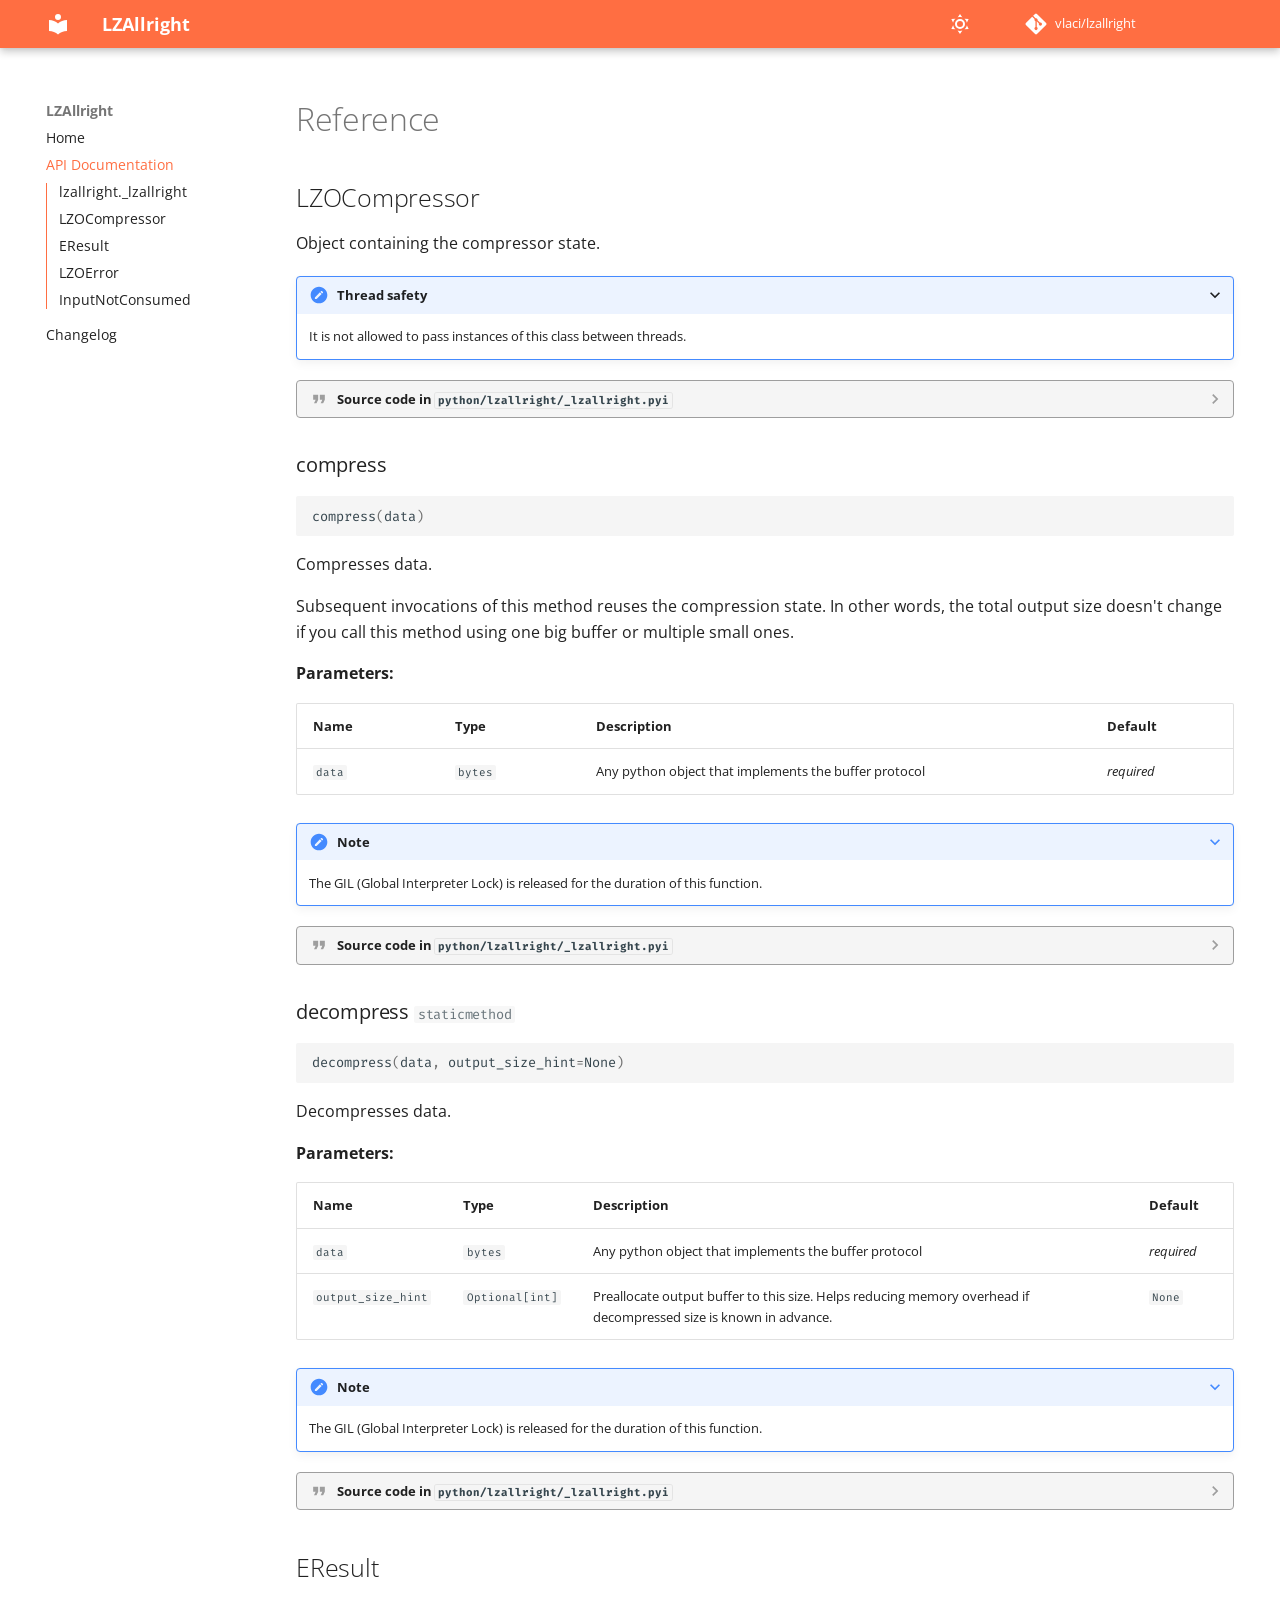
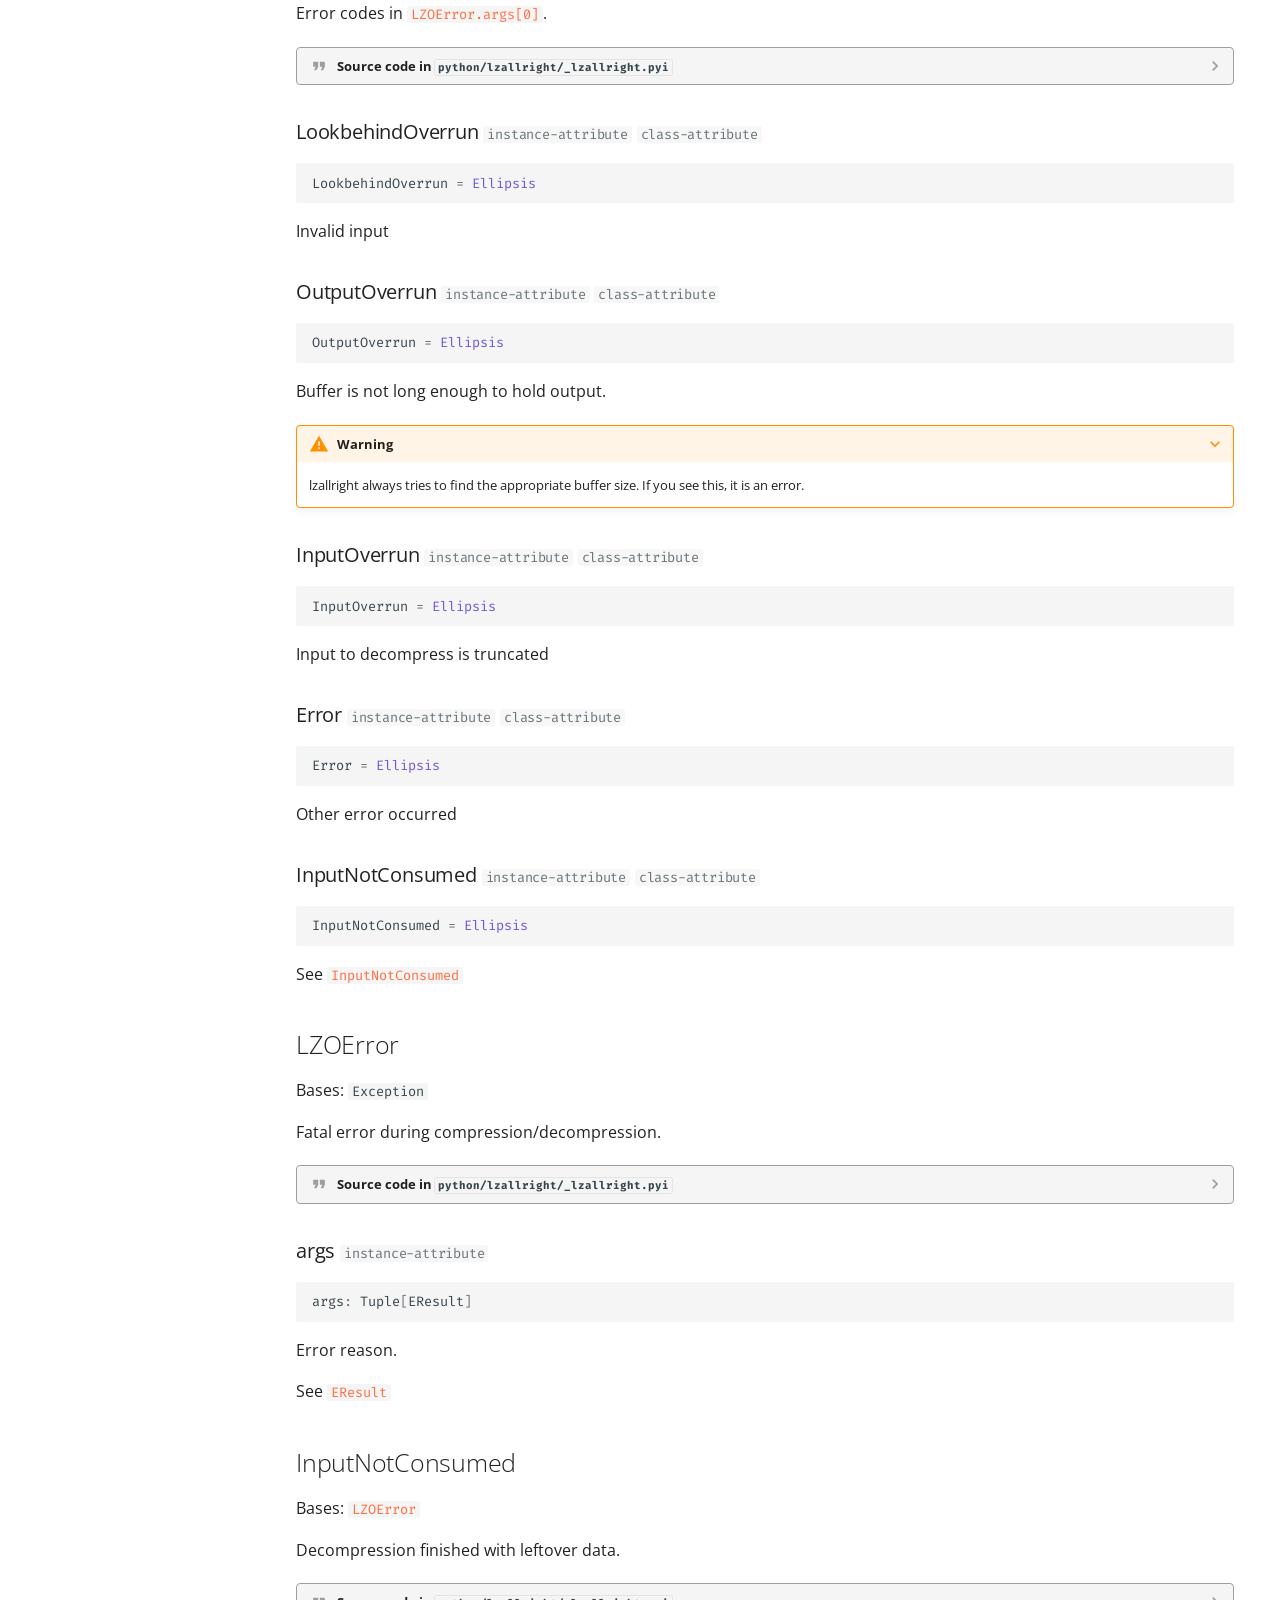
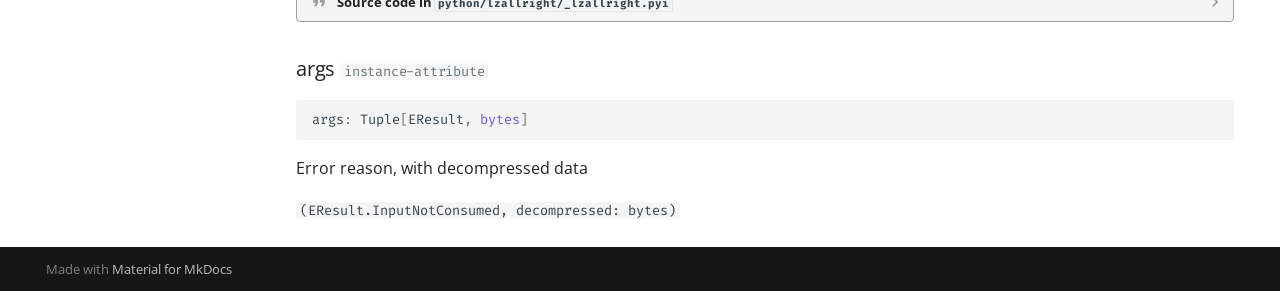
==== api/index.html @ bc839efc "Deployed 75575c3 with MkDocs version: 1.4.3" ====
<!doctype html>
<html lang="en" class="no-js">
  <head>
    
      <meta charset="utf-8">
      <meta name="viewport" content="width=device-width,initial-scale=1">
      
      
      
        <link rel="canonical" href="https://vlaci.github.io/lzallright/api/">
      
      
        <link rel="prev" href="..">
      
      
        <link rel="next" href="../changelog/">
      
      <link rel="icon" href="../assets/images/favicon.png">
      <meta name="generator" content="mkdocs-1.4.3, mkdocs-material-9.1.14">
    
    
      
        <title>API Documentation - LZAllright</title>
      
    
    
      <link rel="stylesheet" href="../assets/stylesheets/main.85bb2934.min.css">
      
        
        <link rel="stylesheet" href="../assets/stylesheets/palette.a6bdf11c.min.css">
      
      

    
    
    
      
        
        
        <link rel="preconnect" href="https://fonts.gstatic.com" crossorigin>
        <link rel="stylesheet" href="https://fonts.googleapis.com/css?family=Open+Sans:300,300i,400,400i,700,700i%7CFira+Code:400,400i,700,700i&display=fallback">
        <style>:root{--md-text-font:"Open Sans";--md-code-font:"Fira Code"}</style>
      
    
    
      <link rel="stylesheet" href="../assets/_mkdocstrings.css">
    
    <script>__md_scope=new URL("..",location),__md_hash=e=>[...e].reduce((e,_)=>(e<<5)-e+_.charCodeAt(0),0),__md_get=(e,_=localStorage,t=__md_scope)=>JSON.parse(_.getItem(t.pathname+"."+e)),__md_set=(e,_,t=localStorage,a=__md_scope)=>{try{t.setItem(a.pathname+"."+e,JSON.stringify(_))}catch(e){}}</script>
    
      

    
    
    
  </head>
  
  
    
    
      
    
    
    
    
    <body dir="ltr" data-md-color-scheme="default" data-md-color-primary="deep-orange" data-md-color-accent="indigo">
  
    
    
      <script>var palette=__md_get("__palette");if(palette&&"object"==typeof palette.color)for(var key of Object.keys(palette.color))document.body.setAttribute("data-md-color-"+key,palette.color[key])</script>
    
    <input class="md-toggle" data-md-toggle="drawer" type="checkbox" id="__drawer" autocomplete="off">
    <input class="md-toggle" data-md-toggle="search" type="checkbox" id="__search" autocomplete="off">
    <label class="md-overlay" for="__drawer"></label>
    <div data-md-component="skip">
      
        
        <a href="#reference" class="md-skip">
          Skip to content
        </a>
      
    </div>
    <div data-md-component="announce">
      
    </div>
    
    
      

  

<header class="md-header md-header--shadow" data-md-component="header">
  <nav class="md-header__inner md-grid" aria-label="Header">
    <a href=".." title="LZAllright" class="md-header__button md-logo" aria-label="LZAllright" data-md-component="logo">
      
  
  <svg xmlns="http://www.w3.org/2000/svg" viewBox="0 0 24 24"><path d="M12 8a3 3 0 0 0 3-3 3 3 0 0 0-3-3 3 3 0 0 0-3 3 3 3 0 0 0 3 3m0 3.54C9.64 9.35 6.5 8 3 8v11c3.5 0 6.64 1.35 9 3.54 2.36-2.19 5.5-3.54 9-3.54V8c-3.5 0-6.64 1.35-9 3.54Z"/></svg>

    </a>
    <label class="md-header__button md-icon" for="__drawer">
      <svg xmlns="http://www.w3.org/2000/svg" viewBox="0 0 24 24"><path d="M3 6h18v2H3V6m0 5h18v2H3v-2m0 5h18v2H3v-2Z"/></svg>
    </label>
    <div class="md-header__title" data-md-component="header-title">
      <div class="md-header__ellipsis">
        <div class="md-header__topic">
          <span class="md-ellipsis">
            LZAllright
          </span>
        </div>
        <div class="md-header__topic" data-md-component="header-topic">
          <span class="md-ellipsis">
            
              API Documentation
            
          </span>
        </div>
      </div>
    </div>
    
      
        <form class="md-header__option" data-md-component="palette">
          
            
            
            
            <input class="md-option" data-md-color-media="(prefers-color-scheme: light)" data-md-color-scheme="default" data-md-color-primary="deep-orange" data-md-color-accent="indigo"  aria-label="Switch to dark mode"  type="radio" name="__palette" id="__palette_1">
            
              <label class="md-header__button md-icon" title="Switch to dark mode" for="__palette_2" hidden>
                <svg xmlns="http://www.w3.org/2000/svg" viewBox="0 0 24 24"><path d="M12 7a5 5 0 0 1 5 5 5 5 0 0 1-5 5 5 5 0 0 1-5-5 5 5 0 0 1 5-5m0 2a3 3 0 0 0-3 3 3 3 0 0 0 3 3 3 3 0 0 0 3-3 3 3 0 0 0-3-3m0-7 2.39 3.42C13.65 5.15 12.84 5 12 5c-.84 0-1.65.15-2.39.42L12 2M3.34 7l4.16-.35A7.2 7.2 0 0 0 5.94 8.5c-.44.74-.69 1.5-.83 2.29L3.34 7m.02 10 1.76-3.77a7.131 7.131 0 0 0 2.38 4.14L3.36 17M20.65 7l-1.77 3.79a7.023 7.023 0 0 0-2.38-4.15l4.15.36m-.01 10-4.14.36c.59-.51 1.12-1.14 1.54-1.86.42-.73.69-1.5.83-2.29L20.64 17M12 22l-2.41-3.44c.74.27 1.55.44 2.41.44.82 0 1.63-.17 2.37-.44L12 22Z"/></svg>
              </label>
            
          
            
            
            
            <input class="md-option" data-md-color-media="(prefers-color-scheme: dark)" data-md-color-scheme="slate" data-md-color-primary="deep-orange" data-md-color-accent="indigo"  aria-label="Switch to light mode"  type="radio" name="__palette" id="__palette_2">
            
              <label class="md-header__button md-icon" title="Switch to light mode" for="__palette_1" hidden>
                <svg xmlns="http://www.w3.org/2000/svg" viewBox="0 0 24 24"><path d="m17.75 4.09-2.53 1.94.91 3.06-2.63-1.81-2.63 1.81.91-3.06-2.53-1.94L12.44 4l1.06-3 1.06 3 3.19.09m3.5 6.91-1.64 1.25.59 1.98-1.7-1.17-1.7 1.17.59-1.98L15.75 11l2.06-.05L18.5 9l.69 1.95 2.06.05m-2.28 4.95c.83-.08 1.72 1.1 1.19 1.85-.32.45-.66.87-1.08 1.27C15.17 23 8.84 23 4.94 19.07c-3.91-3.9-3.91-10.24 0-14.14.4-.4.82-.76 1.27-1.08.75-.53 1.93.36 1.85 1.19-.27 2.86.69 5.83 2.89 8.02a9.96 9.96 0 0 0 8.02 2.89m-1.64 2.02a12.08 12.08 0 0 1-7.8-3.47c-2.17-2.19-3.33-5-3.49-7.82-2.81 3.14-2.7 7.96.31 10.98 3.02 3.01 7.84 3.12 10.98.31Z"/></svg>
              </label>
            
          
        </form>
      
    
    
    
    
      <div class="md-header__source">
        <a href="https://github.com/vlaci/lzallright" title="Go to repository" class="md-source" data-md-component="source">
  <div class="md-source__icon md-icon">
    
    <svg xmlns="http://www.w3.org/2000/svg" viewBox="0 0 448 512"><!--! Font Awesome Free 6.4.0 by @fontawesome - https://fontawesome.com License - https://fontawesome.com/license/free (Icons: CC BY 4.0, Fonts: SIL OFL 1.1, Code: MIT License) Copyright 2023 Fonticons, Inc.--><path d="M439.55 236.05 244 40.45a28.87 28.87 0 0 0-40.81 0l-40.66 40.63 51.52 51.52c27.06-9.14 52.68 16.77 43.39 43.68l49.66 49.66c34.23-11.8 61.18 31 35.47 56.69-26.49 26.49-70.21-2.87-56-37.34L240.22 199v121.85c25.3 12.54 22.26 41.85 9.08 55a34.34 34.34 0 0 1-48.55 0c-17.57-17.6-11.07-46.91 11.25-56v-123c-20.8-8.51-24.6-30.74-18.64-45L142.57 101 8.45 235.14a28.86 28.86 0 0 0 0 40.81l195.61 195.6a28.86 28.86 0 0 0 40.8 0l194.69-194.69a28.86 28.86 0 0 0 0-40.81z"/></svg>
  </div>
  <div class="md-source__repository">
    vlaci/lzallright
  </div>
</a>
      </div>
    
  </nav>
  
</header>
    
    <div class="md-container" data-md-component="container">
      
      
        
          
        
      
      <main class="md-main" data-md-component="main">
        <div class="md-main__inner md-grid">
          
            
              
              <div class="md-sidebar md-sidebar--primary" data-md-component="sidebar" data-md-type="navigation" >
                <div class="md-sidebar__scrollwrap">
                  <div class="md-sidebar__inner">
                    


  

<nav class="md-nav md-nav--primary md-nav--integrated" aria-label="Navigation" data-md-level="0">
  <label class="md-nav__title" for="__drawer">
    <a href=".." title="LZAllright" class="md-nav__button md-logo" aria-label="LZAllright" data-md-component="logo">
      
  
  <svg xmlns="http://www.w3.org/2000/svg" viewBox="0 0 24 24"><path d="M12 8a3 3 0 0 0 3-3 3 3 0 0 0-3-3 3 3 0 0 0-3 3 3 3 0 0 0 3 3m0 3.54C9.64 9.35 6.5 8 3 8v11c3.5 0 6.64 1.35 9 3.54 2.36-2.19 5.5-3.54 9-3.54V8c-3.5 0-6.64 1.35-9 3.54Z"/></svg>

    </a>
    LZAllright
  </label>
  
    <div class="md-nav__source">
      <a href="https://github.com/vlaci/lzallright" title="Go to repository" class="md-source" data-md-component="source">
  <div class="md-source__icon md-icon">
    
    <svg xmlns="http://www.w3.org/2000/svg" viewBox="0 0 448 512"><!--! Font Awesome Free 6.4.0 by @fontawesome - https://fontawesome.com License - https://fontawesome.com/license/free (Icons: CC BY 4.0, Fonts: SIL OFL 1.1, Code: MIT License) Copyright 2023 Fonticons, Inc.--><path d="M439.55 236.05 244 40.45a28.87 28.87 0 0 0-40.81 0l-40.66 40.63 51.52 51.52c27.06-9.14 52.68 16.77 43.39 43.68l49.66 49.66c34.23-11.8 61.18 31 35.47 56.69-26.49 26.49-70.21-2.87-56-37.34L240.22 199v121.85c25.3 12.54 22.26 41.85 9.08 55a34.34 34.34 0 0 1-48.55 0c-17.57-17.6-11.07-46.91 11.25-56v-123c-20.8-8.51-24.6-30.74-18.64-45L142.57 101 8.45 235.14a28.86 28.86 0 0 0 0 40.81l195.61 195.6a28.86 28.86 0 0 0 40.8 0l194.69-194.69a28.86 28.86 0 0 0 0-40.81z"/></svg>
  </div>
  <div class="md-source__repository">
    vlaci/lzallright
  </div>
</a>
    </div>
  
  <ul class="md-nav__list" data-md-scrollfix>
    
      
      
      

  
  
  
    <li class="md-nav__item">
      <a href=".." class="md-nav__link">
        Home
      </a>
    </li>
  

    
      
      
      

  
  
    
  
  
    <li class="md-nav__item md-nav__item--active">
      
      <input class="md-nav__toggle md-toggle" type="checkbox" id="__toc">
      
      
        
      
      
        <label class="md-nav__link md-nav__link--active" for="__toc">
          API Documentation
          <span class="md-nav__icon md-icon"></span>
        </label>
      
      <a href="./" class="md-nav__link md-nav__link--active">
        API Documentation
      </a>
      
        

<nav class="md-nav md-nav--secondary" aria-label="Table of contents">
  
  
  
    
  
  
    <label class="md-nav__title" for="__toc">
      <span class="md-nav__icon md-icon"></span>
      Table of contents
    </label>
    <ul class="md-nav__list" data-md-component="toc" data-md-scrollfix>
      
        <li class="md-nav__item">
  <a href="#lzallright._lzallright" class="md-nav__link">
    lzallright._lzallright
  </a>
  
</li>
      
        <li class="md-nav__item">
  <a href="#lzallright._lzallright.LZOCompressor" class="md-nav__link">
    LZOCompressor
  </a>
  
</li>
      
        <li class="md-nav__item">
  <a href="#lzallright._lzallright.EResult" class="md-nav__link">
    EResult
  </a>
  
</li>
      
        <li class="md-nav__item">
  <a href="#lzallright._lzallright.LZOError" class="md-nav__link">
    LZOError
  </a>
  
</li>
      
        <li class="md-nav__item">
  <a href="#lzallright._lzallright.InputNotConsumed" class="md-nav__link">
    InputNotConsumed
  </a>
  
</li>
      
    </ul>
  
</nav>
      
    </li>
  

    
      
      
      

  
  
  
    <li class="md-nav__item">
      <a href="../changelog/" class="md-nav__link">
        Changelog
      </a>
    </li>
  

    
  </ul>
</nav>
                  </div>
                </div>
              </div>
            
            
          
          
            <div class="md-content" data-md-component="content">
              <article class="md-content__inner md-typeset">
                
                  

  
  


<h1 id="reference">Reference<a class="headerlink" href="#reference" title="Permanent link">#</a></h1>


<div class="doc doc-object doc-module">


<a id="lzallright._lzallright"></a>
  <div class="doc doc-contents first">

  

  <div class="doc doc-children">








<div class="doc doc-object doc-class">



<h2 id="lzallright._lzallright.LZOCompressor" class="doc doc-heading">
        <span class="doc doc-object-name doc-class-name">LZOCompressor</span>


<a href="#lzallright._lzallright.LZOCompressor" class="headerlink" title="Permanent link">#</a></h2>


  <div class="doc doc-contents ">

  
      <p>Object containing the compressor state.</p>

<details class="thread-safety" open>
  <summary>Thread safety</summary>
  <p>It is not allowed to pass instances of this class between threads.</p>
</details>

        <details class="quote">
          <summary>Source code in <code>python/lzallright/_lzallright.pyi</code></summary>
          <div class="highlight"><table class="highlighttable"><tr><td class="linenos"><div class="linenodiv"><pre><span></span><span class="normal"> 7</span>
<span class="normal"> 8</span>
<span class="normal"> 9</span>
<span class="normal">10</span>
<span class="normal">11</span>
<span class="normal">12</span>
<span class="normal">13</span>
<span class="normal">14</span>
<span class="normal">15</span>
<span class="normal">16</span>
<span class="normal">17</span>
<span class="normal">18</span>
<span class="normal">19</span>
<span class="normal">20</span>
<span class="normal">21</span>
<span class="normal">22</span>
<span class="normal">23</span>
<span class="normal">24</span>
<span class="normal">25</span>
<span class="normal">26</span>
<span class="normal">27</span>
<span class="normal">28</span>
<span class="normal">29</span>
<span class="normal">30</span>
<span class="normal">31</span>
<span class="normal">32</span>
<span class="normal">33</span>
<span class="normal">34</span>
<span class="normal">35</span>
<span class="normal">36</span>
<span class="normal">37</span>
<span class="normal">38</span>
<span class="normal">39</span>
<span class="normal">40</span></pre></div></td><td class="code"><div><pre><span></span><code><span class="k">class</span> <span class="nc">LZOCompressor</span><span class="p">:</span>
<span class="w">    </span><span class="sd">&quot;&quot;&quot;Object containing the compressor state.</span>

<span class="sd">    Thread safety:</span>
<span class="sd">        It is not allowed to pass instances of this class between threads.</span>
<span class="sd">    &quot;&quot;&quot;</span>

    <span class="k">def</span> <span class="nf">compress</span><span class="p">(</span><span class="bp">self</span><span class="p">,</span> <span class="n">data</span><span class="p">:</span> <span class="n">_BufferType</span><span class="p">)</span> <span class="o">-&gt;</span> <span class="nb">bytes</span><span class="p">:</span>
<span class="w">        </span><span class="sd">&quot;&quot;&quot;Compresses data.</span>

<span class="sd">        Subsequent invocations of this method reuses the compression state.  In other</span>
<span class="sd">        words, the total output size doesn&#39;t change if you call this method using one</span>
<span class="sd">        big buffer or multiple small ones.</span>

<span class="sd">        Args:</span>
<span class="sd">            data (bytes): Any python object that implements the buffer protocol</span>

<span class="sd">        Note:</span>
<span class="sd">            The GIL (Global Interpreter Lock) is released for the duration of this</span>
<span class="sd">            function.</span>
<span class="sd">        &quot;&quot;&quot;</span>
    <span class="nd">@staticmethod</span>
    <span class="k">def</span> <span class="nf">decompress</span><span class="p">(</span><span class="n">data</span><span class="p">:</span> <span class="n">_BufferType</span><span class="p">,</span> <span class="n">output_size_hint</span><span class="p">:</span> <span class="n">Optional</span><span class="p">[</span><span class="nb">int</span><span class="p">]</span> <span class="o">=</span> <span class="kc">None</span><span class="p">)</span> <span class="o">-&gt;</span> <span class="nb">bytes</span><span class="p">:</span>
<span class="w">        </span><span class="sd">&quot;&quot;&quot;Decompresses data.</span>

<span class="sd">        Args:</span>
<span class="sd">            data (bytes): Any python object that implements the buffer protocol</span>
<span class="sd">            output_size_hint: Preallocate output buffer to this size.</span>
<span class="sd">                Helps reducing memory overhead if decompressed size is known in advance.</span>

<span class="sd">        Note:</span>
<span class="sd">            The GIL (Global Interpreter Lock) is released for the duration of this</span>
<span class="sd">            function.</span>
<span class="sd">        &quot;&quot;&quot;</span>
</code></pre></div></td></tr></table></div>
        </details>

  

  <div class="doc doc-children">









<div class="doc doc-object doc-function">



<h3 id="lzallright._lzallright.LZOCompressor.compress" class="doc doc-heading">
        <span class="doc doc-object-name doc-function-name">compress</span>


<a href="#lzallright._lzallright.LZOCompressor.compress" class="headerlink" title="Permanent link">#</a></h3>
<div class="highlight"><pre><span></span><code><span class="n">compress</span><span class="p">(</span><span class="n">data</span><span class="p">)</span>
</code></pre></div>

  <div class="doc doc-contents ">
  
      <p>Compresses data.</p>
<p>Subsequent invocations of this method reuses the compression state.  In other
words, the total output size doesn't change if you call this method using one
big buffer or multiple small ones.</p>

  <p><strong>Parameters:</strong></p>
  <table>
    <thead>
      <tr>
        <th>Name</th>
        <th>Type</th>
        <th>Description</th>
        <th>Default</th>
      </tr>
    </thead>
    <tbody>
        <tr>
          <td><code>data</code></td>
          <td>
                <code>bytes</code>
          </td>
          <td><p>Any python object that implements the buffer protocol</p></td>
          <td>
              <em>required</em>
          </td>
        </tr>
    </tbody>
  </table>

<details class="note" open>
  <summary>Note</summary>
  <p>The GIL (Global Interpreter Lock) is released for the duration of this
function.</p>
</details>
      <details class="quote">
        <summary>Source code in <code>python/lzallright/_lzallright.pyi</code></summary>
        <div class="highlight"><table class="highlighttable"><tr><td class="linenos"><div class="linenodiv"><pre><span></span><span class="normal">14</span>
<span class="normal">15</span>
<span class="normal">16</span>
<span class="normal">17</span>
<span class="normal">18</span>
<span class="normal">19</span>
<span class="normal">20</span>
<span class="normal">21</span>
<span class="normal">22</span>
<span class="normal">23</span>
<span class="normal">24</span>
<span class="normal">25</span>
<span class="normal">26</span>
<span class="normal">27</span></pre></div></td><td class="code"><div><pre><span></span><code><span class="k">def</span> <span class="nf">compress</span><span class="p">(</span><span class="bp">self</span><span class="p">,</span> <span class="n">data</span><span class="p">:</span> <span class="n">_BufferType</span><span class="p">)</span> <span class="o">-&gt;</span> <span class="nb">bytes</span><span class="p">:</span>
<span class="w">    </span><span class="sd">&quot;&quot;&quot;Compresses data.</span>

<span class="sd">    Subsequent invocations of this method reuses the compression state.  In other</span>
<span class="sd">    words, the total output size doesn&#39;t change if you call this method using one</span>
<span class="sd">    big buffer or multiple small ones.</span>

<span class="sd">    Args:</span>
<span class="sd">        data (bytes): Any python object that implements the buffer protocol</span>

<span class="sd">    Note:</span>
<span class="sd">        The GIL (Global Interpreter Lock) is released for the duration of this</span>
<span class="sd">        function.</span>
<span class="sd">    &quot;&quot;&quot;</span>
</code></pre></div></td></tr></table></div>
      </details>
  </div>

</div>

<div class="doc doc-object doc-function">



<h3 id="lzallright._lzallright.LZOCompressor.decompress" class="doc doc-heading">
        <span class="doc doc-object-name doc-function-name">decompress</span>

  
  <span class="doc doc-labels">
      <small class="doc doc-label doc-label-staticmethod"><code>staticmethod</code></small>
  </span>

<a href="#lzallright._lzallright.LZOCompressor.decompress" class="headerlink" title="Permanent link">#</a></h3>
<div class="highlight"><pre><span></span><code><span class="n">decompress</span><span class="p">(</span><span class="n">data</span><span class="p">,</span> <span class="n">output_size_hint</span><span class="o">=</span><span class="kc">None</span><span class="p">)</span>
</code></pre></div>

  <div class="doc doc-contents ">
  
      <p>Decompresses data.</p>

  <p><strong>Parameters:</strong></p>
  <table>
    <thead>
      <tr>
        <th>Name</th>
        <th>Type</th>
        <th>Description</th>
        <th>Default</th>
      </tr>
    </thead>
    <tbody>
        <tr>
          <td><code>data</code></td>
          <td>
                <code>bytes</code>
          </td>
          <td><p>Any python object that implements the buffer protocol</p></td>
          <td>
              <em>required</em>
          </td>
        </tr>
        <tr>
          <td><code>output_size_hint</code></td>
          <td>
                <code><span title="typing.Optional">Optional</span>[int]</code>
          </td>
          <td><p>Preallocate output buffer to this size.
Helps reducing memory overhead if decompressed size is known in advance.</p></td>
          <td>
                <code>None</code>
          </td>
        </tr>
    </tbody>
  </table>

<details class="note" open>
  <summary>Note</summary>
  <p>The GIL (Global Interpreter Lock) is released for the duration of this
function.</p>
</details>
      <details class="quote">
        <summary>Source code in <code>python/lzallright/_lzallright.pyi</code></summary>
        <div class="highlight"><table class="highlighttable"><tr><td class="linenos"><div class="linenodiv"><pre><span></span><span class="normal">28</span>
<span class="normal">29</span>
<span class="normal">30</span>
<span class="normal">31</span>
<span class="normal">32</span>
<span class="normal">33</span>
<span class="normal">34</span>
<span class="normal">35</span>
<span class="normal">36</span>
<span class="normal">37</span>
<span class="normal">38</span>
<span class="normal">39</span>
<span class="normal">40</span></pre></div></td><td class="code"><div><pre><span></span><code><span class="nd">@staticmethod</span>
<span class="k">def</span> <span class="nf">decompress</span><span class="p">(</span><span class="n">data</span><span class="p">:</span> <span class="n">_BufferType</span><span class="p">,</span> <span class="n">output_size_hint</span><span class="p">:</span> <span class="n">Optional</span><span class="p">[</span><span class="nb">int</span><span class="p">]</span> <span class="o">=</span> <span class="kc">None</span><span class="p">)</span> <span class="o">-&gt;</span> <span class="nb">bytes</span><span class="p">:</span>
<span class="w">    </span><span class="sd">&quot;&quot;&quot;Decompresses data.</span>

<span class="sd">    Args:</span>
<span class="sd">        data (bytes): Any python object that implements the buffer protocol</span>
<span class="sd">        output_size_hint: Preallocate output buffer to this size.</span>
<span class="sd">            Helps reducing memory overhead if decompressed size is known in advance.</span>

<span class="sd">    Note:</span>
<span class="sd">        The GIL (Global Interpreter Lock) is released for the duration of this</span>
<span class="sd">        function.</span>
<span class="sd">    &quot;&quot;&quot;</span>
</code></pre></div></td></tr></table></div>
      </details>
  </div>

</div>



  </div>

  </div>

</div>

<div class="doc doc-object doc-class">



<h2 id="lzallright._lzallright.EResult" class="doc doc-heading">
        <span class="doc doc-object-name doc-class-name">EResult</span>


<a href="#lzallright._lzallright.EResult" class="headerlink" title="Permanent link">#</a></h2>


  <div class="doc doc-contents ">

  
      <p>Error codes in <a class="autorefs autorefs-internal" href="#lzallright._lzallright.LZOError.args"><code>LZOError.args[0]</code></a>.</p>


        <details class="quote">
          <summary>Source code in <code>python/lzallright/_lzallright.pyi</code></summary>
          <div class="highlight"><table class="highlighttable"><tr><td class="linenos"><div class="linenodiv"><pre><span></span><span class="normal">42</span>
<span class="normal">43</span>
<span class="normal">44</span>
<span class="normal">45</span>
<span class="normal">46</span>
<span class="normal">47</span>
<span class="normal">48</span>
<span class="normal">49</span>
<span class="normal">50</span>
<span class="normal">51</span>
<span class="normal">52</span>
<span class="normal">53</span>
<span class="normal">54</span>
<span class="normal">55</span>
<span class="normal">56</span>
<span class="normal">57</span>
<span class="normal">58</span>
<span class="normal">59</span></pre></div></td><td class="code"><div><pre><span></span><code><span class="k">class</span> <span class="nc">EResult</span><span class="p">:</span>
<span class="w">    </span><span class="sd">&quot;&quot;&quot;Error codes in [`LZOError.args[0]`][lzallright._lzallright.LZOError.args].&quot;&quot;&quot;</span>

    <span class="n">LookbehindOverrun</span> <span class="o">=</span> <span class="o">...</span>
    <span class="s2">&quot;Invalid input&quot;</span>
    <span class="n">OutputOverrun</span> <span class="o">=</span> <span class="o">...</span>
<span class="w">    </span><span class="sd">&quot;&quot;&quot;Buffer is not long enough to hold output.</span>

<span class="sd">    Warning:</span>
<span class="sd">        lzallright always tries to find the appropriate buffer size.</span>
<span class="sd">        If you see this, it is an error.</span>
<span class="sd">    &quot;&quot;&quot;</span>
    <span class="n">InputOverrun</span> <span class="o">=</span> <span class="o">...</span>
    <span class="s2">&quot;Input to decompress is truncated&quot;</span>
    <span class="n">Error</span> <span class="o">=</span> <span class="o">...</span>
    <span class="s2">&quot;Other error occurred&quot;</span>
    <span class="n">InputNotConsumed</span> <span class="o">=</span> <span class="o">...</span>
    <span class="s2">&quot;See [`InputNotConsumed`][lzallright._lzallright.InputNotConsumed]&quot;</span>
</code></pre></div></td></tr></table></div>
        </details>

  

  <div class="doc doc-children">







<div class="doc doc-object doc-attribute">



<h3 id="lzallright._lzallright.EResult.LookbehindOverrun" class="doc doc-heading">
        <span class="doc doc-object-name doc-attribute-name">LookbehindOverrun</span>

  
  <span class="doc doc-labels">
      <small class="doc doc-label doc-label-instance-attribute"><code>instance-attribute</code></small>
      <small class="doc doc-label doc-label-class-attribute"><code>class-attribute</code></small>
  </span>

<a href="#lzallright._lzallright.EResult.LookbehindOverrun" class="headerlink" title="Permanent link">#</a></h3>
<div class="highlight"><pre><span></span><code><span class="n">LookbehindOverrun</span> <span class="o">=</span> <span class="bp">Ellipsis</span>
</code></pre></div>

  <div class="doc doc-contents ">
  
      <p>Invalid input</p>
  </div>

</div>

<div class="doc doc-object doc-attribute">



<h3 id="lzallright._lzallright.EResult.OutputOverrun" class="doc doc-heading">
        <span class="doc doc-object-name doc-attribute-name">OutputOverrun</span>

  
  <span class="doc doc-labels">
      <small class="doc doc-label doc-label-instance-attribute"><code>instance-attribute</code></small>
      <small class="doc doc-label doc-label-class-attribute"><code>class-attribute</code></small>
  </span>

<a href="#lzallright._lzallright.EResult.OutputOverrun" class="headerlink" title="Permanent link">#</a></h3>
<div class="highlight"><pre><span></span><code><span class="n">OutputOverrun</span> <span class="o">=</span> <span class="bp">Ellipsis</span>
</code></pre></div>

  <div class="doc doc-contents ">
  
      <p>Buffer is not long enough to hold output.</p>

<details class="warning" open>
  <summary>Warning</summary>
  <p>lzallright always tries to find the appropriate buffer size.
If you see this, it is an error.</p>
</details>  </div>

</div>

<div class="doc doc-object doc-attribute">



<h3 id="lzallright._lzallright.EResult.InputOverrun" class="doc doc-heading">
        <span class="doc doc-object-name doc-attribute-name">InputOverrun</span>

  
  <span class="doc doc-labels">
      <small class="doc doc-label doc-label-instance-attribute"><code>instance-attribute</code></small>
      <small class="doc doc-label doc-label-class-attribute"><code>class-attribute</code></small>
  </span>

<a href="#lzallright._lzallright.EResult.InputOverrun" class="headerlink" title="Permanent link">#</a></h3>
<div class="highlight"><pre><span></span><code><span class="n">InputOverrun</span> <span class="o">=</span> <span class="bp">Ellipsis</span>
</code></pre></div>

  <div class="doc doc-contents ">
  
      <p>Input to decompress is truncated</p>
  </div>

</div>

<div class="doc doc-object doc-attribute">



<h3 id="lzallright._lzallright.EResult.Error" class="doc doc-heading">
        <span class="doc doc-object-name doc-attribute-name">Error</span>

  
  <span class="doc doc-labels">
      <small class="doc doc-label doc-label-instance-attribute"><code>instance-attribute</code></small>
      <small class="doc doc-label doc-label-class-attribute"><code>class-attribute</code></small>
  </span>

<a href="#lzallright._lzallright.EResult.Error" class="headerlink" title="Permanent link">#</a></h3>
<div class="highlight"><pre><span></span><code><span class="n">Error</span> <span class="o">=</span> <span class="bp">Ellipsis</span>
</code></pre></div>

  <div class="doc doc-contents ">
  
      <p>Other error occurred</p>
  </div>

</div>

<div class="doc doc-object doc-attribute">



<h3 id="lzallright._lzallright.EResult.InputNotConsumed" class="doc doc-heading">
        <span class="doc doc-object-name doc-attribute-name">InputNotConsumed</span>

  
  <span class="doc doc-labels">
      <small class="doc doc-label doc-label-instance-attribute"><code>instance-attribute</code></small>
      <small class="doc doc-label doc-label-class-attribute"><code>class-attribute</code></small>
  </span>

<a href="#lzallright._lzallright.EResult.InputNotConsumed" class="headerlink" title="Permanent link">#</a></h3>
<div class="highlight"><pre><span></span><code><span class="n">InputNotConsumed</span> <span class="o">=</span> <span class="bp">Ellipsis</span>
</code></pre></div>

  <div class="doc doc-contents ">
  
      <p>See <a class="autorefs autorefs-internal" href="#lzallright._lzallright.InputNotConsumed"><code>InputNotConsumed</code></a></p>
  </div>

</div>





  </div>

  </div>

</div>

<div class="doc doc-object doc-class">



<h2 id="lzallright._lzallright.LZOError" class="doc doc-heading">
        <span class="doc doc-object-name doc-class-name">LZOError</span>


<a href="#lzallright._lzallright.LZOError" class="headerlink" title="Permanent link">#</a></h2>


  <div class="doc doc-contents ">
      <p class="doc doc-class-bases">
        Bases: <code>Exception</code></p>

  
      <p>Fatal error during compression/decompression.</p>


        <details class="quote">
          <summary>Source code in <code>python/lzallright/_lzallright.pyi</code></summary>
          <div class="highlight"><table class="highlighttable"><tr><td class="linenos"><div class="linenodiv"><pre><span></span><span class="normal">61</span>
<span class="normal">62</span>
<span class="normal">63</span>
<span class="normal">64</span>
<span class="normal">65</span>
<span class="normal">66</span>
<span class="normal">67</span></pre></div></td><td class="code"><div><pre><span></span><code><span class="k">class</span> <span class="nc">LZOError</span><span class="p">(</span><span class="ne">Exception</span><span class="p">):</span>
<span class="w">    </span><span class="sd">&quot;&quot;&quot;Fatal error during compression/decompression.&quot;&quot;&quot;</span>

    <span class="n">args</span><span class="p">:</span> <span class="n">Tuple</span><span class="p">[</span><span class="n">EResult</span><span class="p">]</span>
<span class="w">    </span><span class="sd">&quot;&quot;&quot;Error reason.</span>

<span class="sd">    See [`EResult`][lzallright._lzallright.EResult]&quot;&quot;&quot;</span>
</code></pre></div></td></tr></table></div>
        </details>

  

  <div class="doc doc-children">







<div class="doc doc-object doc-attribute">



<h3 id="lzallright._lzallright.LZOError.args" class="doc doc-heading">
        <span class="doc doc-object-name doc-attribute-name">args</span>

  
  <span class="doc doc-labels">
      <small class="doc doc-label doc-label-instance-attribute"><code>instance-attribute</code></small>
  </span>

<a href="#lzallright._lzallright.LZOError.args" class="headerlink" title="Permanent link">#</a></h3>
<div class="highlight"><pre><span></span><code><span class="n">args</span><span class="p">:</span> <span class="n">Tuple</span><span class="p">[</span><span class="n">EResult</span><span class="p">]</span>
</code></pre></div>

  <div class="doc doc-contents ">
  
      <p>Error reason.</p>
<p>See <a class="autorefs autorefs-internal" href="#lzallright._lzallright.EResult"><code>EResult</code></a></p>
  </div>

</div>





  </div>

  </div>

</div>

<div class="doc doc-object doc-class">



<h2 id="lzallright._lzallright.InputNotConsumed" class="doc doc-heading">
        <span class="doc doc-object-name doc-class-name">InputNotConsumed</span>


<a href="#lzallright._lzallright.InputNotConsumed" class="headerlink" title="Permanent link">#</a></h2>


  <div class="doc doc-contents ">
      <p class="doc doc-class-bases">
        Bases: <code><a class="autorefs autorefs-internal" title="lzallright._lzallright.LZOError" href="#lzallright._lzallright.LZOError">LZOError</a></code></p>

  
      <p>Decompression finished with leftover data.</p>


        <details class="quote">
          <summary>Source code in <code>python/lzallright/_lzallright.pyi</code></summary>
          <div class="highlight"><table class="highlighttable"><tr><td class="linenos"><div class="linenodiv"><pre><span></span><span class="normal">69</span>
<span class="normal">70</span>
<span class="normal">71</span>
<span class="normal">72</span>
<span class="normal">73</span>
<span class="normal">74</span>
<span class="normal">75</span>
<span class="normal">76</span></pre></div></td><td class="code"><div><pre><span></span><code><span class="k">class</span> <span class="nc">InputNotConsumed</span><span class="p">(</span><span class="n">LZOError</span><span class="p">):</span>  <span class="c1"># noqa: N818</span>
<span class="w">    </span><span class="sd">&quot;&quot;&quot;Decompression finished with leftover data.&quot;&quot;&quot;</span>

    <span class="n">args</span><span class="p">:</span> <span class="n">Tuple</span><span class="p">[</span><span class="n">EResult</span><span class="p">,</span> <span class="nb">bytes</span><span class="p">]</span>
<span class="w">    </span><span class="sd">&quot;&quot;&quot;Error reason, with decompressed data</span>

<span class="sd">    ``(EResult.InputNotConsumed, decompressed: bytes)``</span>
<span class="sd">    &quot;&quot;&quot;</span>
</code></pre></div></td></tr></table></div>
        </details>

  

  <div class="doc doc-children">







<div class="doc doc-object doc-attribute">



<h3 id="lzallright._lzallright.InputNotConsumed.args" class="doc doc-heading">
        <span class="doc doc-object-name doc-attribute-name">args</span>

  
  <span class="doc doc-labels">
      <small class="doc doc-label doc-label-instance-attribute"><code>instance-attribute</code></small>
  </span>

<a href="#lzallright._lzallright.InputNotConsumed.args" class="headerlink" title="Permanent link">#</a></h3>
<div class="highlight"><pre><span></span><code><span class="n">args</span><span class="p">:</span> <span class="n">Tuple</span><span class="p">[</span><span class="n">EResult</span><span class="p">,</span> <span class="nb">bytes</span><span class="p">]</span>
</code></pre></div>

  <div class="doc doc-contents ">
  
      <p>Error reason, with decompressed data</p>
<p><code>(EResult.InputNotConsumed, decompressed: bytes)</code></p>
  </div>

</div>





  </div>

  </div>

</div>




  </div>

  </div>

</div>





                
              </article>
            </div>
          
          
        </div>
        
          <button type="button" class="md-top md-icon" data-md-component="top" hidden>
            <svg xmlns="http://www.w3.org/2000/svg" viewBox="0 0 24 24"><path d="M13 20h-2V8l-5.5 5.5-1.42-1.42L12 4.16l7.92 7.92-1.42 1.42L13 8v12Z"/></svg>
            Back to top
          </button>
        
      </main>
      
        <footer class="md-footer">
  
  <div class="md-footer-meta md-typeset">
    <div class="md-footer-meta__inner md-grid">
      <div class="md-copyright">
  
  
    Made with
    <a href="https://squidfunk.github.io/mkdocs-material/" target="_blank" rel="noopener">
      Material for MkDocs
    </a>
  
</div>
      
    </div>
  </div>
</footer>
      
    </div>
    <div class="md-dialog" data-md-component="dialog">
      <div class="md-dialog__inner md-typeset"></div>
    </div>
    
    <script id="__config" type="application/json">{"base": "..", "features": ["toc.integrate", "toc.follow", "navigation.instant", "navigation.top"], "search": "../assets/javascripts/workers/search.208ed371.min.js", "translations": {"clipboard.copied": "Copied to clipboard", "clipboard.copy": "Copy to clipboard", "search.result.more.one": "1 more on this page", "search.result.more.other": "# more on this page", "search.result.none": "No matching documents", "search.result.one": "1 matching document", "search.result.other": "# matching documents", "search.result.placeholder": "Type to start searching", "search.result.term.missing": "Missing", "select.version": "Select version"}}</script>
    
    
      <script src="../assets/javascripts/bundle.b4d07000.min.js"></script>
      
    
  </body>
</html>
---- assets/_mkdocstrings.css ----
/* Don't capitalize names. */
h5.doc-heading {
  text-transform: none !important;
}

/* Avoid breaking parameters name, etc. in table cells. */
.doc-contents td code {
  word-break: normal !important;
}

/* For pieces of Markdown rendered in table cells. */
.doc-contents td p {
  margin-top: 0 !important;
  margin-bottom: 0 !important;
}

/* Max width for docstring sections tables. */
.doc .md-typeset__table,
.doc .md-typeset__table table {
  display: table !important;
  width: 100%;
}
.doc .md-typeset__table tr {
  display: table-row;
}

/* Avoid line breaks in rendered fields. */
.field-body p {
  display: inline;
}

/* Defaults in Spacy table style. */
.doc-param-default {
  float: right;
}
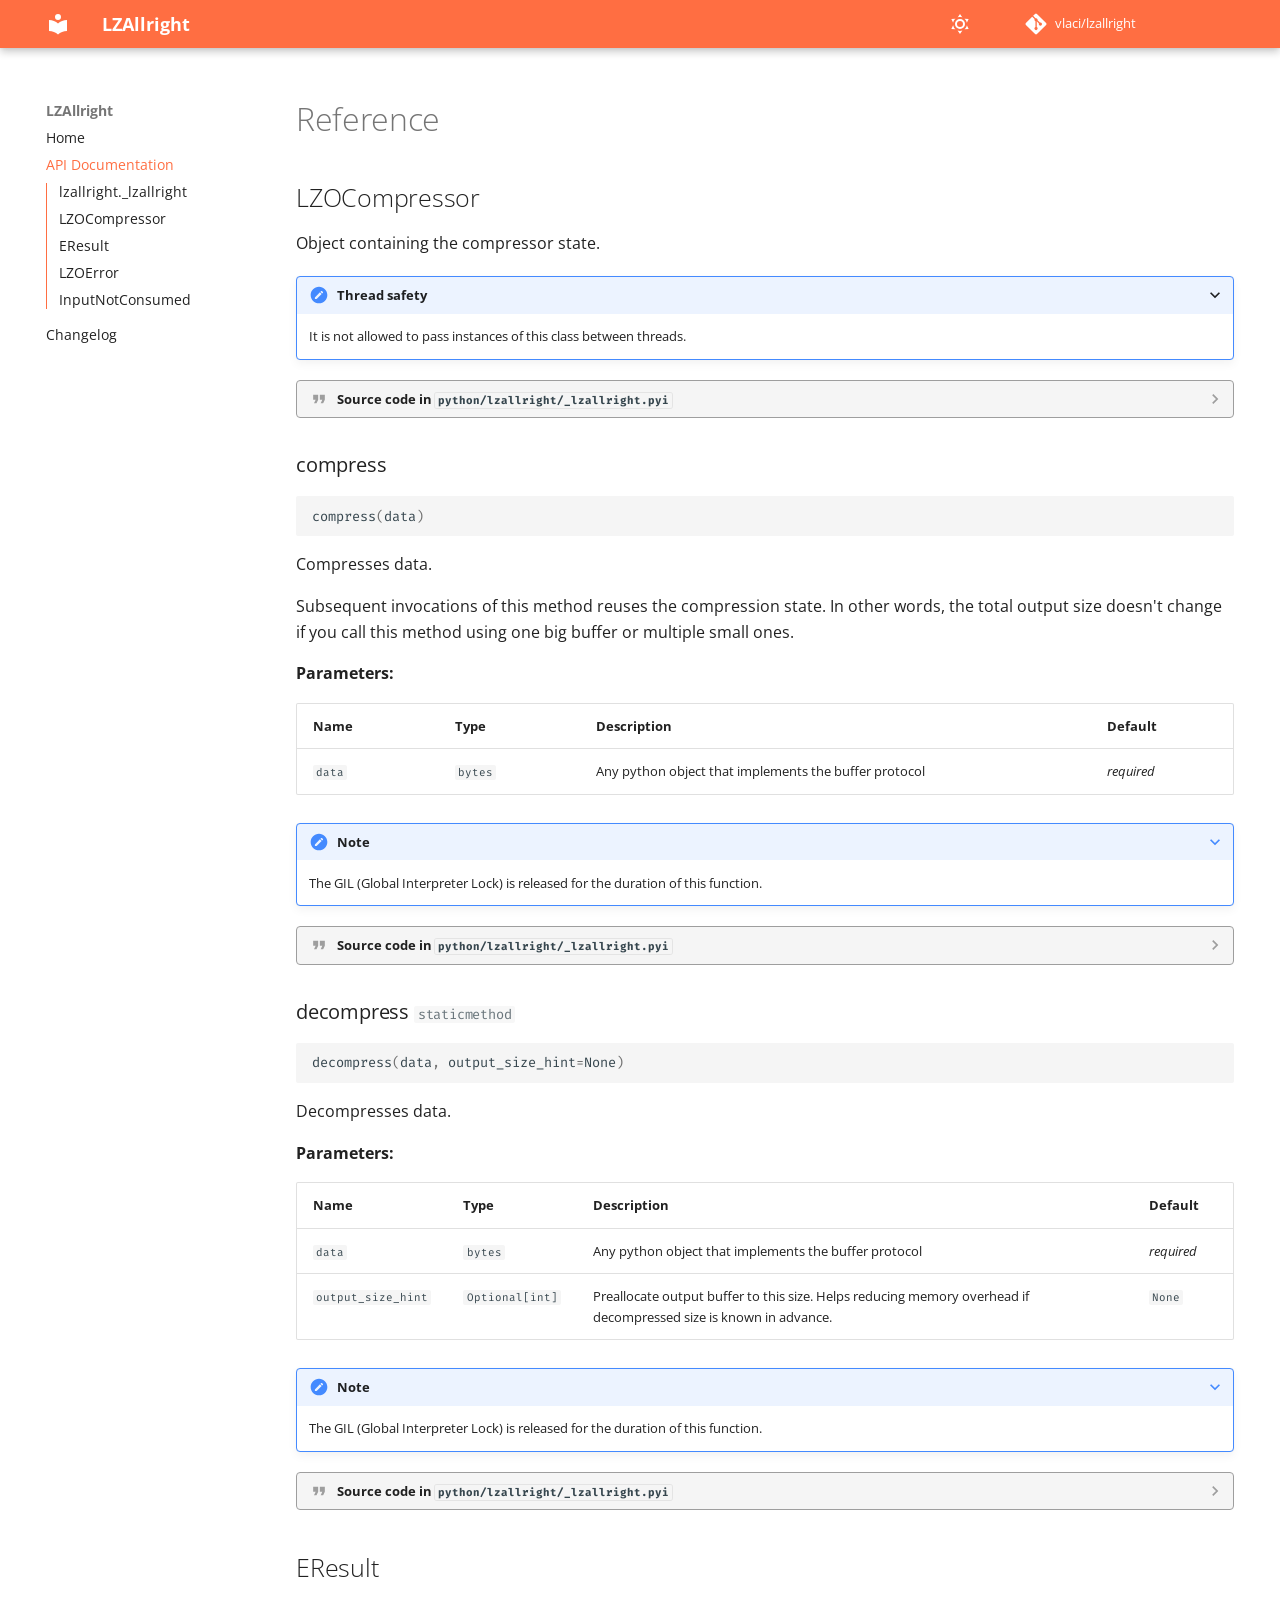
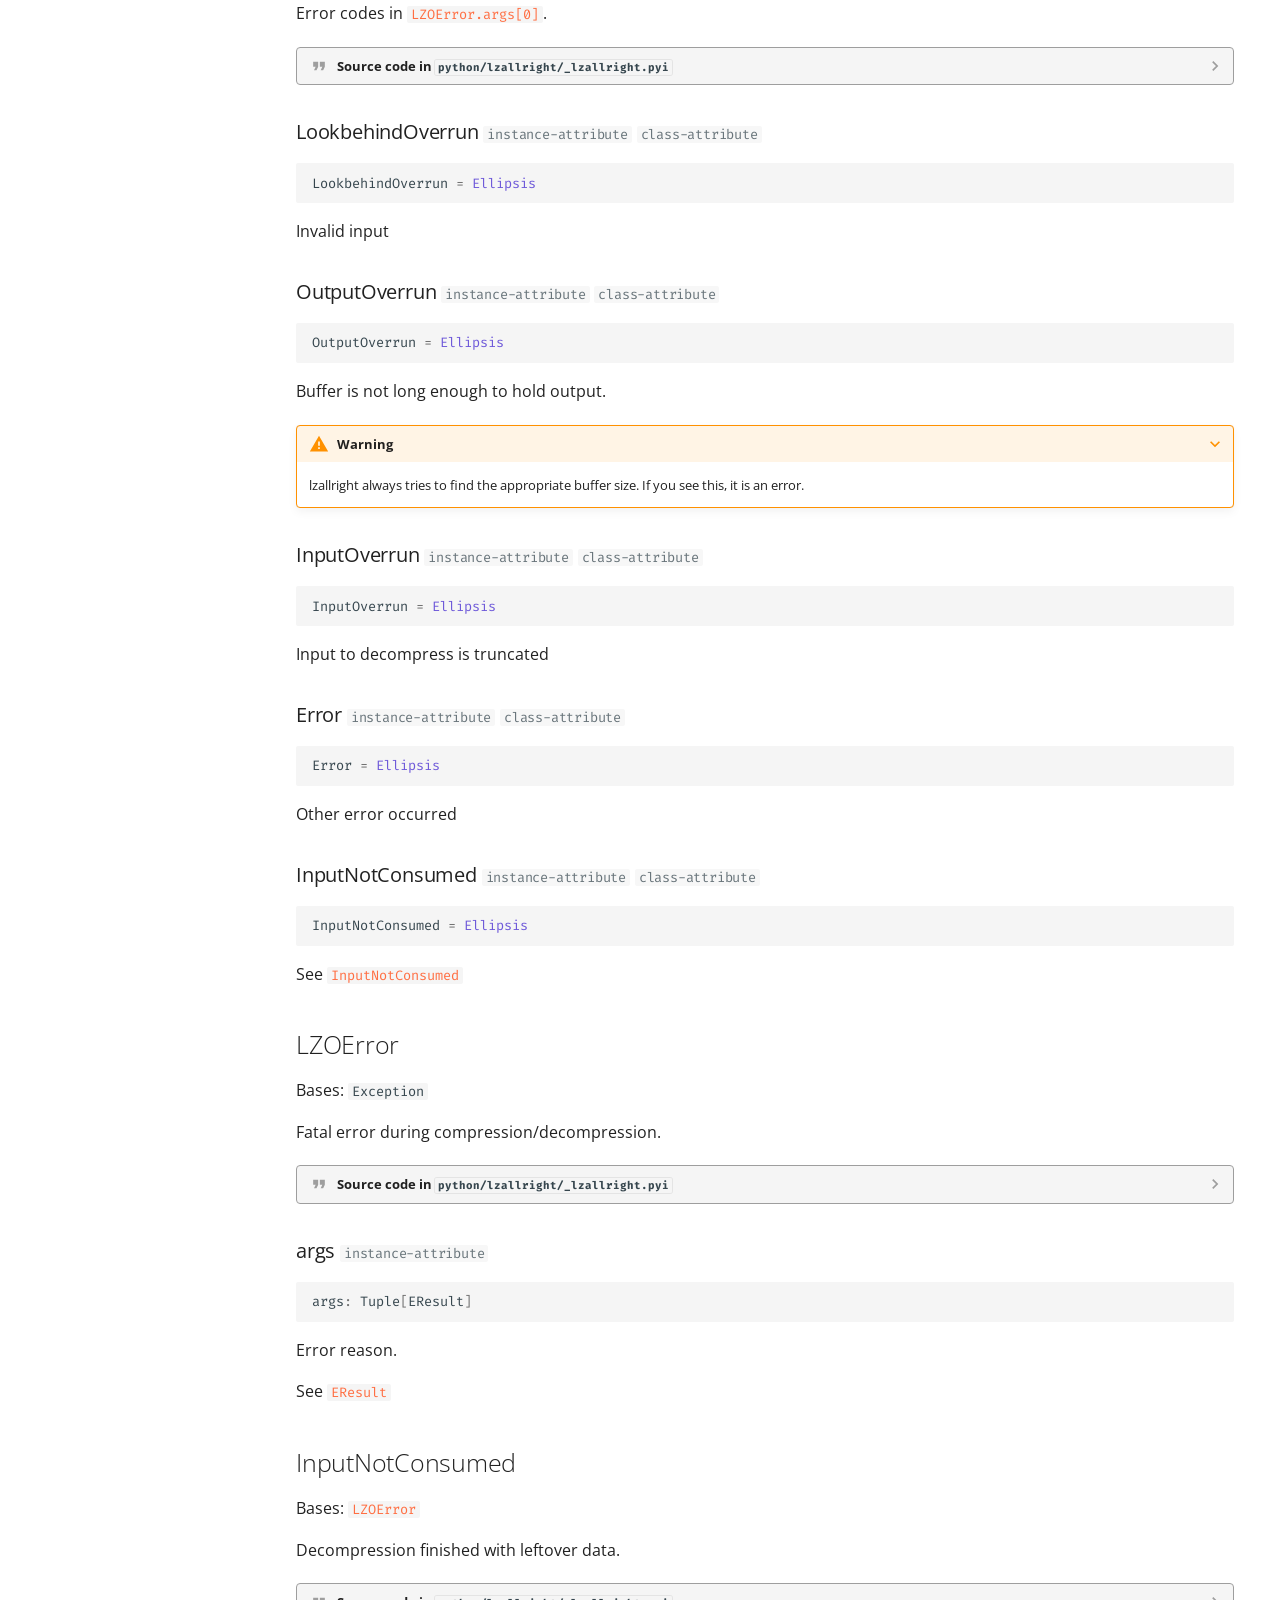
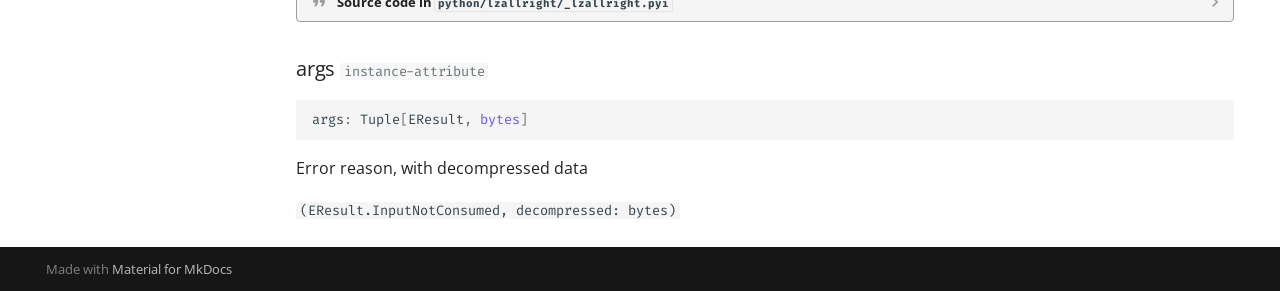
==== commit 21b752be: "Deployed 895d43c with MkDocs version: 1.6.0" ====
--- a/api/index.html
+++ b/api/index.html
@@ -16,8 +16,9 @@
       
         <link rel="next" href="../changelog/">
       
+      
       <link rel="icon" href="../assets/images/favicon.png">
-      <meta name="generator" content="mkdocs-1.4.3, mkdocs-material-9.1.14">
+      <meta name="generator" content="mkdocs-1.6.0, mkdocs-material-9.5.26">
     
     
       
@@ -25,14 +26,17 @@
       
     
     
-      <link rel="stylesheet" href="../assets/stylesheets/main.85bb2934.min.css">
-      
-        
-        <link rel="stylesheet" href="../assets/stylesheets/palette.a6bdf11c.min.css">
-      
-      
-
-    
+      <link rel="stylesheet" href="../assets/stylesheets/main.6543a935.min.css">
+      
+        
+        <link rel="stylesheet" href="../assets/stylesheets/palette.06af60db.min.css">
+      
+      
+
+
+    
+    
+      
     
     
       
@@ -65,9 +69,6 @@
     
     <body dir="ltr" data-md-color-scheme="default" data-md-color-primary="deep-orange" data-md-color-accent="indigo">
   
-    
-    
-      <script>var palette=__md_get("__palette");if(palette&&"object"==typeof palette.color)for(var key of Object.keys(palette.color))document.body.setAttribute("data-md-color-"+key,palette.color[key])</script>
     
     <input class="md-toggle" data-md-toggle="drawer" type="checkbox" id="__drawer" autocomplete="off">
     <input class="md-toggle" data-md-toggle="search" type="checkbox" id="__search" autocomplete="off">
@@ -98,6 +99,7 @@
 
     </a>
     <label class="md-header__button md-icon" for="__drawer">
+      
       <svg xmlns="http://www.w3.org/2000/svg" viewBox="0 0 24 24"><path d="M3 6h18v2H3V6m0 5h18v2H3v-2m0 5h18v2H3v-2Z"/></svg>
     </label>
     <div class="md-header__title" data-md-component="header-title">
@@ -119,29 +121,32 @@
     
       
         <form class="md-header__option" data-md-component="palette">
-          
-            
-            
-            
-            <input class="md-option" data-md-color-media="(prefers-color-scheme: light)" data-md-color-scheme="default" data-md-color-primary="deep-orange" data-md-color-accent="indigo"  aria-label="Switch to dark mode"  type="radio" name="__palette" id="__palette_1">
-            
-              <label class="md-header__button md-icon" title="Switch to dark mode" for="__palette_2" hidden>
-                <svg xmlns="http://www.w3.org/2000/svg" viewBox="0 0 24 24"><path d="M12 7a5 5 0 0 1 5 5 5 5 0 0 1-5 5 5 5 0 0 1-5-5 5 5 0 0 1 5-5m0 2a3 3 0 0 0-3 3 3 3 0 0 0 3 3 3 3 0 0 0 3-3 3 3 0 0 0-3-3m0-7 2.39 3.42C13.65 5.15 12.84 5 12 5c-.84 0-1.65.15-2.39.42L12 2M3.34 7l4.16-.35A7.2 7.2 0 0 0 5.94 8.5c-.44.74-.69 1.5-.83 2.29L3.34 7m.02 10 1.76-3.77a7.131 7.131 0 0 0 2.38 4.14L3.36 17M20.65 7l-1.77 3.79a7.023 7.023 0 0 0-2.38-4.15l4.15.36m-.01 10-4.14.36c.59-.51 1.12-1.14 1.54-1.86.42-.73.69-1.5.83-2.29L20.64 17M12 22l-2.41-3.44c.74.27 1.55.44 2.41.44.82 0 1.63-.17 2.37-.44L12 22Z"/></svg>
-              </label>
-            
-          
-            
-            
-            
-            <input class="md-option" data-md-color-media="(prefers-color-scheme: dark)" data-md-color-scheme="slate" data-md-color-primary="deep-orange" data-md-color-accent="indigo"  aria-label="Switch to light mode"  type="radio" name="__palette" id="__palette_2">
-            
-              <label class="md-header__button md-icon" title="Switch to light mode" for="__palette_1" hidden>
-                <svg xmlns="http://www.w3.org/2000/svg" viewBox="0 0 24 24"><path d="m17.75 4.09-2.53 1.94.91 3.06-2.63-1.81-2.63 1.81.91-3.06-2.53-1.94L12.44 4l1.06-3 1.06 3 3.19.09m3.5 6.91-1.64 1.25.59 1.98-1.7-1.17-1.7 1.17.59-1.98L15.75 11l2.06-.05L18.5 9l.69 1.95 2.06.05m-2.28 4.95c.83-.08 1.72 1.1 1.19 1.85-.32.45-.66.87-1.08 1.27C15.17 23 8.84 23 4.94 19.07c-3.91-3.9-3.91-10.24 0-14.14.4-.4.82-.76 1.27-1.08.75-.53 1.93.36 1.85 1.19-.27 2.86.69 5.83 2.89 8.02a9.96 9.96 0 0 0 8.02 2.89m-1.64 2.02a12.08 12.08 0 0 1-7.8-3.47c-2.17-2.19-3.33-5-3.49-7.82-2.81 3.14-2.7 7.96.31 10.98 3.02 3.01 7.84 3.12 10.98.31Z"/></svg>
-              </label>
-            
-          
-        </form>
-      
+  
+    
+    
+    
+    <input class="md-option" data-md-color-media="(prefers-color-scheme: light)" data-md-color-scheme="default" data-md-color-primary="deep-orange" data-md-color-accent="indigo"  aria-label="Switch to dark mode"  type="radio" name="__palette" id="__palette_0">
+    
+      <label class="md-header__button md-icon" title="Switch to dark mode" for="__palette_1" hidden>
+        <svg xmlns="http://www.w3.org/2000/svg" viewBox="0 0 24 24"><path d="M12 7a5 5 0 0 1 5 5 5 5 0 0 1-5 5 5 5 0 0 1-5-5 5 5 0 0 1 5-5m0 2a3 3 0 0 0-3 3 3 3 0 0 0 3 3 3 3 0 0 0 3-3 3 3 0 0 0-3-3m0-7 2.39 3.42C13.65 5.15 12.84 5 12 5c-.84 0-1.65.15-2.39.42L12 2M3.34 7l4.16-.35A7.2 7.2 0 0 0 5.94 8.5c-.44.74-.69 1.5-.83 2.29L3.34 7m.02 10 1.76-3.77a7.131 7.131 0 0 0 2.38 4.14L3.36 17M20.65 7l-1.77 3.79a7.023 7.023 0 0 0-2.38-4.15l4.15.36m-.01 10-4.14.36c.59-.51 1.12-1.14 1.54-1.86.42-.73.69-1.5.83-2.29L20.64 17M12 22l-2.41-3.44c.74.27 1.55.44 2.41.44.82 0 1.63-.17 2.37-.44L12 22Z"/></svg>
+      </label>
+    
+  
+    
+    
+    
+    <input class="md-option" data-md-color-media="(prefers-color-scheme: dark)" data-md-color-scheme="slate" data-md-color-primary="deep-orange" data-md-color-accent="indigo"  aria-label="Switch to light mode"  type="radio" name="__palette" id="__palette_1">
+    
+      <label class="md-header__button md-icon" title="Switch to light mode" for="__palette_0" hidden>
+        <svg xmlns="http://www.w3.org/2000/svg" viewBox="0 0 24 24"><path d="m17.75 4.09-2.53 1.94.91 3.06-2.63-1.81-2.63 1.81.91-3.06-2.53-1.94L12.44 4l1.06-3 1.06 3 3.19.09m3.5 6.91-1.64 1.25.59 1.98-1.7-1.17-1.7 1.17.59-1.98L15.75 11l2.06-.05L18.5 9l.69 1.95 2.06.05m-2.28 4.95c.83-.08 1.72 1.1 1.19 1.85-.32.45-.66.87-1.08 1.27C15.17 23 8.84 23 4.94 19.07c-3.91-3.9-3.91-10.24 0-14.14.4-.4.82-.76 1.27-1.08.75-.53 1.93.36 1.85 1.19-.27 2.86.69 5.83 2.89 8.02a9.96 9.96 0 0 0 8.02 2.89m-1.64 2.02a12.08 12.08 0 0 1-7.8-3.47c-2.17-2.19-3.33-5-3.49-7.82-2.81 3.14-2.7 7.96.31 10.98 3.02 3.01 7.84 3.12 10.98.31Z"/></svg>
+      </label>
+    
+  
+</form>
+      
+    
+    
+      <script>var media,input,key,value,palette=__md_get("__palette");if(palette&&palette.color){"(prefers-color-scheme)"===palette.color.media&&(media=matchMedia("(prefers-color-scheme: light)"),input=document.querySelector(media.matches?"[data-md-color-media='(prefers-color-scheme: light)']":"[data-md-color-media='(prefers-color-scheme: dark)']"),palette.color.media=input.getAttribute("data-md-color-media"),palette.color.scheme=input.getAttribute("data-md-color-scheme"),palette.color.primary=input.getAttribute("data-md-color-primary"),palette.color.accent=input.getAttribute("data-md-color-accent"));for([key,value]of Object.entries(palette.color))document.body.setAttribute("data-md-color-"+key,value)}</script>
     
     
     
@@ -150,7 +155,7 @@
         <a href="https://github.com/vlaci/lzallright" title="Go to repository" class="md-source" data-md-component="source">
   <div class="md-source__icon md-icon">
     
-    <svg xmlns="http://www.w3.org/2000/svg" viewBox="0 0 448 512"><!--! Font Awesome Free 6.4.0 by @fontawesome - https://fontawesome.com License - https://fontawesome.com/license/free (Icons: CC BY 4.0, Fonts: SIL OFL 1.1, Code: MIT License) Copyright 2023 Fonticons, Inc.--><path d="M439.55 236.05 244 40.45a28.87 28.87 0 0 0-40.81 0l-40.66 40.63 51.52 51.52c27.06-9.14 52.68 16.77 43.39 43.68l49.66 49.66c34.23-11.8 61.18 31 35.47 56.69-26.49 26.49-70.21-2.87-56-37.34L240.22 199v121.85c25.3 12.54 22.26 41.85 9.08 55a34.34 34.34 0 0 1-48.55 0c-17.57-17.6-11.07-46.91 11.25-56v-123c-20.8-8.51-24.6-30.74-18.64-45L142.57 101 8.45 235.14a28.86 28.86 0 0 0 0 40.81l195.61 195.6a28.86 28.86 0 0 0 40.8 0l194.69-194.69a28.86 28.86 0 0 0 0-40.81z"/></svg>
+    <svg xmlns="http://www.w3.org/2000/svg" viewBox="0 0 448 512"><!--! Font Awesome Free 6.5.2 by @fontawesome - https://fontawesome.com License - https://fontawesome.com/license/free (Icons: CC BY 4.0, Fonts: SIL OFL 1.1, Code: MIT License) Copyright 2024 Fonticons, Inc.--><path d="M439.55 236.05 244 40.45a28.87 28.87 0 0 0-40.81 0l-40.66 40.63 51.52 51.52c27.06-9.14 52.68 16.77 43.39 43.68l49.66 49.66c34.23-11.8 61.18 31 35.47 56.69-26.49 26.49-70.21-2.87-56-37.34L240.22 199v121.85c25.3 12.54 22.26 41.85 9.08 55a34.34 34.34 0 0 1-48.55 0c-17.57-17.6-11.07-46.91 11.25-56v-123c-20.8-8.51-24.6-30.74-18.64-45L142.57 101 8.45 235.14a28.86 28.86 0 0 0 0 40.81l195.61 195.6a28.86 28.86 0 0 0 40.8 0l194.69-194.69a28.86 28.86 0 0 0 0-40.81z"/></svg>
   </div>
   <div class="md-source__repository">
     vlaci/lzallright
@@ -180,6 +185,7 @@
                     
 
 
+
   
 
 <nav class="md-nav md-nav--primary md-nav--integrated" aria-label="Navigation" data-md-level="0">
@@ -197,7 +203,7 @@
       <a href="https://github.com/vlaci/lzallright" title="Go to repository" class="md-source" data-md-component="source">
   <div class="md-source__icon md-icon">
     
-    <svg xmlns="http://www.w3.org/2000/svg" viewBox="0 0 448 512"><!--! Font Awesome Free 6.4.0 by @fontawesome - https://fontawesome.com License - https://fontawesome.com/license/free (Icons: CC BY 4.0, Fonts: SIL OFL 1.1, Code: MIT License) Copyright 2023 Fonticons, Inc.--><path d="M439.55 236.05 244 40.45a28.87 28.87 0 0 0-40.81 0l-40.66 40.63 51.52 51.52c27.06-9.14 52.68 16.77 43.39 43.68l49.66 49.66c34.23-11.8 61.18 31 35.47 56.69-26.49 26.49-70.21-2.87-56-37.34L240.22 199v121.85c25.3 12.54 22.26 41.85 9.08 55a34.34 34.34 0 0 1-48.55 0c-17.57-17.6-11.07-46.91 11.25-56v-123c-20.8-8.51-24.6-30.74-18.64-45L142.57 101 8.45 235.14a28.86 28.86 0 0 0 0 40.81l195.61 195.6a28.86 28.86 0 0 0 40.8 0l194.69-194.69a28.86 28.86 0 0 0 0-40.81z"/></svg>
+    <svg xmlns="http://www.w3.org/2000/svg" viewBox="0 0 448 512"><!--! Font Awesome Free 6.5.2 by @fontawesome - https://fontawesome.com License - https://fontawesome.com/license/free (Icons: CC BY 4.0, Fonts: SIL OFL 1.1, Code: MIT License) Copyright 2024 Fonticons, Inc.--><path d="M439.55 236.05 244 40.45a28.87 28.87 0 0 0-40.81 0l-40.66 40.63 51.52 51.52c27.06-9.14 52.68 16.77 43.39 43.68l49.66 49.66c34.23-11.8 61.18 31 35.47 56.69-26.49 26.49-70.21-2.87-56-37.34L240.22 199v121.85c25.3 12.54 22.26 41.85 9.08 55a34.34 34.34 0 0 1-48.55 0c-17.57-17.6-11.07-46.91 11.25-56v-123c-20.8-8.51-24.6-30.74-18.64-45L142.57 101 8.45 235.14a28.86 28.86 0 0 0 0 40.81l195.61 195.6a28.86 28.86 0 0 0 40.8 0l194.69-194.69a28.86 28.86 0 0 0 0-40.81z"/></svg>
   </div>
   <div class="md-source__repository">
     vlaci/lzallright
@@ -209,14 +215,19 @@
     
       
       
-      
-
+  
   
   
   
     <li class="md-nav__item">
       <a href=".." class="md-nav__link">
-        Home
+        
+  
+  <span class="md-ellipsis">
+    Home
+  </span>
+  
+
       </a>
     </li>
   
@@ -224,11 +235,10 @@
     
       
       
-      
-
-  
-  
-    
+  
+  
+    
+  
   
   
     <li class="md-nav__item md-nav__item--active">
@@ -240,12 +250,24 @@
       
       
         <label class="md-nav__link md-nav__link--active" for="__toc">
-          API Documentation
+          
+  
+  <span class="md-ellipsis">
+    API Documentation
+  </span>
+  
+
           <span class="md-nav__icon md-icon"></span>
         </label>
       
       <a href="./" class="md-nav__link md-nav__link--active">
-        API Documentation
+        
+  
+  <span class="md-ellipsis">
+    API Documentation
+  </span>
+  
+
       </a>
       
         
@@ -265,35 +287,45 @@
       
         <li class="md-nav__item">
   <a href="#lzallright._lzallright" class="md-nav__link">
-    lzallright._lzallright
+    <span class="md-ellipsis">
+      lzallright._lzallright
+    </span>
   </a>
   
 </li>
       
         <li class="md-nav__item">
   <a href="#lzallright._lzallright.LZOCompressor" class="md-nav__link">
-    LZOCompressor
+    <span class="md-ellipsis">
+      LZOCompressor
+    </span>
   </a>
   
 </li>
       
         <li class="md-nav__item">
   <a href="#lzallright._lzallright.EResult" class="md-nav__link">
-    EResult
+    <span class="md-ellipsis">
+      EResult
+    </span>
   </a>
   
 </li>
       
         <li class="md-nav__item">
   <a href="#lzallright._lzallright.LZOError" class="md-nav__link">
-    LZOError
+    <span class="md-ellipsis">
+      LZOError
+    </span>
   </a>
   
 </li>
       
         <li class="md-nav__item">
   <a href="#lzallright._lzallright.InputNotConsumed" class="md-nav__link">
-    InputNotConsumed
+    <span class="md-ellipsis">
+      InputNotConsumed
+    </span>
   </a>
   
 </li>
@@ -308,14 +340,19 @@
     
       
       
-      
-
+  
   
   
   
     <li class="md-nav__item">
       <a href="../changelog/" class="md-nav__link">
-        Changelog
+        
+  
+  <span class="md-ellipsis">
+    Changelog
+  </span>
+  
+
       </a>
     </li>
   
@@ -382,11 +419,7 @@
 
         <details class="quote">
           <summary>Source code in <code>python/lzallright/_lzallright.pyi</code></summary>
-          <div class="highlight"><table class="highlighttable"><tr><td class="linenos"><div class="linenodiv"><pre><span></span><span class="normal"> 7</span>
-<span class="normal"> 8</span>
-<span class="normal"> 9</span>
-<span class="normal">10</span>
-<span class="normal">11</span>
+          <div class="highlight"><table class="highlighttable"><tr><td class="linenos"><div class="linenodiv"><pre><span></span><span class="normal">11</span>
 <span class="normal">12</span>
 <span class="normal">13</span>
 <span class="normal">14</span>
@@ -415,7 +448,11 @@
 <span class="normal">37</span>
 <span class="normal">38</span>
 <span class="normal">39</span>
-<span class="normal">40</span></pre></div></td><td class="code"><div><pre><span></span><code><span class="k">class</span> <span class="nc">LZOCompressor</span><span class="p">:</span>
+<span class="normal">40</span>
+<span class="normal">41</span>
+<span class="normal">42</span>
+<span class="normal">43</span>
+<span class="normal">44</span></pre></div></td><td class="code"><div><pre><span></span><code><span class="k">class</span> <span class="nc">LZOCompressor</span><span class="p">:</span>
 <span class="w">    </span><span class="sd">&quot;&quot;&quot;Object containing the compressor state.</span>
 
 <span class="sd">    Thread safety:</span>
@@ -514,11 +551,7 @@
 </details>
       <details class="quote">
         <summary>Source code in <code>python/lzallright/_lzallright.pyi</code></summary>
-        <div class="highlight"><table class="highlighttable"><tr><td class="linenos"><div class="linenodiv"><pre><span></span><span class="normal">14</span>
-<span class="normal">15</span>
-<span class="normal">16</span>
-<span class="normal">17</span>
-<span class="normal">18</span>
+        <div class="highlight"><table class="highlighttable"><tr><td class="linenos"><div class="linenodiv"><pre><span></span><span class="normal">18</span>
 <span class="normal">19</span>
 <span class="normal">20</span>
 <span class="normal">21</span>
@@ -527,7 +560,11 @@
 <span class="normal">24</span>
 <span class="normal">25</span>
 <span class="normal">26</span>
-<span class="normal">27</span></pre></div></td><td class="code"><div><pre><span></span><code><span class="k">def</span> <span class="nf">compress</span><span class="p">(</span><span class="bp">self</span><span class="p">,</span> <span class="n">data</span><span class="p">:</span> <span class="n">_BufferType</span><span class="p">)</span> <span class="o">-&gt;</span> <span class="nb">bytes</span><span class="p">:</span>
+<span class="normal">27</span>
+<span class="normal">28</span>
+<span class="normal">29</span>
+<span class="normal">30</span>
+<span class="normal">31</span></pre></div></td><td class="code"><div><pre><span></span><code><span class="k">def</span> <span class="nf">compress</span><span class="p">(</span><span class="bp">self</span><span class="p">,</span> <span class="n">data</span><span class="p">:</span> <span class="n">_BufferType</span><span class="p">)</span> <span class="o">-&gt;</span> <span class="nb">bytes</span><span class="p">:</span>
 <span class="w">    </span><span class="sd">&quot;&quot;&quot;Compresses data.</span>
 
 <span class="sd">    Subsequent invocations of this method reuses the compression state.  In other</span>
@@ -609,11 +646,7 @@
 </details>
       <details class="quote">
         <summary>Source code in <code>python/lzallright/_lzallright.pyi</code></summary>
-        <div class="highlight"><table class="highlighttable"><tr><td class="linenos"><div class="linenodiv"><pre><span></span><span class="normal">28</span>
-<span class="normal">29</span>
-<span class="normal">30</span>
-<span class="normal">31</span>
-<span class="normal">32</span>
+        <div class="highlight"><table class="highlighttable"><tr><td class="linenos"><div class="linenodiv"><pre><span></span><span class="normal">32</span>
 <span class="normal">33</span>
 <span class="normal">34</span>
 <span class="normal">35</span>
@@ -621,7 +654,11 @@
 <span class="normal">37</span>
 <span class="normal">38</span>
 <span class="normal">39</span>
-<span class="normal">40</span></pre></div></td><td class="code"><div><pre><span></span><code><span class="nd">@staticmethod</span>
+<span class="normal">40</span>
+<span class="normal">41</span>
+<span class="normal">42</span>
+<span class="normal">43</span>
+<span class="normal">44</span></pre></div></td><td class="code"><div><pre><span></span><code><span class="nd">@staticmethod</span>
 <span class="k">def</span> <span class="nf">decompress</span><span class="p">(</span><span class="n">data</span><span class="p">:</span> <span class="n">_BufferType</span><span class="p">,</span> <span class="n">output_size_hint</span><span class="p">:</span> <span class="n">Optional</span><span class="p">[</span><span class="nb">int</span><span class="p">]</span> <span class="o">=</span> <span class="kc">None</span><span class="p">)</span> <span class="o">-&gt;</span> <span class="nb">bytes</span><span class="p">:</span>
 <span class="w">    </span><span class="sd">&quot;&quot;&quot;Decompresses data.</span>
 
@@ -667,11 +704,7 @@
 
         <details class="quote">
           <summary>Source code in <code>python/lzallright/_lzallright.pyi</code></summary>
-          <div class="highlight"><table class="highlighttable"><tr><td class="linenos"><div class="linenodiv"><pre><span></span><span class="normal">42</span>
-<span class="normal">43</span>
-<span class="normal">44</span>
-<span class="normal">45</span>
-<span class="normal">46</span>
+          <div class="highlight"><table class="highlighttable"><tr><td class="linenos"><div class="linenodiv"><pre><span></span><span class="normal">46</span>
 <span class="normal">47</span>
 <span class="normal">48</span>
 <span class="normal">49</span>
@@ -684,7 +717,11 @@
 <span class="normal">56</span>
 <span class="normal">57</span>
 <span class="normal">58</span>
-<span class="normal">59</span></pre></div></td><td class="code"><div><pre><span></span><code><span class="k">class</span> <span class="nc">EResult</span><span class="p">:</span>
+<span class="normal">59</span>
+<span class="normal">60</span>
+<span class="normal">61</span>
+<span class="normal">62</span>
+<span class="normal">63</span></pre></div></td><td class="code"><div><pre><span></span><code><span class="k">class</span> <span class="nc">EResult</span><span class="p">:</span>
 <span class="w">    </span><span class="sd">&quot;&quot;&quot;Error codes in [`LZOError.args[0]`][lzallright._lzallright.LZOError.args].&quot;&quot;&quot;</span>
 
     <span class="n">LookbehindOverrun</span> <span class="o">=</span> <span class="o">...</span>
@@ -871,13 +908,13 @@
 
         <details class="quote">
           <summary>Source code in <code>python/lzallright/_lzallright.pyi</code></summary>
-          <div class="highlight"><table class="highlighttable"><tr><td class="linenos"><div class="linenodiv"><pre><span></span><span class="normal">61</span>
-<span class="normal">62</span>
-<span class="normal">63</span>
-<span class="normal">64</span>
-<span class="normal">65</span>
+          <div class="highlight"><table class="highlighttable"><tr><td class="linenos"><div class="linenodiv"><pre><span></span><span class="normal">65</span>
 <span class="normal">66</span>
-<span class="normal">67</span></pre></div></td><td class="code"><div><pre><span></span><code><span class="k">class</span> <span class="nc">LZOError</span><span class="p">(</span><span class="ne">Exception</span><span class="p">):</span>
+<span class="normal">67</span>
+<span class="normal">68</span>
+<span class="normal">69</span>
+<span class="normal">70</span>
+<span class="normal">71</span></pre></div></td><td class="code"><div><pre><span></span><code><span class="k">class</span> <span class="nc">LZOError</span><span class="p">(</span><span class="ne">Exception</span><span class="p">):</span>
 <span class="w">    </span><span class="sd">&quot;&quot;&quot;Fatal error during compression/decompression.&quot;&quot;&quot;</span>
 
     <span class="n">args</span><span class="p">:</span> <span class="n">Tuple</span><span class="p">[</span><span class="n">EResult</span><span class="p">]</span>
@@ -952,17 +989,17 @@
 
         <details class="quote">
           <summary>Source code in <code>python/lzallright/_lzallright.pyi</code></summary>
-          <div class="highlight"><table class="highlighttable"><tr><td class="linenos"><div class="linenodiv"><pre><span></span><span class="normal">69</span>
-<span class="normal">70</span>
-<span class="normal">71</span>
-<span class="normal">72</span>
-<span class="normal">73</span>
+          <div class="highlight"><table class="highlighttable"><tr><td class="linenos"><div class="linenodiv"><pre><span></span><span class="normal">73</span>
 <span class="normal">74</span>
 <span class="normal">75</span>
-<span class="normal">76</span></pre></div></td><td class="code"><div><pre><span></span><code><span class="k">class</span> <span class="nc">InputNotConsumed</span><span class="p">(</span><span class="n">LZOError</span><span class="p">):</span>  <span class="c1"># noqa: N818</span>
+<span class="normal">76</span>
+<span class="normal">77</span>
+<span class="normal">78</span>
+<span class="normal">79</span>
+<span class="normal">80</span></pre></div></td><td class="code"><div><pre><span></span><code><span class="k">class</span> <span class="nc">InputNotConsumed</span><span class="p">(</span><span class="n">LZOError</span><span class="p">):</span>  <span class="c1"># noqa: N818</span>
 <span class="w">    </span><span class="sd">&quot;&quot;&quot;Decompression finished with leftover data.&quot;&quot;&quot;</span>
 
-    <span class="n">args</span><span class="p">:</span> <span class="n">Tuple</span><span class="p">[</span><span class="n">EResult</span><span class="p">,</span> <span class="nb">bytes</span><span class="p">]</span>
+    <span class="n">args</span><span class="p">:</span> <span class="n">Tuple</span><span class="p">[</span><span class="n">EResult</span><span class="p">,</span> <span class="nb">bytes</span><span class="p">]</span>  <span class="c1"># type: ignore[assignment]</span>
 <span class="w">    </span><span class="sd">&quot;&quot;&quot;Error reason, with decompressed data</span>
 
 <span class="sd">    ``(EResult.InputNotConsumed, decompressed: bytes)``</span>
@@ -1022,6 +1059,13 @@
   </div>
 
 </div>
+
+
+
+
+
+
+
 
 
 
@@ -1032,12 +1076,14 @@
             </div>
           
           
+<script>var target=document.getElementById(location.hash.slice(1));target&&target.name&&(target.checked=target.name.startsWith("__tabbed_"))</script>
         </div>
         
           <button type="button" class="md-top md-icon" data-md-component="top" hidden>
-            <svg xmlns="http://www.w3.org/2000/svg" viewBox="0 0 24 24"><path d="M13 20h-2V8l-5.5 5.5-1.42-1.42L12 4.16l7.92 7.92-1.42 1.42L13 8v12Z"/></svg>
-            Back to top
-          </button>
+  
+  <svg xmlns="http://www.w3.org/2000/svg" viewBox="0 0 24 24"><path d="M13 20h-2V8l-5.5 5.5-1.42-1.42L12 4.16l7.92 7.92-1.42 1.42L13 8v12Z"/></svg>
+  Back to top
+</button>
         
       </main>
       
@@ -1064,10 +1110,11 @@
       <div class="md-dialog__inner md-typeset"></div>
     </div>
     
-    <script id="__config" type="application/json">{"base": "..", "features": ["toc.integrate", "toc.follow", "navigation.instant", "navigation.top"], "search": "../assets/javascripts/workers/search.208ed371.min.js", "translations": {"clipboard.copied": "Copied to clipboard", "clipboard.copy": "Copy to clipboard", "search.result.more.one": "1 more on this page", "search.result.more.other": "# more on this page", "search.result.none": "No matching documents", "search.result.one": "1 matching document", "search.result.other": "# matching documents", "search.result.placeholder": "Type to start searching", "search.result.term.missing": "Missing", "select.version": "Select version"}}</script>
-    
-    
-      <script src="../assets/javascripts/bundle.b4d07000.min.js"></script>
+    
+    <script id="__config" type="application/json">{"base": "..", "features": ["toc.integrate", "toc.follow", "navigation.instant", "navigation.top"], "search": "../assets/javascripts/workers/search.b8dbb3d2.min.js", "translations": {"clipboard.copied": "Copied to clipboard", "clipboard.copy": "Copy to clipboard", "search.result.more.one": "1 more on this page", "search.result.more.other": "# more on this page", "search.result.none": "No matching documents", "search.result.one": "1 matching document", "search.result.other": "# matching documents", "search.result.placeholder": "Type to start searching", "search.result.term.missing": "Missing", "select.version": "Select version"}}</script>
+    
+    
+      <script src="../assets/javascripts/bundle.ad660dcc.min.js"></script>
       
     
   </body>
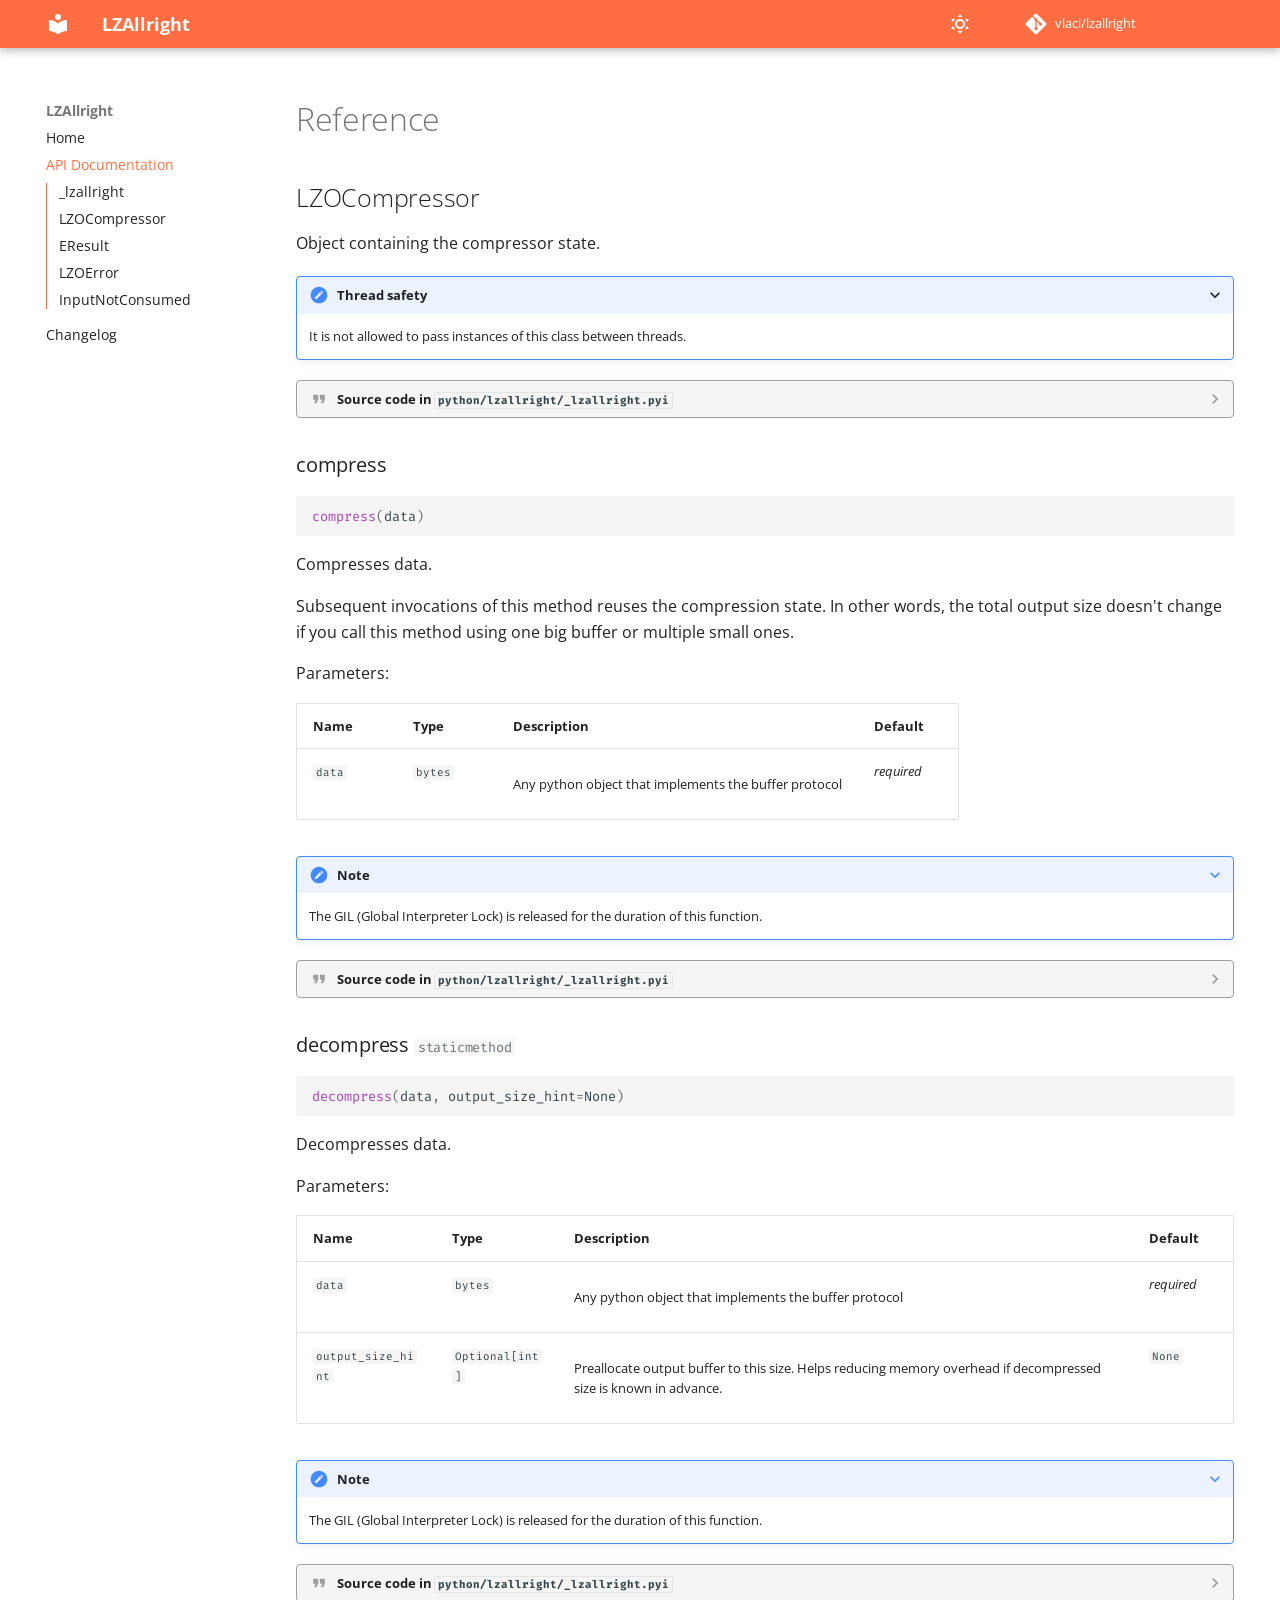
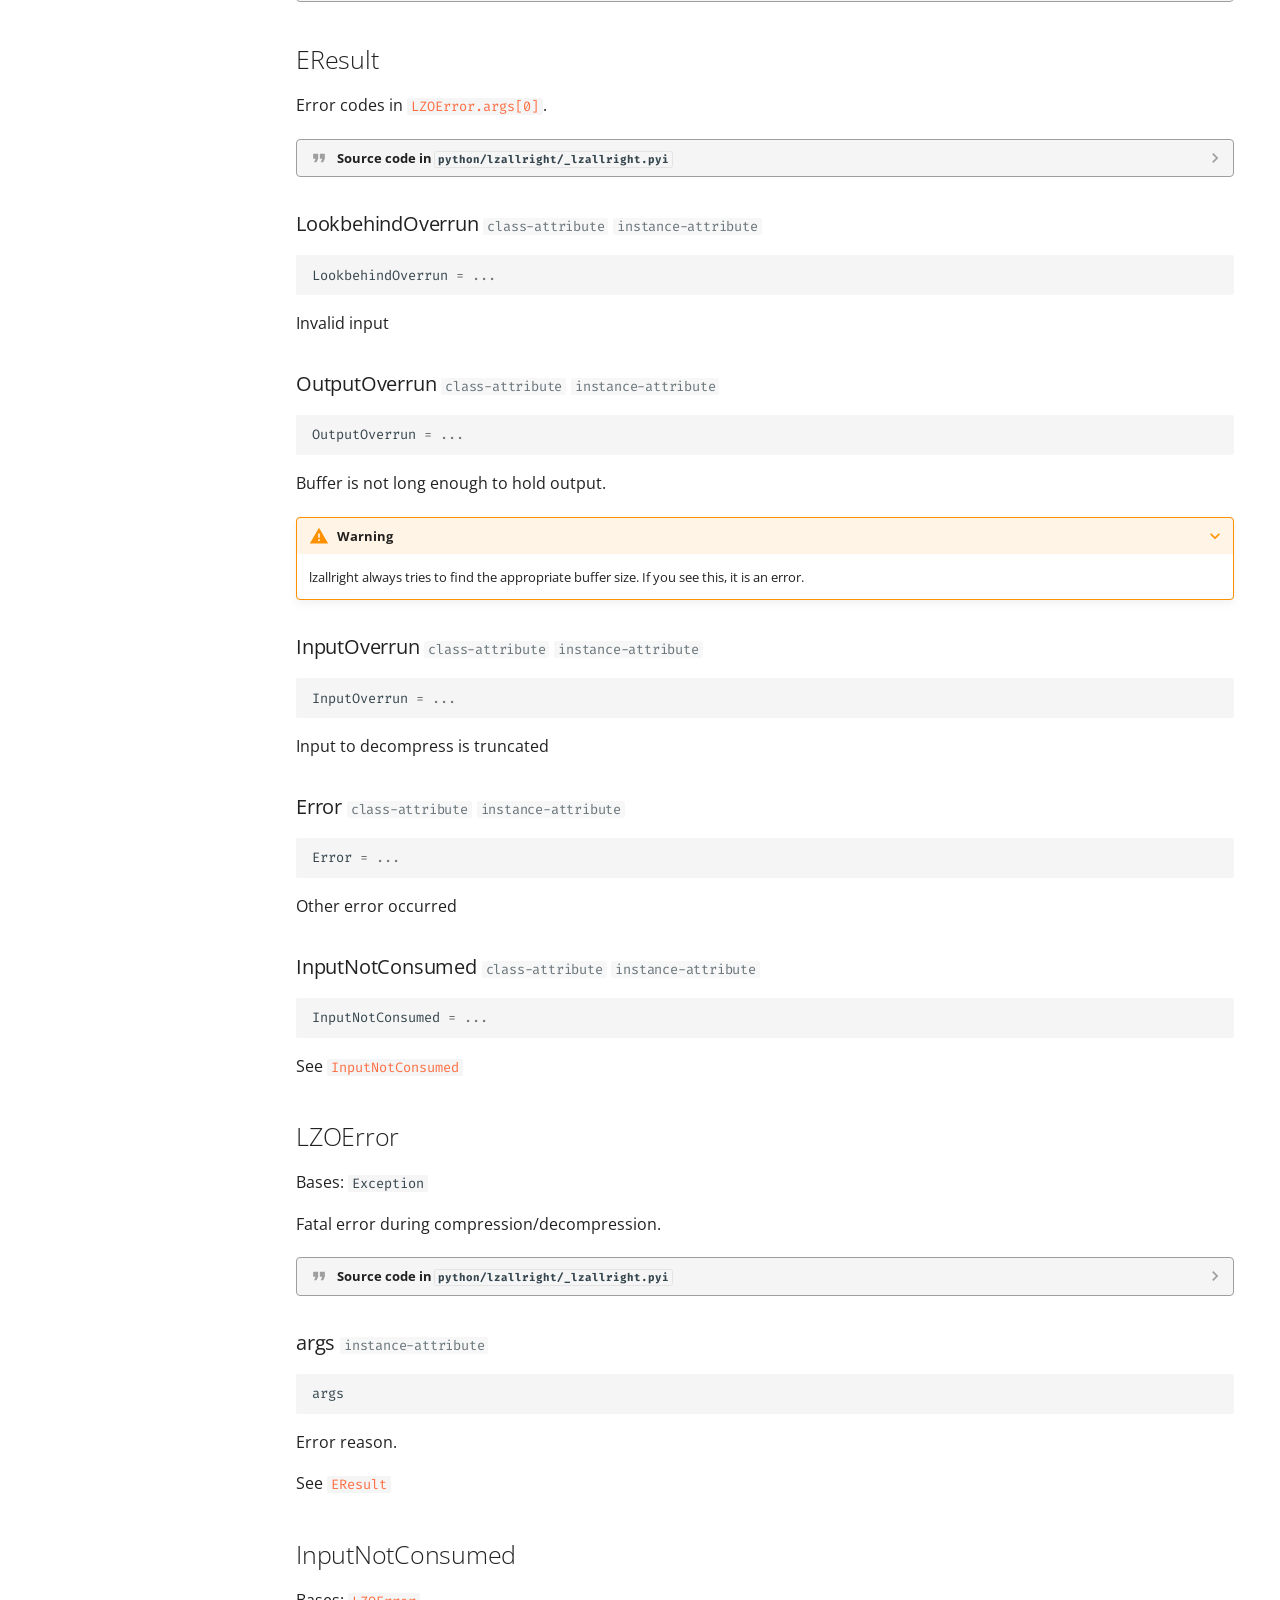
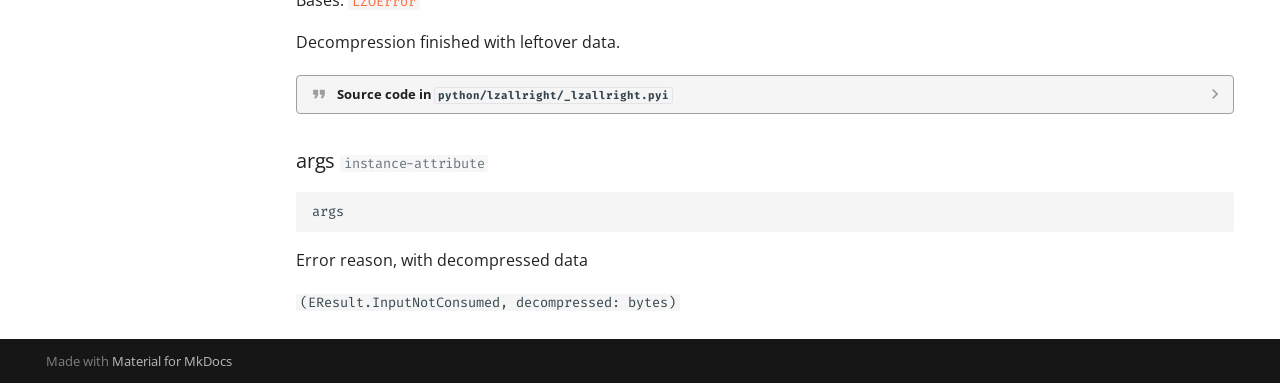
==== commit 183752d9: "Deployed d426278 with MkDocs version: 1.6.1" ====
--- a/api/index.html
+++ b/api/index.html
@@ -18,7 +18,7 @@
       
       
       <link rel="icon" href="../assets/images/favicon.png">
-      <meta name="generator" content="mkdocs-1.6.0, mkdocs-material-9.5.26">
+      <meta name="generator" content="mkdocs-1.6.1, mkdocs-material-9.6.8">
     
     
       
@@ -26,7 +26,7 @@
       
     
     
-      <link rel="stylesheet" href="../assets/stylesheets/main.6543a935.min.css">
+      <link rel="stylesheet" href="../assets/stylesheets/main.8608ea7d.min.css">
       
         
         <link rel="stylesheet" href="../assets/stylesheets/palette.06af60db.min.css">
@@ -50,7 +50,7 @@
     
       <link rel="stylesheet" href="../assets/_mkdocstrings.css">
     
-    <script>__md_scope=new URL("..",location),__md_hash=e=>[...e].reduce((e,_)=>(e<<5)-e+_.charCodeAt(0),0),__md_get=(e,_=localStorage,t=__md_scope)=>JSON.parse(_.getItem(t.pathname+"."+e)),__md_set=(e,_,t=localStorage,a=__md_scope)=>{try{t.setItem(a.pathname+"."+e,JSON.stringify(_))}catch(e){}}</script>
+    <script>__md_scope=new URL("..",location),__md_hash=e=>[...e].reduce(((e,_)=>(e<<5)-e+_.charCodeAt(0)),0),__md_get=(e,_=localStorage,t=__md_scope)=>JSON.parse(_.getItem(t.pathname+"."+e)),__md_set=(e,_,t=localStorage,a=__md_scope)=>{try{t.setItem(a.pathname+"."+e,JSON.stringify(_))}catch(e){}}</script>
     
       
 
@@ -95,12 +95,12 @@
     <a href=".." title="LZAllright" class="md-header__button md-logo" aria-label="LZAllright" data-md-component="logo">
       
   
-  <svg xmlns="http://www.w3.org/2000/svg" viewBox="0 0 24 24"><path d="M12 8a3 3 0 0 0 3-3 3 3 0 0 0-3-3 3 3 0 0 0-3 3 3 3 0 0 0 3 3m0 3.54C9.64 9.35 6.5 8 3 8v11c3.5 0 6.64 1.35 9 3.54 2.36-2.19 5.5-3.54 9-3.54V8c-3.5 0-6.64 1.35-9 3.54Z"/></svg>
+  <svg xmlns="http://www.w3.org/2000/svg" viewBox="0 0 24 24"><path d="M12 8a3 3 0 0 0 3-3 3 3 0 0 0-3-3 3 3 0 0 0-3 3 3 3 0 0 0 3 3m0 3.54C9.64 9.35 6.5 8 3 8v11c3.5 0 6.64 1.35 9 3.54 2.36-2.19 5.5-3.54 9-3.54V8c-3.5 0-6.64 1.35-9 3.54"/></svg>
 
     </a>
     <label class="md-header__button md-icon" for="__drawer">
       
-      <svg xmlns="http://www.w3.org/2000/svg" viewBox="0 0 24 24"><path d="M3 6h18v2H3V6m0 5h18v2H3v-2m0 5h18v2H3v-2Z"/></svg>
+      <svg xmlns="http://www.w3.org/2000/svg" viewBox="0 0 24 24"><path d="M3 6h18v2H3zm0 5h18v2H3zm0 5h18v2H3z"/></svg>
     </label>
     <div class="md-header__title" data-md-component="header-title">
       <div class="md-header__ellipsis">
@@ -128,7 +128,7 @@
     <input class="md-option" data-md-color-media="(prefers-color-scheme: light)" data-md-color-scheme="default" data-md-color-primary="deep-orange" data-md-color-accent="indigo"  aria-label="Switch to dark mode"  type="radio" name="__palette" id="__palette_0">
     
       <label class="md-header__button md-icon" title="Switch to dark mode" for="__palette_1" hidden>
-        <svg xmlns="http://www.w3.org/2000/svg" viewBox="0 0 24 24"><path d="M12 7a5 5 0 0 1 5 5 5 5 0 0 1-5 5 5 5 0 0 1-5-5 5 5 0 0 1 5-5m0 2a3 3 0 0 0-3 3 3 3 0 0 0 3 3 3 3 0 0 0 3-3 3 3 0 0 0-3-3m0-7 2.39 3.42C13.65 5.15 12.84 5 12 5c-.84 0-1.65.15-2.39.42L12 2M3.34 7l4.16-.35A7.2 7.2 0 0 0 5.94 8.5c-.44.74-.69 1.5-.83 2.29L3.34 7m.02 10 1.76-3.77a7.131 7.131 0 0 0 2.38 4.14L3.36 17M20.65 7l-1.77 3.79a7.023 7.023 0 0 0-2.38-4.15l4.15.36m-.01 10-4.14.36c.59-.51 1.12-1.14 1.54-1.86.42-.73.69-1.5.83-2.29L20.64 17M12 22l-2.41-3.44c.74.27 1.55.44 2.41.44.82 0 1.63-.17 2.37-.44L12 22Z"/></svg>
+        <svg xmlns="http://www.w3.org/2000/svg" viewBox="0 0 24 24"><path d="M12 7a5 5 0 0 1 5 5 5 5 0 0 1-5 5 5 5 0 0 1-5-5 5 5 0 0 1 5-5m0 2a3 3 0 0 0-3 3 3 3 0 0 0 3 3 3 3 0 0 0 3-3 3 3 0 0 0-3-3m0-7 2.39 3.42C13.65 5.15 12.84 5 12 5s-1.65.15-2.39.42zM3.34 7l4.16-.35A7.2 7.2 0 0 0 5.94 8.5c-.44.74-.69 1.5-.83 2.29zm.02 10 1.76-3.77a7.131 7.131 0 0 0 2.38 4.14zM20.65 7l-1.77 3.79a7.02 7.02 0 0 0-2.38-4.15zm-.01 10-4.14.36c.59-.51 1.12-1.14 1.54-1.86.42-.73.69-1.5.83-2.29zM12 22l-2.41-3.44c.74.27 1.55.44 2.41.44.82 0 1.63-.17 2.37-.44z"/></svg>
       </label>
     
   
@@ -138,7 +138,7 @@
     <input class="md-option" data-md-color-media="(prefers-color-scheme: dark)" data-md-color-scheme="slate" data-md-color-primary="deep-orange" data-md-color-accent="indigo"  aria-label="Switch to light mode"  type="radio" name="__palette" id="__palette_1">
     
       <label class="md-header__button md-icon" title="Switch to light mode" for="__palette_0" hidden>
-        <svg xmlns="http://www.w3.org/2000/svg" viewBox="0 0 24 24"><path d="m17.75 4.09-2.53 1.94.91 3.06-2.63-1.81-2.63 1.81.91-3.06-2.53-1.94L12.44 4l1.06-3 1.06 3 3.19.09m3.5 6.91-1.64 1.25.59 1.98-1.7-1.17-1.7 1.17.59-1.98L15.75 11l2.06-.05L18.5 9l.69 1.95 2.06.05m-2.28 4.95c.83-.08 1.72 1.1 1.19 1.85-.32.45-.66.87-1.08 1.27C15.17 23 8.84 23 4.94 19.07c-3.91-3.9-3.91-10.24 0-14.14.4-.4.82-.76 1.27-1.08.75-.53 1.93.36 1.85 1.19-.27 2.86.69 5.83 2.89 8.02a9.96 9.96 0 0 0 8.02 2.89m-1.64 2.02a12.08 12.08 0 0 1-7.8-3.47c-2.17-2.19-3.33-5-3.49-7.82-2.81 3.14-2.7 7.96.31 10.98 3.02 3.01 7.84 3.12 10.98.31Z"/></svg>
+        <svg xmlns="http://www.w3.org/2000/svg" viewBox="0 0 24 24"><path d="m17.75 4.09-2.53 1.94.91 3.06-2.63-1.81-2.63 1.81.91-3.06-2.53-1.94L12.44 4l1.06-3 1.06 3zm3.5 6.91-1.64 1.25.59 1.98-1.7-1.17-1.7 1.17.59-1.98L15.75 11l2.06-.05L18.5 9l.69 1.95zm-2.28 4.95c.83-.08 1.72 1.1 1.19 1.85-.32.45-.66.87-1.08 1.27C15.17 23 8.84 23 4.94 19.07c-3.91-3.9-3.91-10.24 0-14.14.4-.4.82-.76 1.27-1.08.75-.53 1.93.36 1.85 1.19-.27 2.86.69 5.83 2.89 8.02a9.96 9.96 0 0 0 8.02 2.89m-1.64 2.02a12.08 12.08 0 0 1-7.8-3.47c-2.17-2.19-3.33-5-3.49-7.82-2.81 3.14-2.7 7.96.31 10.98 3.02 3.01 7.84 3.12 10.98.31"/></svg>
       </label>
     
   
@@ -146,7 +146,7 @@
       
     
     
-      <script>var media,input,key,value,palette=__md_get("__palette");if(palette&&palette.color){"(prefers-color-scheme)"===palette.color.media&&(media=matchMedia("(prefers-color-scheme: light)"),input=document.querySelector(media.matches?"[data-md-color-media='(prefers-color-scheme: light)']":"[data-md-color-media='(prefers-color-scheme: dark)']"),palette.color.media=input.getAttribute("data-md-color-media"),palette.color.scheme=input.getAttribute("data-md-color-scheme"),palette.color.primary=input.getAttribute("data-md-color-primary"),palette.color.accent=input.getAttribute("data-md-color-accent"));for([key,value]of Object.entries(palette.color))document.body.setAttribute("data-md-color-"+key,value)}</script>
+      <script>var palette=__md_get("__palette");if(palette&&palette.color){if("(prefers-color-scheme)"===palette.color.media){var media=matchMedia("(prefers-color-scheme: light)"),input=document.querySelector(media.matches?"[data-md-color-media='(prefers-color-scheme: light)']":"[data-md-color-media='(prefers-color-scheme: dark)']");palette.color.media=input.getAttribute("data-md-color-media"),palette.color.scheme=input.getAttribute("data-md-color-scheme"),palette.color.primary=input.getAttribute("data-md-color-primary"),palette.color.accent=input.getAttribute("data-md-color-accent")}for(var[key,value]of Object.entries(palette.color))document.body.setAttribute("data-md-color-"+key,value)}</script>
     
     
     
@@ -155,7 +155,7 @@
         <a href="https://github.com/vlaci/lzallright" title="Go to repository" class="md-source" data-md-component="source">
   <div class="md-source__icon md-icon">
     
-    <svg xmlns="http://www.w3.org/2000/svg" viewBox="0 0 448 512"><!--! Font Awesome Free 6.5.2 by @fontawesome - https://fontawesome.com License - https://fontawesome.com/license/free (Icons: CC BY 4.0, Fonts: SIL OFL 1.1, Code: MIT License) Copyright 2024 Fonticons, Inc.--><path d="M439.55 236.05 244 40.45a28.87 28.87 0 0 0-40.81 0l-40.66 40.63 51.52 51.52c27.06-9.14 52.68 16.77 43.39 43.68l49.66 49.66c34.23-11.8 61.18 31 35.47 56.69-26.49 26.49-70.21-2.87-56-37.34L240.22 199v121.85c25.3 12.54 22.26 41.85 9.08 55a34.34 34.34 0 0 1-48.55 0c-17.57-17.6-11.07-46.91 11.25-56v-123c-20.8-8.51-24.6-30.74-18.64-45L142.57 101 8.45 235.14a28.86 28.86 0 0 0 0 40.81l195.61 195.6a28.86 28.86 0 0 0 40.8 0l194.69-194.69a28.86 28.86 0 0 0 0-40.81z"/></svg>
+    <svg xmlns="http://www.w3.org/2000/svg" viewBox="0 0 448 512"><!--! Font Awesome Free 6.7.2 by @fontawesome - https://fontawesome.com License - https://fontawesome.com/license/free (Icons: CC BY 4.0, Fonts: SIL OFL 1.1, Code: MIT License) Copyright 2024 Fonticons, Inc.--><path d="M439.55 236.05 244 40.45a28.87 28.87 0 0 0-40.81 0l-40.66 40.63 51.52 51.52c27.06-9.14 52.68 16.77 43.39 43.68l49.66 49.66c34.23-11.8 61.18 31 35.47 56.69-26.49 26.49-70.21-2.87-56-37.34L240.22 199v121.85c25.3 12.54 22.26 41.85 9.08 55a34.34 34.34 0 0 1-48.55 0c-17.57-17.6-11.07-46.91 11.25-56v-123c-20.8-8.51-24.6-30.74-18.64-45L142.57 101 8.45 235.14a28.86 28.86 0 0 0 0 40.81l195.61 195.6a28.86 28.86 0 0 0 40.8 0l194.69-194.69a28.86 28.86 0 0 0 0-40.81"/></svg>
   </div>
   <div class="md-source__repository">
     vlaci/lzallright
@@ -193,7 +193,7 @@
     <a href=".." title="LZAllright" class="md-nav__button md-logo" aria-label="LZAllright" data-md-component="logo">
       
   
-  <svg xmlns="http://www.w3.org/2000/svg" viewBox="0 0 24 24"><path d="M12 8a3 3 0 0 0 3-3 3 3 0 0 0-3-3 3 3 0 0 0-3 3 3 3 0 0 0 3 3m0 3.54C9.64 9.35 6.5 8 3 8v11c3.5 0 6.64 1.35 9 3.54 2.36-2.19 5.5-3.54 9-3.54V8c-3.5 0-6.64 1.35-9 3.54Z"/></svg>
+  <svg xmlns="http://www.w3.org/2000/svg" viewBox="0 0 24 24"><path d="M12 8a3 3 0 0 0 3-3 3 3 0 0 0-3-3 3 3 0 0 0-3 3 3 3 0 0 0 3 3m0 3.54C9.64 9.35 6.5 8 3 8v11c3.5 0 6.64 1.35 9 3.54 2.36-2.19 5.5-3.54 9-3.54V8c-3.5 0-6.64 1.35-9 3.54"/></svg>
 
     </a>
     LZAllright
@@ -203,7 +203,7 @@
       <a href="https://github.com/vlaci/lzallright" title="Go to repository" class="md-source" data-md-component="source">
   <div class="md-source__icon md-icon">
     
-    <svg xmlns="http://www.w3.org/2000/svg" viewBox="0 0 448 512"><!--! Font Awesome Free 6.5.2 by @fontawesome - https://fontawesome.com License - https://fontawesome.com/license/free (Icons: CC BY 4.0, Fonts: SIL OFL 1.1, Code: MIT License) Copyright 2024 Fonticons, Inc.--><path d="M439.55 236.05 244 40.45a28.87 28.87 0 0 0-40.81 0l-40.66 40.63 51.52 51.52c27.06-9.14 52.68 16.77 43.39 43.68l49.66 49.66c34.23-11.8 61.18 31 35.47 56.69-26.49 26.49-70.21-2.87-56-37.34L240.22 199v121.85c25.3 12.54 22.26 41.85 9.08 55a34.34 34.34 0 0 1-48.55 0c-17.57-17.6-11.07-46.91 11.25-56v-123c-20.8-8.51-24.6-30.74-18.64-45L142.57 101 8.45 235.14a28.86 28.86 0 0 0 0 40.81l195.61 195.6a28.86 28.86 0 0 0 40.8 0l194.69-194.69a28.86 28.86 0 0 0 0-40.81z"/></svg>
+    <svg xmlns="http://www.w3.org/2000/svg" viewBox="0 0 448 512"><!--! Font Awesome Free 6.7.2 by @fontawesome - https://fontawesome.com License - https://fontawesome.com/license/free (Icons: CC BY 4.0, Fonts: SIL OFL 1.1, Code: MIT License) Copyright 2024 Fonticons, Inc.--><path d="M439.55 236.05 244 40.45a28.87 28.87 0 0 0-40.81 0l-40.66 40.63 51.52 51.52c27.06-9.14 52.68 16.77 43.39 43.68l49.66 49.66c34.23-11.8 61.18 31 35.47 56.69-26.49 26.49-70.21-2.87-56-37.34L240.22 199v121.85c25.3 12.54 22.26 41.85 9.08 55a34.34 34.34 0 0 1-48.55 0c-17.57-17.6-11.07-46.91 11.25-56v-123c-20.8-8.51-24.6-30.74-18.64-45L142.57 101 8.45 235.14a28.86 28.86 0 0 0 0 40.81l195.61 195.6a28.86 28.86 0 0 0 40.8 0l194.69-194.69a28.86 28.86 0 0 0 0-40.81"/></svg>
   </div>
   <div class="md-source__repository">
     vlaci/lzallright
@@ -225,6 +225,7 @@
   
   <span class="md-ellipsis">
     Home
+    
   </span>
   
 
@@ -254,6 +255,7 @@
   
   <span class="md-ellipsis">
     API Documentation
+    
   </span>
   
 
@@ -265,6 +267,7 @@
   
   <span class="md-ellipsis">
     API Documentation
+    
   </span>
   
 
@@ -288,7 +291,7 @@
         <li class="md-nav__item">
   <a href="#lzallright._lzallright" class="md-nav__link">
     <span class="md-ellipsis">
-      lzallright._lzallright
+      _lzallright
     </span>
   </a>
   
@@ -350,6 +353,7 @@
   
   <span class="md-ellipsis">
     Changelog
+    
   </span>
   
 
@@ -372,6 +376,7 @@
                 
                   
 
+
   
   
 
@@ -382,10 +387,17 @@
 <div class="doc doc-object doc-module">
 
 
+
 <a id="lzallright._lzallright"></a>
-  <div class="doc doc-contents first">
-
-  
+    <div class="doc doc-contents first">
+
+
+
+
+
+
+
+
 
   <div class="doc doc-children">
 
@@ -401,25 +413,31 @@
 
 
 <h2 id="lzallright._lzallright.LZOCompressor" class="doc doc-heading">
-        <span class="doc doc-object-name doc-class-name">LZOCompressor</span>
+            <span class="doc doc-object-name doc-class-name">LZOCompressor</span>
 
 
 <a href="#lzallright._lzallright.LZOCompressor" class="headerlink" title="Permanent link">#</a></h2>
 
 
-  <div class="doc doc-contents ">
-
-  
-      <p>Object containing the compressor state.</p>
+    <div class="doc doc-contents ">
+
+
+        <p>Object containing the compressor state.</p>
+
 
 <details class="thread-safety" open>
   <summary>Thread safety</summary>
   <p>It is not allowed to pass instances of this class between threads.</p>
 </details>
 
-        <details class="quote">
-          <summary>Source code in <code>python/lzallright/_lzallright.pyi</code></summary>
-          <div class="highlight"><table class="highlighttable"><tr><td class="linenos"><div class="linenodiv"><pre><span></span><span class="normal">11</span>
+
+
+
+
+
+              <details class="quote">
+                <summary>Source code in <code>python/lzallright/_lzallright.pyi</code></summary>
+                <div class="highlight"><table class="highlighttable"><tr><td class="linenos"><div class="linenodiv"><pre><span></span><span class="normal">11</span>
 <span class="normal">12</span>
 <span class="normal">13</span>
 <span class="normal">14</span>
@@ -452,14 +470,14 @@
 <span class="normal">41</span>
 <span class="normal">42</span>
 <span class="normal">43</span>
-<span class="normal">44</span></pre></div></td><td class="code"><div><pre><span></span><code><span class="k">class</span> <span class="nc">LZOCompressor</span><span class="p">:</span>
+<span class="normal">44</span></pre></div></td><td class="code"><div><pre><span></span><code><span class="k">class</span><span class="w"> </span><span class="nc">LZOCompressor</span><span class="p">:</span>
 <span class="w">    </span><span class="sd">&quot;&quot;&quot;Object containing the compressor state.</span>
 
 <span class="sd">    Thread safety:</span>
 <span class="sd">        It is not allowed to pass instances of this class between threads.</span>
 <span class="sd">    &quot;&quot;&quot;</span>
 
-    <span class="k">def</span> <span class="nf">compress</span><span class="p">(</span><span class="bp">self</span><span class="p">,</span> <span class="n">data</span><span class="p">:</span> <span class="n">_BufferType</span><span class="p">)</span> <span class="o">-&gt;</span> <span class="nb">bytes</span><span class="p">:</span>
+    <span class="k">def</span><span class="w"> </span><span class="nf">compress</span><span class="p">(</span><span class="bp">self</span><span class="p">,</span> <span class="n">data</span><span class="p">:</span> <span class="n">_BufferType</span><span class="p">)</span> <span class="o">-&gt;</span> <span class="nb">bytes</span><span class="p">:</span>
 <span class="w">        </span><span class="sd">&quot;&quot;&quot;Compresses data.</span>
 
 <span class="sd">        Subsequent invocations of this method reuses the compression state.  In other</span>
@@ -474,7 +492,7 @@
 <span class="sd">            function.</span>
 <span class="sd">        &quot;&quot;&quot;</span>
     <span class="nd">@staticmethod</span>
-    <span class="k">def</span> <span class="nf">decompress</span><span class="p">(</span><span class="n">data</span><span class="p">:</span> <span class="n">_BufferType</span><span class="p">,</span> <span class="n">output_size_hint</span><span class="p">:</span> <span class="n">Optional</span><span class="p">[</span><span class="nb">int</span><span class="p">]</span> <span class="o">=</span> <span class="kc">None</span><span class="p">)</span> <span class="o">-&gt;</span> <span class="nb">bytes</span><span class="p">:</span>
+    <span class="k">def</span><span class="w"> </span><span class="nf">decompress</span><span class="p">(</span><span class="n">data</span><span class="p">:</span> <span class="n">_BufferType</span><span class="p">,</span> <span class="n">output_size_hint</span><span class="p">:</span> <span class="n">Optional</span><span class="p">[</span><span class="nb">int</span><span class="p">]</span> <span class="o">=</span> <span class="kc">None</span><span class="p">)</span> <span class="o">-&gt;</span> <span class="nb">bytes</span><span class="p">:</span>
 <span class="w">        </span><span class="sd">&quot;&quot;&quot;Decompresses data.</span>
 
 <span class="sd">        Args:</span>
@@ -487,9 +505,9 @@
 <span class="sd">            function.</span>
 <span class="sd">        &quot;&quot;&quot;</span>
 </code></pre></div></td></tr></table></div>
-        </details>
-
-  
+              </details>
+
+
 
   <div class="doc doc-children">
 
@@ -504,54 +522,62 @@
 <div class="doc doc-object doc-function">
 
 
-
 <h3 id="lzallright._lzallright.LZOCompressor.compress" class="doc doc-heading">
-        <span class="doc doc-object-name doc-function-name">compress</span>
+            <span class="doc doc-object-name doc-function-name">compress</span>
 
 
 <a href="#lzallright._lzallright.LZOCompressor.compress" class="headerlink" title="Permanent link">#</a></h3>
-<div class="highlight"><pre><span></span><code><span class="n">compress</span><span class="p">(</span><span class="n">data</span><span class="p">)</span>
+<div class="doc-signature highlight"><pre><span></span><code><span class="nf">compress</span><span class="p">(</span><span class="n">data</span><span class="p">)</span>
 </code></pre></div>
 
-  <div class="doc doc-contents ">
-  
-      <p>Compresses data.</p>
+    <div class="doc doc-contents ">
+
+        <p>Compresses data.</p>
 <p>Subsequent invocations of this method reuses the compression state.  In other
 words, the total output size doesn't change if you call this method using one
 big buffer or multiple small ones.</p>
 
-  <p><strong>Parameters:</strong></p>
-  <table>
-    <thead>
-      <tr>
-        <th>Name</th>
-        <th>Type</th>
-        <th>Description</th>
-        <th>Default</th>
-      </tr>
-    </thead>
-    <tbody>
+
+<p><span class="doc-section-title">Parameters:</span></p>
+    <table>
+      <thead>
         <tr>
-          <td><code>data</code></td>
-          <td>
-                <code>bytes</code>
-          </td>
-          <td><p>Any python object that implements the buffer protocol</p></td>
-          <td>
-              <em>required</em>
-          </td>
+          <th>Name</th>
+          <th>Type</th>
+          <th>Description</th>
+          <th>Default</th>
         </tr>
-    </tbody>
-  </table>
+      </thead>
+      <tbody>
+          <tr class="doc-section-item">
+            <td>
+                <code>data</code>
+            </td>
+            <td>
+                  <code><span title="bytes">bytes</span></code>
+            </td>
+            <td>
+              <div class="doc-md-description">
+                <p>Any python object that implements the buffer protocol</p>
+              </div>
+            </td>
+            <td>
+                <em>required</em>
+            </td>
+          </tr>
+      </tbody>
+    </table>
+
 
 <details class="note" open>
   <summary>Note</summary>
   <p>The GIL (Global Interpreter Lock) is released for the duration of this
 function.</p>
 </details>
-      <details class="quote">
-        <summary>Source code in <code>python/lzallright/_lzallright.pyi</code></summary>
-        <div class="highlight"><table class="highlighttable"><tr><td class="linenos"><div class="linenodiv"><pre><span></span><span class="normal">18</span>
+
+            <details class="quote">
+              <summary>Source code in <code>python/lzallright/_lzallright.pyi</code></summary>
+              <div class="highlight"><table class="highlighttable"><tr><td class="linenos"><div class="linenodiv"><pre><span></span><span class="normal">18</span>
 <span class="normal">19</span>
 <span class="normal">20</span>
 <span class="normal">21</span>
@@ -564,7 +590,7 @@
 <span class="normal">28</span>
 <span class="normal">29</span>
 <span class="normal">30</span>
-<span class="normal">31</span></pre></div></td><td class="code"><div><pre><span></span><code><span class="k">def</span> <span class="nf">compress</span><span class="p">(</span><span class="bp">self</span><span class="p">,</span> <span class="n">data</span><span class="p">:</span> <span class="n">_BufferType</span><span class="p">)</span> <span class="o">-&gt;</span> <span class="nb">bytes</span><span class="p">:</span>
+<span class="normal">31</span></pre></div></td><td class="code"><div><pre><span></span><code><span class="k">def</span><span class="w"> </span><span class="nf">compress</span><span class="p">(</span><span class="bp">self</span><span class="p">,</span> <span class="n">data</span><span class="p">:</span> <span class="n">_BufferType</span><span class="p">)</span> <span class="o">-&gt;</span> <span class="nb">bytes</span><span class="p">:</span>
 <span class="w">    </span><span class="sd">&quot;&quot;&quot;Compresses data.</span>
 
 <span class="sd">    Subsequent invocations of this method reuses the compression state.  In other</span>
@@ -579,74 +605,88 @@
 <span class="sd">        function.</span>
 <span class="sd">    &quot;&quot;&quot;</span>
 </code></pre></div></td></tr></table></div>
-      </details>
-  </div>
+            </details>
+    </div>
 
 </div>
 
 <div class="doc doc-object doc-function">
 
 
-
 <h3 id="lzallright._lzallright.LZOCompressor.decompress" class="doc doc-heading">
-        <span class="doc doc-object-name doc-function-name">decompress</span>
-
-  
+            <span class="doc doc-object-name doc-function-name">decompress</span>
+
+
   <span class="doc doc-labels">
       <small class="doc doc-label doc-label-staticmethod"><code>staticmethod</code></small>
   </span>
 
 <a href="#lzallright._lzallright.LZOCompressor.decompress" class="headerlink" title="Permanent link">#</a></h3>
-<div class="highlight"><pre><span></span><code><span class="n">decompress</span><span class="p">(</span><span class="n">data</span><span class="p">,</span> <span class="n">output_size_hint</span><span class="o">=</span><span class="kc">None</span><span class="p">)</span>
+<div class="doc-signature highlight"><pre><span></span><code><span class="nf">decompress</span><span class="p">(</span><span class="n">data</span><span class="p">,</span> <span class="n">output_size_hint</span><span class="o">=</span><span class="kc">None</span><span class="p">)</span>
 </code></pre></div>
 
-  <div class="doc doc-contents ">
-  
-      <p>Decompresses data.</p>
-
-  <p><strong>Parameters:</strong></p>
-  <table>
-    <thead>
-      <tr>
-        <th>Name</th>
-        <th>Type</th>
-        <th>Description</th>
-        <th>Default</th>
-      </tr>
-    </thead>
-    <tbody>
+    <div class="doc doc-contents ">
+
+        <p>Decompresses data.</p>
+
+
+<p><span class="doc-section-title">Parameters:</span></p>
+    <table>
+      <thead>
         <tr>
-          <td><code>data</code></td>
-          <td>
-                <code>bytes</code>
-          </td>
-          <td><p>Any python object that implements the buffer protocol</p></td>
-          <td>
-              <em>required</em>
-          </td>
+          <th>Name</th>
+          <th>Type</th>
+          <th>Description</th>
+          <th>Default</th>
         </tr>
-        <tr>
-          <td><code>output_size_hint</code></td>
-          <td>
-                <code><span title="typing.Optional">Optional</span>[int]</code>
-          </td>
-          <td><p>Preallocate output buffer to this size.
-Helps reducing memory overhead if decompressed size is known in advance.</p></td>
-          <td>
-                <code>None</code>
-          </td>
-        </tr>
-    </tbody>
-  </table>
+      </thead>
+      <tbody>
+          <tr class="doc-section-item">
+            <td>
+                <code>data</code>
+            </td>
+            <td>
+                  <code><span title="bytes">bytes</span></code>
+            </td>
+            <td>
+              <div class="doc-md-description">
+                <p>Any python object that implements the buffer protocol</p>
+              </div>
+            </td>
+            <td>
+                <em>required</em>
+            </td>
+          </tr>
+          <tr class="doc-section-item">
+            <td>
+                <code>output_size_hint</code>
+            </td>
+            <td>
+                  <code><span title="typing.Optional">Optional</span>[<span title="int">int</span>]</code>
+            </td>
+            <td>
+              <div class="doc-md-description">
+                <p>Preallocate output buffer to this size.
+Helps reducing memory overhead if decompressed size is known in advance.</p>
+              </div>
+            </td>
+            <td>
+                  <code>None</code>
+            </td>
+          </tr>
+      </tbody>
+    </table>
+
 
 <details class="note" open>
   <summary>Note</summary>
   <p>The GIL (Global Interpreter Lock) is released for the duration of this
 function.</p>
 </details>
-      <details class="quote">
-        <summary>Source code in <code>python/lzallright/_lzallright.pyi</code></summary>
-        <div class="highlight"><table class="highlighttable"><tr><td class="linenos"><div class="linenodiv"><pre><span></span><span class="normal">32</span>
+
+            <details class="quote">
+              <summary>Source code in <code>python/lzallright/_lzallright.pyi</code></summary>
+              <div class="highlight"><table class="highlighttable"><tr><td class="linenos"><div class="linenodiv"><pre><span></span><span class="normal">32</span>
 <span class="normal">33</span>
 <span class="normal">34</span>
 <span class="normal">35</span>
@@ -659,7 +699,7 @@
 <span class="normal">42</span>
 <span class="normal">43</span>
 <span class="normal">44</span></pre></div></td><td class="code"><div><pre><span></span><code><span class="nd">@staticmethod</span>
-<span class="k">def</span> <span class="nf">decompress</span><span class="p">(</span><span class="n">data</span><span class="p">:</span> <span class="n">_BufferType</span><span class="p">,</span> <span class="n">output_size_hint</span><span class="p">:</span> <span class="n">Optional</span><span class="p">[</span><span class="nb">int</span><span class="p">]</span> <span class="o">=</span> <span class="kc">None</span><span class="p">)</span> <span class="o">-&gt;</span> <span class="nb">bytes</span><span class="p">:</span>
+<span class="k">def</span><span class="w"> </span><span class="nf">decompress</span><span class="p">(</span><span class="n">data</span><span class="p">:</span> <span class="n">_BufferType</span><span class="p">,</span> <span class="n">output_size_hint</span><span class="p">:</span> <span class="n">Optional</span><span class="p">[</span><span class="nb">int</span><span class="p">]</span> <span class="o">=</span> <span class="kc">None</span><span class="p">)</span> <span class="o">-&gt;</span> <span class="nb">bytes</span><span class="p">:</span>
 <span class="w">    </span><span class="sd">&quot;&quot;&quot;Decompresses data.</span>
 
 <span class="sd">    Args:</span>
@@ -672,16 +712,16 @@
 <span class="sd">        function.</span>
 <span class="sd">    &quot;&quot;&quot;</span>
 </code></pre></div></td></tr></table></div>
-      </details>
+            </details>
+    </div>
+
+</div>
+
+
+
   </div>
 
-</div>
-
-
-
-  </div>
-
-  </div>
+    </div>
 
 </div>
 
@@ -690,21 +730,31 @@
 
 
 <h2 id="lzallright._lzallright.EResult" class="doc doc-heading">
-        <span class="doc doc-object-name doc-class-name">EResult</span>
+            <span class="doc doc-object-name doc-class-name">EResult</span>
 
 
 <a href="#lzallright._lzallright.EResult" class="headerlink" title="Permanent link">#</a></h2>
 
 
-  <div class="doc doc-contents ">
-
-  
-      <p>Error codes in <a class="autorefs autorefs-internal" href="#lzallright._lzallright.LZOError.args"><code>LZOError.args[0]</code></a>.</p>
-
-
-        <details class="quote">
-          <summary>Source code in <code>python/lzallright/_lzallright.pyi</code></summary>
-          <div class="highlight"><table class="highlighttable"><tr><td class="linenos"><div class="linenodiv"><pre><span></span><span class="normal">46</span>
+    <div class="doc doc-contents ">
+
+
+        <p>Error codes in <a class="autorefs autorefs-internal" title="args
+
+
+  
+      instance-attribute
+  " href="#lzallright._lzallright.LZOError.args"><code>LZOError.args[0]</code></a>.</p>
+
+
+
+
+
+
+
+              <details class="quote">
+                <summary>Source code in <code>python/lzallright/_lzallright.pyi</code></summary>
+                <div class="highlight"><table class="highlighttable"><tr><td class="linenos"><div class="linenodiv"><pre><span></span><span class="normal">46</span>
 <span class="normal">47</span>
 <span class="normal">48</span>
 <span class="normal">49</span>
@@ -721,7 +771,7 @@
 <span class="normal">60</span>
 <span class="normal">61</span>
 <span class="normal">62</span>
-<span class="normal">63</span></pre></div></td><td class="code"><div><pre><span></span><code><span class="k">class</span> <span class="nc">EResult</span><span class="p">:</span>
+<span class="normal">63</span></pre></div></td><td class="code"><div><pre><span></span><code><span class="k">class</span><span class="w"> </span><span class="nc">EResult</span><span class="p">:</span>
 <span class="w">    </span><span class="sd">&quot;&quot;&quot;Error codes in [`LZOError.args[0]`][lzallright._lzallright.LZOError.args].&quot;&quot;&quot;</span>
 
     <span class="n">LookbehindOverrun</span> <span class="o">=</span> <span class="o">...</span>
@@ -740,9 +790,9 @@
     <span class="n">InputNotConsumed</span> <span class="o">=</span> <span class="o">...</span>
     <span class="s2">&quot;See [`InputNotConsumed`][lzallright._lzallright.InputNotConsumed]&quot;</span>
 </code></pre></div></td></tr></table></div>
-        </details>
-
-  
+              </details>
+
+
 
   <div class="doc doc-children">
 
@@ -757,51 +807,54 @@
 
 
 <h3 id="lzallright._lzallright.EResult.LookbehindOverrun" class="doc doc-heading">
-        <span class="doc doc-object-name doc-attribute-name">LookbehindOverrun</span>
-
-  
+            <span class="doc doc-object-name doc-attribute-name">LookbehindOverrun</span>
+
+
   <span class="doc doc-labels">
+      <small class="doc doc-label doc-label-class-attribute"><code>class-attribute</code></small>
       <small class="doc doc-label doc-label-instance-attribute"><code>instance-attribute</code></small>
+  </span>
+
+<a href="#lzallright._lzallright.EResult.LookbehindOverrun" class="headerlink" title="Permanent link">#</a></h3>
+<div class="doc-signature highlight"><pre><span></span><code><span class="n">LookbehindOverrun</span> <span class="o">=</span> <span class="o">...</span>
+</code></pre></div>
+
+    <div class="doc doc-contents ">
+
+        <p>Invalid input</p>
+
+    </div>
+
+</div>
+
+<div class="doc doc-object doc-attribute">
+
+
+
+<h3 id="lzallright._lzallright.EResult.OutputOverrun" class="doc doc-heading">
+            <span class="doc doc-object-name doc-attribute-name">OutputOverrun</span>
+
+
+  <span class="doc doc-labels">
       <small class="doc doc-label doc-label-class-attribute"><code>class-attribute</code></small>
+      <small class="doc doc-label doc-label-instance-attribute"><code>instance-attribute</code></small>
   </span>
 
-<a href="#lzallright._lzallright.EResult.LookbehindOverrun" class="headerlink" title="Permanent link">#</a></h3>
-<div class="highlight"><pre><span></span><code><span class="n">LookbehindOverrun</span> <span class="o">=</span> <span class="bp">Ellipsis</span>
+<a href="#lzallright._lzallright.EResult.OutputOverrun" class="headerlink" title="Permanent link">#</a></h3>
+<div class="doc-signature highlight"><pre><span></span><code><span class="n">OutputOverrun</span> <span class="o">=</span> <span class="o">...</span>
 </code></pre></div>
 
-  <div class="doc doc-contents ">
-  
-      <p>Invalid input</p>
-  </div>
-
-</div>
-
-<div class="doc doc-object doc-attribute">
-
-
-
-<h3 id="lzallright._lzallright.EResult.OutputOverrun" class="doc doc-heading">
-        <span class="doc doc-object-name doc-attribute-name">OutputOverrun</span>
-
-  
-  <span class="doc doc-labels">
-      <small class="doc doc-label doc-label-instance-attribute"><code>instance-attribute</code></small>
-      <small class="doc doc-label doc-label-class-attribute"><code>class-attribute</code></small>
-  </span>
-
-<a href="#lzallright._lzallright.EResult.OutputOverrun" class="headerlink" title="Permanent link">#</a></h3>
-<div class="highlight"><pre><span></span><code><span class="n">OutputOverrun</span> <span class="o">=</span> <span class="bp">Ellipsis</span>
-</code></pre></div>
-
-  <div class="doc doc-contents ">
-  
-      <p>Buffer is not long enough to hold output.</p>
+    <div class="doc doc-contents ">
+
+        <p>Buffer is not long enough to hold output.</p>
+
 
 <details class="warning" open>
   <summary>Warning</summary>
   <p>lzallright always tries to find the appropriate buffer size.
 If you see this, it is an error.</p>
-</details>  </div>
+</details>
+    </div>
 
 </div>
 
@@ -810,80 +863,83 @@
 
 
 <h3 id="lzallright._lzallright.EResult.InputOverrun" class="doc doc-heading">
-        <span class="doc doc-object-name doc-attribute-name">InputOverrun</span>
-
-  
+            <span class="doc doc-object-name doc-attribute-name">InputOverrun</span>
+
+
   <span class="doc doc-labels">
+      <small class="doc doc-label doc-label-class-attribute"><code>class-attribute</code></small>
       <small class="doc doc-label doc-label-instance-attribute"><code>instance-attribute</code></small>
+  </span>
+
+<a href="#lzallright._lzallright.EResult.InputOverrun" class="headerlink" title="Permanent link">#</a></h3>
+<div class="doc-signature highlight"><pre><span></span><code><span class="n">InputOverrun</span> <span class="o">=</span> <span class="o">...</span>
+</code></pre></div>
+
+    <div class="doc doc-contents ">
+
+        <p>Input to decompress is truncated</p>
+
+    </div>
+
+</div>
+
+<div class="doc doc-object doc-attribute">
+
+
+
+<h3 id="lzallright._lzallright.EResult.Error" class="doc doc-heading">
+            <span class="doc doc-object-name doc-attribute-name">Error</span>
+
+
+  <span class="doc doc-labels">
       <small class="doc doc-label doc-label-class-attribute"><code>class-attribute</code></small>
+      <small class="doc doc-label doc-label-instance-attribute"><code>instance-attribute</code></small>
   </span>
 
-<a href="#lzallright._lzallright.EResult.InputOverrun" class="headerlink" title="Permanent link">#</a></h3>
-<div class="highlight"><pre><span></span><code><span class="n">InputOverrun</span> <span class="o">=</span> <span class="bp">Ellipsis</span>
+<a href="#lzallright._lzallright.EResult.Error" class="headerlink" title="Permanent link">#</a></h3>
+<div class="doc-signature highlight"><pre><span></span><code><span class="n">Error</span> <span class="o">=</span> <span class="o">...</span>
 </code></pre></div>
 
-  <div class="doc doc-contents ">
-  
-      <p>Input to decompress is truncated</p>
+    <div class="doc doc-contents ">
+
+        <p>Other error occurred</p>
+
+    </div>
+
+</div>
+
+<div class="doc doc-object doc-attribute">
+
+
+
+<h3 id="lzallright._lzallright.EResult.InputNotConsumed" class="doc doc-heading">
+            <span class="doc doc-object-name doc-attribute-name">InputNotConsumed</span>
+
+
+  <span class="doc doc-labels">
+      <small class="doc doc-label doc-label-class-attribute"><code>class-attribute</code></small>
+      <small class="doc doc-label doc-label-instance-attribute"><code>instance-attribute</code></small>
+  </span>
+
+<a href="#lzallright._lzallright.EResult.InputNotConsumed" class="headerlink" title="Permanent link">#</a></h3>
+<div class="doc-signature highlight"><pre><span></span><code><span class="n">InputNotConsumed</span> <span class="o">=</span> <span class="o">...</span>
+</code></pre></div>
+
+    <div class="doc doc-contents ">
+
+        <p>See <a class="autorefs autorefs-internal" title="InputNotConsumed" href="#lzallright._lzallright.InputNotConsumed"><code>InputNotConsumed</code></a></p>
+
+    </div>
+
+</div>
+
+
+
+
+
   </div>
 
-</div>
-
-<div class="doc doc-object doc-attribute">
-
-
-
-<h3 id="lzallright._lzallright.EResult.Error" class="doc doc-heading">
-        <span class="doc doc-object-name doc-attribute-name">Error</span>
-
-  
-  <span class="doc doc-labels">
-      <small class="doc doc-label doc-label-instance-attribute"><code>instance-attribute</code></small>
-      <small class="doc doc-label doc-label-class-attribute"><code>class-attribute</code></small>
-  </span>
-
-<a href="#lzallright._lzallright.EResult.Error" class="headerlink" title="Permanent link">#</a></h3>
-<div class="highlight"><pre><span></span><code><span class="n">Error</span> <span class="o">=</span> <span class="bp">Ellipsis</span>
-</code></pre></div>
-
-  <div class="doc doc-contents ">
-  
-      <p>Other error occurred</p>
-  </div>
-
-</div>
-
-<div class="doc doc-object doc-attribute">
-
-
-
-<h3 id="lzallright._lzallright.EResult.InputNotConsumed" class="doc doc-heading">
-        <span class="doc doc-object-name doc-attribute-name">InputNotConsumed</span>
-
-  
-  <span class="doc doc-labels">
-      <small class="doc doc-label doc-label-instance-attribute"><code>instance-attribute</code></small>
-      <small class="doc doc-label doc-label-class-attribute"><code>class-attribute</code></small>
-  </span>
-
-<a href="#lzallright._lzallright.EResult.InputNotConsumed" class="headerlink" title="Permanent link">#</a></h3>
-<div class="highlight"><pre><span></span><code><span class="n">InputNotConsumed</span> <span class="o">=</span> <span class="bp">Ellipsis</span>
-</code></pre></div>
-
-  <div class="doc doc-contents ">
-  
-      <p>See <a class="autorefs autorefs-internal" href="#lzallright._lzallright.InputNotConsumed"><code>InputNotConsumed</code></a></p>
-  </div>
-
-</div>
-
-
-
-
-
-  </div>
-
-  </div>
+    </div>
 
 </div>
 
@@ -892,29 +948,34 @@
 
 
 <h2 id="lzallright._lzallright.LZOError" class="doc doc-heading">
-        <span class="doc doc-object-name doc-class-name">LZOError</span>
+            <span class="doc doc-object-name doc-class-name">LZOError</span>
 
 
 <a href="#lzallright._lzallright.LZOError" class="headerlink" title="Permanent link">#</a></h2>
 
 
-  <div class="doc doc-contents ">
-      <p class="doc doc-class-bases">
-        Bases: <code>Exception</code></p>
-
-  
-      <p>Fatal error during compression/decompression.</p>
-
-
-        <details class="quote">
-          <summary>Source code in <code>python/lzallright/_lzallright.pyi</code></summary>
-          <div class="highlight"><table class="highlighttable"><tr><td class="linenos"><div class="linenodiv"><pre><span></span><span class="normal">65</span>
+    <div class="doc doc-contents ">
+            <p class="doc doc-class-bases">
+              Bases: <code><span title="Exception">Exception</span></code></p>
+
+
+        <p>Fatal error during compression/decompression.</p>
+
+
+
+
+
+
+
+              <details class="quote">
+                <summary>Source code in <code>python/lzallright/_lzallright.pyi</code></summary>
+                <div class="highlight"><table class="highlighttable"><tr><td class="linenos"><div class="linenodiv"><pre><span></span><span class="normal">65</span>
 <span class="normal">66</span>
 <span class="normal">67</span>
 <span class="normal">68</span>
 <span class="normal">69</span>
 <span class="normal">70</span>
-<span class="normal">71</span></pre></div></td><td class="code"><div><pre><span></span><code><span class="k">class</span> <span class="nc">LZOError</span><span class="p">(</span><span class="ne">Exception</span><span class="p">):</span>
+<span class="normal">71</span></pre></div></td><td class="code"><div><pre><span></span><code><span class="k">class</span><span class="w"> </span><span class="nc">LZOError</span><span class="p">(</span><span class="ne">Exception</span><span class="p">):</span>
 <span class="w">    </span><span class="sd">&quot;&quot;&quot;Fatal error during compression/decompression.&quot;&quot;&quot;</span>
 
     <span class="n">args</span><span class="p">:</span> <span class="n">Tuple</span><span class="p">[</span><span class="n">EResult</span><span class="p">]</span>
@@ -922,9 +983,9 @@
 
 <span class="sd">    See [`EResult`][lzallright._lzallright.EResult]&quot;&quot;&quot;</span>
 </code></pre></div></td></tr></table></div>
-        </details>
-
-  
+              </details>
+
+
 
   <div class="doc doc-children">
 
@@ -939,32 +1000,33 @@
 
 
 <h3 id="lzallright._lzallright.LZOError.args" class="doc doc-heading">
-        <span class="doc doc-object-name doc-attribute-name">args</span>
-
-  
+            <span class="doc doc-object-name doc-attribute-name">args</span>
+
+
   <span class="doc doc-labels">
       <small class="doc doc-label doc-label-instance-attribute"><code>instance-attribute</code></small>
   </span>
 
 <a href="#lzallright._lzallright.LZOError.args" class="headerlink" title="Permanent link">#</a></h3>
-<div class="highlight"><pre><span></span><code><span class="n">args</span><span class="p">:</span> <span class="n">Tuple</span><span class="p">[</span><span class="n">EResult</span><span class="p">]</span>
+<div class="doc-signature highlight"><pre><span></span><code><span class="n">args</span>
 </code></pre></div>
 
-  <div class="doc doc-contents ">
-  
-      <p>Error reason.</p>
-<p>See <a class="autorefs autorefs-internal" href="#lzallright._lzallright.EResult"><code>EResult</code></a></p>
+    <div class="doc doc-contents ">
+
+        <p>Error reason.</p>
+<p>See <a class="autorefs autorefs-internal" title="EResult" href="#lzallright._lzallright.EResult"><code>EResult</code></a></p>
+
+    </div>
+
+</div>
+
+
+
+
+
   </div>
 
-</div>
-
-
-
-
-
-  </div>
-
-  </div>
+    </div>
 
 </div>
 
@@ -973,30 +1035,35 @@
 
 
 <h2 id="lzallright._lzallright.InputNotConsumed" class="doc doc-heading">
-        <span class="doc doc-object-name doc-class-name">InputNotConsumed</span>
+            <span class="doc doc-object-name doc-class-name">InputNotConsumed</span>
 
 
 <a href="#lzallright._lzallright.InputNotConsumed" class="headerlink" title="Permanent link">#</a></h2>
 
 
-  <div class="doc doc-contents ">
-      <p class="doc doc-class-bases">
-        Bases: <code><a class="autorefs autorefs-internal" title="lzallright._lzallright.LZOError" href="#lzallright._lzallright.LZOError">LZOError</a></code></p>
-
-  
-      <p>Decompression finished with leftover data.</p>
-
-
-        <details class="quote">
-          <summary>Source code in <code>python/lzallright/_lzallright.pyi</code></summary>
-          <div class="highlight"><table class="highlighttable"><tr><td class="linenos"><div class="linenodiv"><pre><span></span><span class="normal">73</span>
+    <div class="doc doc-contents ">
+            <p class="doc doc-class-bases">
+              Bases: <code><a class="autorefs autorefs-internal" title="LZOError (lzallright._lzallright.LZOError)" href="#lzallright._lzallright.LZOError">LZOError</a></code></p>
+
+
+        <p>Decompression finished with leftover data.</p>
+
+
+
+
+
+
+
+              <details class="quote">
+                <summary>Source code in <code>python/lzallright/_lzallright.pyi</code></summary>
+                <div class="highlight"><table class="highlighttable"><tr><td class="linenos"><div class="linenodiv"><pre><span></span><span class="normal">73</span>
 <span class="normal">74</span>
 <span class="normal">75</span>
 <span class="normal">76</span>
 <span class="normal">77</span>
 <span class="normal">78</span>
 <span class="normal">79</span>
-<span class="normal">80</span></pre></div></td><td class="code"><div><pre><span></span><code><span class="k">class</span> <span class="nc">InputNotConsumed</span><span class="p">(</span><span class="n">LZOError</span><span class="p">):</span>  <span class="c1"># noqa: N818</span>
+<span class="normal">80</span></pre></div></td><td class="code"><div><pre><span></span><code><span class="k">class</span><span class="w"> </span><span class="nc">InputNotConsumed</span><span class="p">(</span><span class="n">LZOError</span><span class="p">):</span>  <span class="c1"># noqa: N818</span>
 <span class="w">    </span><span class="sd">&quot;&quot;&quot;Decompression finished with leftover data.&quot;&quot;&quot;</span>
 
     <span class="n">args</span><span class="p">:</span> <span class="n">Tuple</span><span class="p">[</span><span class="n">EResult</span><span class="p">,</span> <span class="nb">bytes</span><span class="p">]</span>  <span class="c1"># type: ignore[assignment]</span>
@@ -1005,9 +1072,9 @@
 <span class="sd">    ``(EResult.InputNotConsumed, decompressed: bytes)``</span>
 <span class="sd">    &quot;&quot;&quot;</span>
 </code></pre></div></td></tr></table></div>
-        </details>
-
-  
+              </details>
+
+
 
   <div class="doc doc-children">
 
@@ -1022,41 +1089,42 @@
 
 
 <h3 id="lzallright._lzallright.InputNotConsumed.args" class="doc doc-heading">
-        <span class="doc doc-object-name doc-attribute-name">args</span>
-
-  
+            <span class="doc doc-object-name doc-attribute-name">args</span>
+
+
   <span class="doc doc-labels">
       <small class="doc doc-label doc-label-instance-attribute"><code>instance-attribute</code></small>
   </span>
 
 <a href="#lzallright._lzallright.InputNotConsumed.args" class="headerlink" title="Permanent link">#</a></h3>
-<div class="highlight"><pre><span></span><code><span class="n">args</span><span class="p">:</span> <span class="n">Tuple</span><span class="p">[</span><span class="n">EResult</span><span class="p">,</span> <span class="nb">bytes</span><span class="p">]</span>
+<div class="doc-signature highlight"><pre><span></span><code><span class="n">args</span>
 </code></pre></div>
 
-  <div class="doc doc-contents ">
-  
-      <p>Error reason, with decompressed data</p>
+    <div class="doc doc-contents ">
+
+        <p>Error reason, with decompressed data</p>
 <p><code>(EResult.InputNotConsumed, decompressed: bytes)</code></p>
+
+    </div>
+
+</div>
+
+
+
+
+
   </div>
 
-</div>
-
+    </div>
+
+</div>
 
 
 
 
   </div>
 
-  </div>
-
-</div>
-
-
-
-
-  </div>
-
-  </div>
+    </div>
 
 </div>
 
@@ -1081,7 +1149,7 @@
         
           <button type="button" class="md-top md-icon" data-md-component="top" hidden>
   
-  <svg xmlns="http://www.w3.org/2000/svg" viewBox="0 0 24 24"><path d="M13 20h-2V8l-5.5 5.5-1.42-1.42L12 4.16l7.92 7.92-1.42 1.42L13 8v12Z"/></svg>
+  <svg xmlns="http://www.w3.org/2000/svg" viewBox="0 0 24 24"><path d="M13 20h-2V8l-5.5 5.5-1.42-1.42L12 4.16l7.92 7.92-1.42 1.42L13 8z"/></svg>
   Back to top
 </button>
         
@@ -1111,10 +1179,10 @@
     </div>
     
     
-    <script id="__config" type="application/json">{"base": "..", "features": ["toc.integrate", "toc.follow", "navigation.instant", "navigation.top"], "search": "../assets/javascripts/workers/search.b8dbb3d2.min.js", "translations": {"clipboard.copied": "Copied to clipboard", "clipboard.copy": "Copy to clipboard", "search.result.more.one": "1 more on this page", "search.result.more.other": "# more on this page", "search.result.none": "No matching documents", "search.result.one": "1 matching document", "search.result.other": "# matching documents", "search.result.placeholder": "Type to start searching", "search.result.term.missing": "Missing", "select.version": "Select version"}}</script>
-    
-    
-      <script src="../assets/javascripts/bundle.ad660dcc.min.js"></script>
+    <script id="__config" type="application/json">{"base": "..", "features": ["toc.integrate", "toc.follow", "navigation.instant", "navigation.top"], "search": "../assets/javascripts/workers/search.f8cc74c7.min.js", "translations": {"clipboard.copied": "Copied to clipboard", "clipboard.copy": "Copy to clipboard", "search.result.more.one": "1 more on this page", "search.result.more.other": "# more on this page", "search.result.none": "No matching documents", "search.result.one": "1 matching document", "search.result.other": "# matching documents", "search.result.placeholder": "Type to start searching", "search.result.term.missing": "Missing", "select.version": "Select version"}}</script>
+    
+    
+      <script src="../assets/javascripts/bundle.c8b220af.min.js"></script>
       
     
   </body>
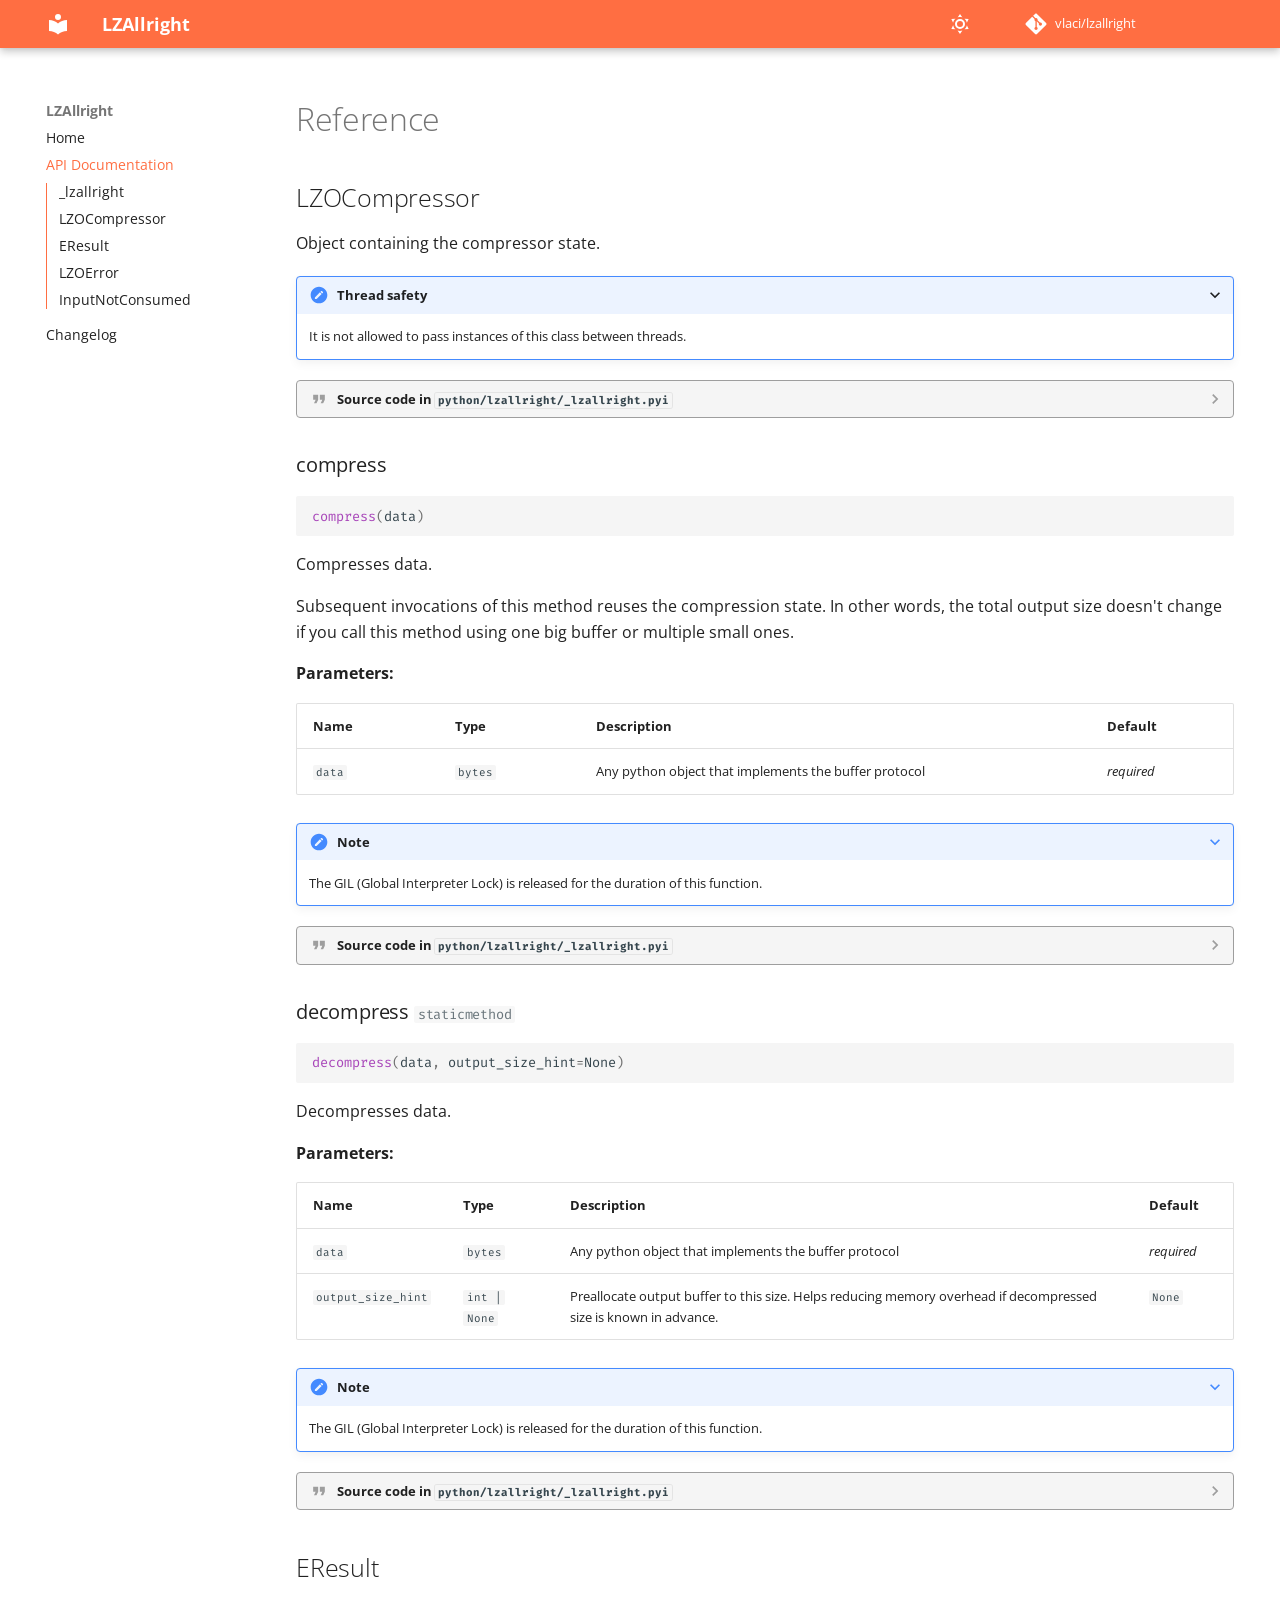
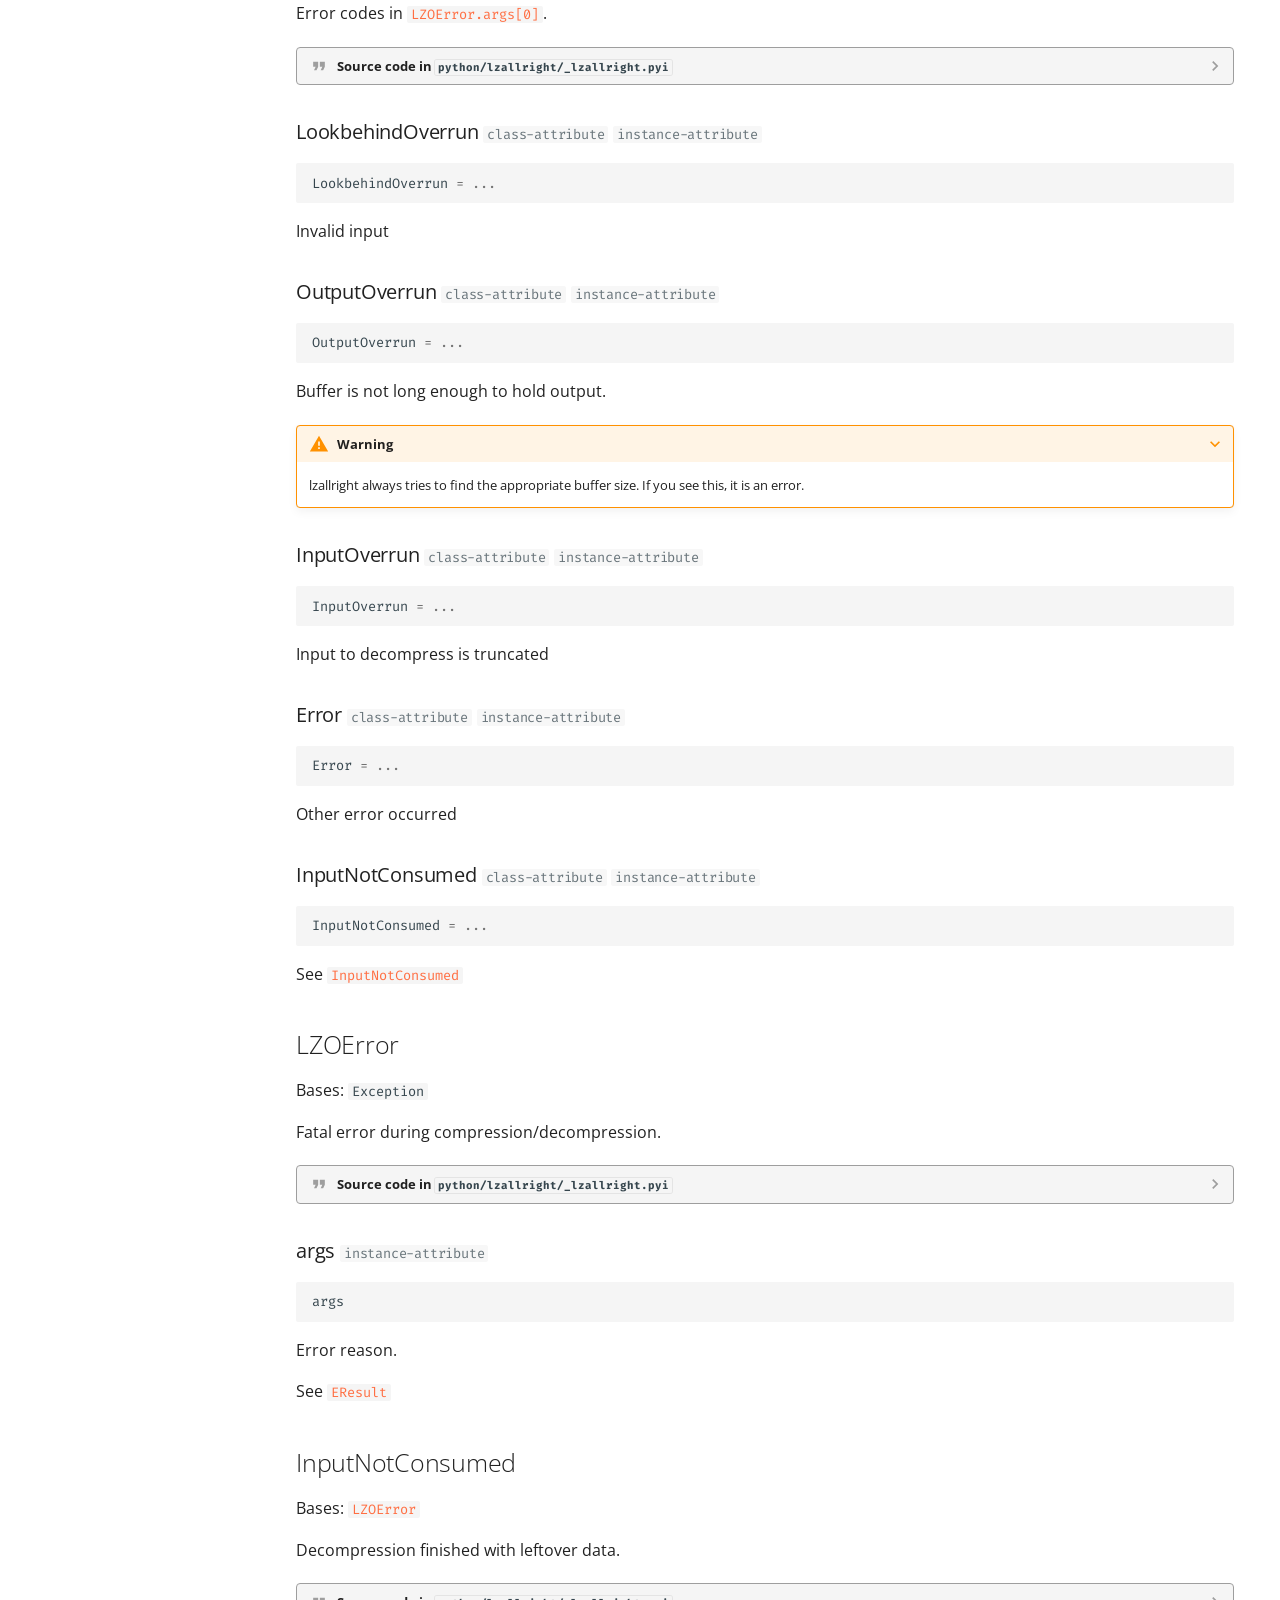
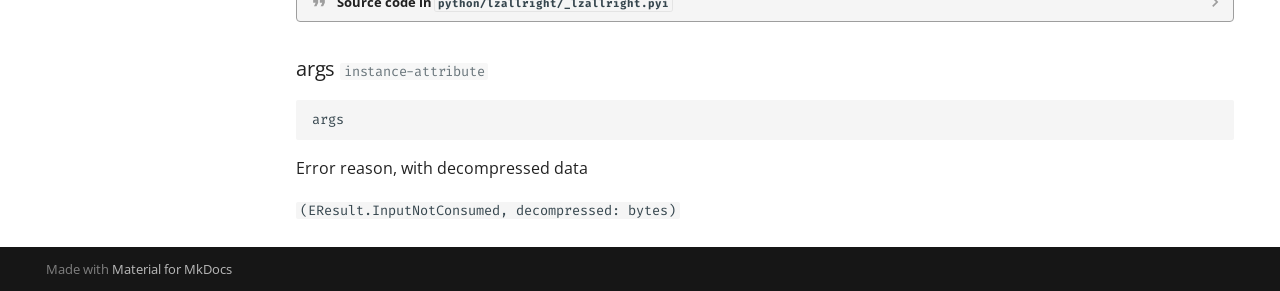
==== commit bdb574b8: "Deployed c4a6a9c with MkDocs version: 1.6.1" ====
--- a/api/index.html
+++ b/api/index.html
@@ -17,8 +17,11 @@
         <link rel="next" href="../changelog/">
       
       
+        
+      
+      
       <link rel="icon" href="../assets/images/favicon.png">
-      <meta name="generator" content="mkdocs-1.6.1, mkdocs-material-9.6.8">
+      <meta name="generator" content="mkdocs-1.6.1, mkdocs-material-9.7.6">
     
     
       
@@ -26,10 +29,10 @@
       
     
     
-      <link rel="stylesheet" href="../assets/stylesheets/main.8608ea7d.min.css">
-      
-        
-        <link rel="stylesheet" href="../assets/stylesheets/palette.06af60db.min.css">
+      <link rel="stylesheet" href="../assets/stylesheets/main.484c7ddc.min.css">
+      
+        
+        <link rel="stylesheet" href="../assets/stylesheets/palette.ab4e12ef.min.css">
       
       
 
@@ -54,7 +57,6 @@
     
       
 
-    
     
     
   </head>
@@ -155,7 +157,7 @@
         <a href="https://github.com/vlaci/lzallright" title="Go to repository" class="md-source" data-md-component="source">
   <div class="md-source__icon md-icon">
     
-    <svg xmlns="http://www.w3.org/2000/svg" viewBox="0 0 448 512"><!--! Font Awesome Free 6.7.2 by @fontawesome - https://fontawesome.com License - https://fontawesome.com/license/free (Icons: CC BY 4.0, Fonts: SIL OFL 1.1, Code: MIT License) Copyright 2024 Fonticons, Inc.--><path d="M439.55 236.05 244 40.45a28.87 28.87 0 0 0-40.81 0l-40.66 40.63 51.52 51.52c27.06-9.14 52.68 16.77 43.39 43.68l49.66 49.66c34.23-11.8 61.18 31 35.47 56.69-26.49 26.49-70.21-2.87-56-37.34L240.22 199v121.85c25.3 12.54 22.26 41.85 9.08 55a34.34 34.34 0 0 1-48.55 0c-17.57-17.6-11.07-46.91 11.25-56v-123c-20.8-8.51-24.6-30.74-18.64-45L142.57 101 8.45 235.14a28.86 28.86 0 0 0 0 40.81l195.61 195.6a28.86 28.86 0 0 0 40.8 0l194.69-194.69a28.86 28.86 0 0 0 0-40.81"/></svg>
+    <svg xmlns="http://www.w3.org/2000/svg" viewBox="0 0 448 512"><!--! Font Awesome Free 7.1.0 by @fontawesome - https://fontawesome.com License - https://fontawesome.com/license/free (Icons: CC BY 4.0, Fonts: SIL OFL 1.1, Code: MIT License) Copyright 2025 Fonticons, Inc.--><path d="M439.6 236.1 244 40.5c-5.4-5.5-12.8-8.5-20.4-8.5s-15 3-20.4 8.4L162.5 81l51.5 51.5c27.1-9.1 52.7 16.8 43.4 43.7l49.7 49.7c34.2-11.8 61.2 31 35.5 56.7-26.5 26.5-70.2-2.9-56-37.3L240.3 199v121.9c25.3 12.5 22.3 41.8 9.1 55-6.4 6.4-15.2 10.1-24.3 10.1s-17.8-3.6-24.3-10.1c-17.6-17.6-11.1-46.9 11.2-56v-123c-20.8-8.5-24.6-30.7-18.6-45L142.6 101 8.5 235.1C3 240.6 0 247.9 0 255.5s3 15 8.5 20.4l195.6 195.7c5.4 5.4 12.7 8.4 20.4 8.4s15-3 20.4-8.4l194.7-194.7c5.4-5.4 8.4-12.8 8.4-20.4s-3-15-8.4-20.4"/></svg>
   </div>
   <div class="md-source__repository">
     vlaci/lzallright
@@ -203,7 +205,7 @@
       <a href="https://github.com/vlaci/lzallright" title="Go to repository" class="md-source" data-md-component="source">
   <div class="md-source__icon md-icon">
     
-    <svg xmlns="http://www.w3.org/2000/svg" viewBox="0 0 448 512"><!--! Font Awesome Free 6.7.2 by @fontawesome - https://fontawesome.com License - https://fontawesome.com/license/free (Icons: CC BY 4.0, Fonts: SIL OFL 1.1, Code: MIT License) Copyright 2024 Fonticons, Inc.--><path d="M439.55 236.05 244 40.45a28.87 28.87 0 0 0-40.81 0l-40.66 40.63 51.52 51.52c27.06-9.14 52.68 16.77 43.39 43.68l49.66 49.66c34.23-11.8 61.18 31 35.47 56.69-26.49 26.49-70.21-2.87-56-37.34L240.22 199v121.85c25.3 12.54 22.26 41.85 9.08 55a34.34 34.34 0 0 1-48.55 0c-17.57-17.6-11.07-46.91 11.25-56v-123c-20.8-8.51-24.6-30.74-18.64-45L142.57 101 8.45 235.14a28.86 28.86 0 0 0 0 40.81l195.61 195.6a28.86 28.86 0 0 0 40.8 0l194.69-194.69a28.86 28.86 0 0 0 0-40.81"/></svg>
+    <svg xmlns="http://www.w3.org/2000/svg" viewBox="0 0 448 512"><!--! Font Awesome Free 7.1.0 by @fontawesome - https://fontawesome.com License - https://fontawesome.com/license/free (Icons: CC BY 4.0, Fonts: SIL OFL 1.1, Code: MIT License) Copyright 2025 Fonticons, Inc.--><path d="M439.6 236.1 244 40.5c-5.4-5.5-12.8-8.5-20.4-8.5s-15 3-20.4 8.4L162.5 81l51.5 51.5c27.1-9.1 52.7 16.8 43.4 43.7l49.7 49.7c34.2-11.8 61.2 31 35.5 56.7-26.5 26.5-70.2-2.9-56-37.3L240.3 199v121.9c25.3 12.5 22.3 41.8 9.1 55-6.4 6.4-15.2 10.1-24.3 10.1s-17.8-3.6-24.3-10.1c-17.6-17.6-11.1-46.9 11.2-56v-123c-20.8-8.5-24.6-30.7-18.6-45L142.6 101 8.5 235.1C3 240.6 0 247.9 0 255.5s3 15 8.5 20.4l195.6 195.7c5.4 5.4 12.7 8.4 20.4 8.4s15-3 20.4-8.4l194.7-194.7c5.4-5.4 8.4-12.8 8.4-20.4s-3-15-8.4-20.4"/></svg>
   </div>
   <div class="md-source__repository">
     vlaci/lzallright
@@ -223,10 +225,16 @@
       <a href=".." class="md-nav__link">
         
   
+  
   <span class="md-ellipsis">
+    
+  
     Home
+  
+
     
   </span>
+  
   
 
       </a>
@@ -253,10 +261,16 @@
         <label class="md-nav__link md-nav__link--active" for="__toc">
           
   
+  
   <span class="md-ellipsis">
+    
+  
     API Documentation
+  
+
     
   </span>
+  
   
 
           <span class="md-nav__icon md-icon"></span>
@@ -265,10 +279,16 @@
       <a href="./" class="md-nav__link md-nav__link--active">
         
   
+  
   <span class="md-ellipsis">
+    
+  
     API Documentation
+  
+
     
   </span>
+  
   
 
       </a>
@@ -291,7 +311,9 @@
         <li class="md-nav__item">
   <a href="#lzallright._lzallright" class="md-nav__link">
     <span class="md-ellipsis">
-      _lzallright
+      
+        _lzallright
+      
     </span>
   </a>
   
@@ -300,7 +322,9 @@
         <li class="md-nav__item">
   <a href="#lzallright._lzallright.LZOCompressor" class="md-nav__link">
     <span class="md-ellipsis">
-      LZOCompressor
+      
+        LZOCompressor
+      
     </span>
   </a>
   
@@ -309,7 +333,9 @@
         <li class="md-nav__item">
   <a href="#lzallright._lzallright.EResult" class="md-nav__link">
     <span class="md-ellipsis">
-      EResult
+      
+        EResult
+      
     </span>
   </a>
   
@@ -318,7 +344,9 @@
         <li class="md-nav__item">
   <a href="#lzallright._lzallright.LZOError" class="md-nav__link">
     <span class="md-ellipsis">
-      LZOError
+      
+        LZOError
+      
     </span>
   </a>
   
@@ -327,7 +355,9 @@
         <li class="md-nav__item">
   <a href="#lzallright._lzallright.InputNotConsumed" class="md-nav__link">
     <span class="md-ellipsis">
-      InputNotConsumed
+      
+        InputNotConsumed
+      
     </span>
   </a>
   
@@ -351,10 +381,16 @@
       <a href="../changelog/" class="md-nav__link">
         
   
+  
   <span class="md-ellipsis">
+    
+  
     Changelog
+  
+
     
   </span>
+  
   
 
       </a>
@@ -372,6 +408,7 @@
           
           
             <div class="md-content" data-md-component="content">
+              
               <article class="md-content__inner md-typeset">
                 
                   
@@ -390,12 +427,6 @@
 
 <a id="lzallright._lzallright"></a>
     <div class="doc doc-contents first">
-
-
-
-
-
-
 
 
 
@@ -429,15 +460,17 @@
   <summary>Thread safety</summary>
   <p>It is not allowed to pass instances of this class between threads.</p>
 </details>
-
-
-
-
-
-
               <details class="quote">
                 <summary>Source code in <code>python/lzallright/_lzallright.pyi</code></summary>
-                <div class="highlight"><table class="highlighttable"><tr><td class="linenos"><div class="linenodiv"><pre><span></span><span class="normal">11</span>
+                <div class="highlight"><table class="highlighttable"><tr><td class="linenos"><div class="linenodiv"><pre><span></span><span class="normal"> 3</span>
+<span class="normal"> 4</span>
+<span class="normal"> 5</span>
+<span class="normal"> 6</span>
+<span class="normal"> 7</span>
+<span class="normal"> 8</span>
+<span class="normal"> 9</span>
+<span class="normal">10</span>
+<span class="normal">11</span>
 <span class="normal">12</span>
 <span class="normal">13</span>
 <span class="normal">14</span>
@@ -462,22 +495,14 @@
 <span class="normal">33</span>
 <span class="normal">34</span>
 <span class="normal">35</span>
-<span class="normal">36</span>
-<span class="normal">37</span>
-<span class="normal">38</span>
-<span class="normal">39</span>
-<span class="normal">40</span>
-<span class="normal">41</span>
-<span class="normal">42</span>
-<span class="normal">43</span>
-<span class="normal">44</span></pre></div></td><td class="code"><div><pre><span></span><code><span class="k">class</span><span class="w"> </span><span class="nc">LZOCompressor</span><span class="p">:</span>
+<span class="normal">36</span></pre></div></td><td class="code"><div><pre><span></span><code><span class="k">class</span><span class="w"> </span><span class="nc">LZOCompressor</span><span class="p">:</span>
 <span class="w">    </span><span class="sd">&quot;&quot;&quot;Object containing the compressor state.</span>
 
 <span class="sd">    Thread safety:</span>
 <span class="sd">        It is not allowed to pass instances of this class between threads.</span>
 <span class="sd">    &quot;&quot;&quot;</span>
 
-    <span class="k">def</span><span class="w"> </span><span class="nf">compress</span><span class="p">(</span><span class="bp">self</span><span class="p">,</span> <span class="n">data</span><span class="p">:</span> <span class="n">_BufferType</span><span class="p">)</span> <span class="o">-&gt;</span> <span class="nb">bytes</span><span class="p">:</span>
+    <span class="k">def</span><span class="w"> </span><span class="nf">compress</span><span class="p">(</span><span class="bp">self</span><span class="p">,</span> <span class="n">data</span><span class="p">:</span> <span class="n">Buffer</span><span class="p">)</span> <span class="o">-&gt;</span> <span class="nb">bytes</span><span class="p">:</span>
 <span class="w">        </span><span class="sd">&quot;&quot;&quot;Compresses data.</span>
 
 <span class="sd">        Subsequent invocations of this method reuses the compression state.  In other</span>
@@ -492,7 +517,7 @@
 <span class="sd">            function.</span>
 <span class="sd">        &quot;&quot;&quot;</span>
     <span class="nd">@staticmethod</span>
-    <span class="k">def</span><span class="w"> </span><span class="nf">decompress</span><span class="p">(</span><span class="n">data</span><span class="p">:</span> <span class="n">_BufferType</span><span class="p">,</span> <span class="n">output_size_hint</span><span class="p">:</span> <span class="n">Optional</span><span class="p">[</span><span class="nb">int</span><span class="p">]</span> <span class="o">=</span> <span class="kc">None</span><span class="p">)</span> <span class="o">-&gt;</span> <span class="nb">bytes</span><span class="p">:</span>
+    <span class="k">def</span><span class="w"> </span><span class="nf">decompress</span><span class="p">(</span><span class="n">data</span><span class="p">:</span> <span class="n">Buffer</span><span class="p">,</span> <span class="n">output_size_hint</span><span class="p">:</span> <span class="nb">int</span> <span class="o">|</span> <span class="kc">None</span> <span class="o">=</span> <span class="kc">None</span><span class="p">)</span> <span class="o">-&gt;</span> <span class="nb">bytes</span><span class="p">:</span>
 <span class="w">        </span><span class="sd">&quot;&quot;&quot;Decompresses data.</span>
 
 <span class="sd">        Args:</span>
@@ -550,11 +575,9 @@
       </thead>
       <tbody>
           <tr class="doc-section-item">
+            <td><code>data</code></td>
             <td>
-                <code>data</code>
-            </td>
-            <td>
-                  <code><span title="bytes">bytes</span></code>
+                  <code>bytes</code>
             </td>
             <td>
               <div class="doc-md-description">
@@ -574,23 +597,22 @@
   <p>The GIL (Global Interpreter Lock) is released for the duration of this
 function.</p>
 </details>
-
             <details class="quote">
               <summary>Source code in <code>python/lzallright/_lzallright.pyi</code></summary>
-              <div class="highlight"><table class="highlighttable"><tr><td class="linenos"><div class="linenodiv"><pre><span></span><span class="normal">18</span>
+              <div class="highlight"><table class="highlighttable"><tr><td class="linenos"><div class="linenodiv"><pre><span></span><span class="normal">10</span>
+<span class="normal">11</span>
+<span class="normal">12</span>
+<span class="normal">13</span>
+<span class="normal">14</span>
+<span class="normal">15</span>
+<span class="normal">16</span>
+<span class="normal">17</span>
+<span class="normal">18</span>
 <span class="normal">19</span>
 <span class="normal">20</span>
 <span class="normal">21</span>
 <span class="normal">22</span>
-<span class="normal">23</span>
-<span class="normal">24</span>
-<span class="normal">25</span>
-<span class="normal">26</span>
-<span class="normal">27</span>
-<span class="normal">28</span>
-<span class="normal">29</span>
-<span class="normal">30</span>
-<span class="normal">31</span></pre></div></td><td class="code"><div><pre><span></span><code><span class="k">def</span><span class="w"> </span><span class="nf">compress</span><span class="p">(</span><span class="bp">self</span><span class="p">,</span> <span class="n">data</span><span class="p">:</span> <span class="n">_BufferType</span><span class="p">)</span> <span class="o">-&gt;</span> <span class="nb">bytes</span><span class="p">:</span>
+<span class="normal">23</span></pre></div></td><td class="code"><div><pre><span></span><code><span class="k">def</span><span class="w"> </span><span class="nf">compress</span><span class="p">(</span><span class="bp">self</span><span class="p">,</span> <span class="n">data</span><span class="p">:</span> <span class="n">Buffer</span><span class="p">)</span> <span class="o">-&gt;</span> <span class="nb">bytes</span><span class="p">:</span>
 <span class="w">    </span><span class="sd">&quot;&quot;&quot;Compresses data.</span>
 
 <span class="sd">    Subsequent invocations of this method reuses the compression state.  In other</span>
@@ -642,11 +664,9 @@
       </thead>
       <tbody>
           <tr class="doc-section-item">
+            <td><code>data</code></td>
             <td>
-                <code>data</code>
-            </td>
-            <td>
-                  <code><span title="bytes">bytes</span></code>
+                  <code>bytes</code>
             </td>
             <td>
               <div class="doc-md-description">
@@ -658,11 +678,9 @@
             </td>
           </tr>
           <tr class="doc-section-item">
+            <td><code>output_size_hint</code></td>
             <td>
-                <code>output_size_hint</code>
-            </td>
-            <td>
-                  <code><span title="typing.Optional">Optional</span>[<span title="int">int</span>]</code>
+                  <code>int | None</code>
             </td>
             <td>
               <div class="doc-md-description">
@@ -683,23 +701,22 @@
   <p>The GIL (Global Interpreter Lock) is released for the duration of this
 function.</p>
 </details>
-
             <details class="quote">
               <summary>Source code in <code>python/lzallright/_lzallright.pyi</code></summary>
-              <div class="highlight"><table class="highlighttable"><tr><td class="linenos"><div class="linenodiv"><pre><span></span><span class="normal">32</span>
+              <div class="highlight"><table class="highlighttable"><tr><td class="linenos"><div class="linenodiv"><pre><span></span><span class="normal">24</span>
+<span class="normal">25</span>
+<span class="normal">26</span>
+<span class="normal">27</span>
+<span class="normal">28</span>
+<span class="normal">29</span>
+<span class="normal">30</span>
+<span class="normal">31</span>
+<span class="normal">32</span>
 <span class="normal">33</span>
 <span class="normal">34</span>
 <span class="normal">35</span>
-<span class="normal">36</span>
-<span class="normal">37</span>
-<span class="normal">38</span>
-<span class="normal">39</span>
-<span class="normal">40</span>
-<span class="normal">41</span>
-<span class="normal">42</span>
-<span class="normal">43</span>
-<span class="normal">44</span></pre></div></td><td class="code"><div><pre><span></span><code><span class="nd">@staticmethod</span>
-<span class="k">def</span><span class="w"> </span><span class="nf">decompress</span><span class="p">(</span><span class="n">data</span><span class="p">:</span> <span class="n">_BufferType</span><span class="p">,</span> <span class="n">output_size_hint</span><span class="p">:</span> <span class="n">Optional</span><span class="p">[</span><span class="nb">int</span><span class="p">]</span> <span class="o">=</span> <span class="kc">None</span><span class="p">)</span> <span class="o">-&gt;</span> <span class="nb">bytes</span><span class="p">:</span>
+<span class="normal">36</span></pre></div></td><td class="code"><div><pre><span></span><code><span class="nd">@staticmethod</span>
+<span class="k">def</span><span class="w"> </span><span class="nf">decompress</span><span class="p">(</span><span class="n">data</span><span class="p">:</span> <span class="n">Buffer</span><span class="p">,</span> <span class="n">output_size_hint</span><span class="p">:</span> <span class="nb">int</span> <span class="o">|</span> <span class="kc">None</span> <span class="o">=</span> <span class="kc">None</span><span class="p">)</span> <span class="o">-&gt;</span> <span class="nb">bytes</span><span class="p">:</span>
 <span class="w">    </span><span class="sd">&quot;&quot;&quot;Decompresses data.</span>
 
 <span class="sd">    Args:</span>
@@ -739,22 +756,19 @@
     <div class="doc doc-contents ">
 
 
-        <p>Error codes in <a class="autorefs autorefs-internal" title="args
-
-
-  
-      instance-attribute
-  " href="#lzallright._lzallright.LZOError.args"><code>LZOError.args[0]</code></a>.</p>
-
-
-
-
-
-
+        <p>Error codes in <a class="autorefs autorefs-internal" href="#lzallright._lzallright.LZOError.args"><code>LZOError.args[0]</code></a>.</p>
 
               <details class="quote">
                 <summary>Source code in <code>python/lzallright/_lzallright.pyi</code></summary>
-                <div class="highlight"><table class="highlighttable"><tr><td class="linenos"><div class="linenodiv"><pre><span></span><span class="normal">46</span>
+                <div class="highlight"><table class="highlighttable"><tr><td class="linenos"><div class="linenodiv"><pre><span></span><span class="normal">38</span>
+<span class="normal">39</span>
+<span class="normal">40</span>
+<span class="normal">41</span>
+<span class="normal">42</span>
+<span class="normal">43</span>
+<span class="normal">44</span>
+<span class="normal">45</span>
+<span class="normal">46</span>
 <span class="normal">47</span>
 <span class="normal">48</span>
 <span class="normal">49</span>
@@ -763,15 +777,7 @@
 <span class="normal">52</span>
 <span class="normal">53</span>
 <span class="normal">54</span>
-<span class="normal">55</span>
-<span class="normal">56</span>
-<span class="normal">57</span>
-<span class="normal">58</span>
-<span class="normal">59</span>
-<span class="normal">60</span>
-<span class="normal">61</span>
-<span class="normal">62</span>
-<span class="normal">63</span></pre></div></td><td class="code"><div><pre><span></span><code><span class="k">class</span><span class="w"> </span><span class="nc">EResult</span><span class="p">:</span>
+<span class="normal">55</span></pre></div></td><td class="code"><div><pre><span></span><code><span class="k">class</span><span class="w"> </span><span class="nc">EResult</span><span class="p">:</span>
 <span class="w">    </span><span class="sd">&quot;&quot;&quot;Error codes in [`LZOError.args[0]`][lzallright._lzallright.LZOError.args].&quot;&quot;&quot;</span>
 
     <span class="n">LookbehindOverrun</span> <span class="o">=</span> <span class="o">...</span>
@@ -822,7 +828,6 @@
     <div class="doc doc-contents ">
 
         <p>Invalid input</p>
-
     </div>
 
 </div>
@@ -853,8 +858,7 @@
   <summary>Warning</summary>
   <p>lzallright always tries to find the appropriate buffer size.
 If you see this, it is an error.</p>
-</details>
-    </div>
+</details>    </div>
 
 </div>
 
@@ -878,7 +882,6 @@
     <div class="doc doc-contents ">
 
         <p>Input to decompress is truncated</p>
-
     </div>
 
 </div>
@@ -903,7 +906,6 @@
     <div class="doc doc-contents ">
 
         <p>Other error occurred</p>
-
     </div>
 
 </div>
@@ -927,8 +929,7 @@
 
     <div class="doc doc-contents ">
 
-        <p>See <a class="autorefs autorefs-internal" title="InputNotConsumed" href="#lzallright._lzallright.InputNotConsumed"><code>InputNotConsumed</code></a></p>
-
+        <p>See <a class="autorefs autorefs-internal" href="#lzallright._lzallright.InputNotConsumed"><code>InputNotConsumed</code></a></p>
     </div>
 
 </div>
@@ -956,16 +957,90 @@
 
     <div class="doc doc-contents ">
             <p class="doc doc-class-bases">
-              Bases: <code><span title="Exception">Exception</span></code></p>
+              Bases: <code>Exception</code></p>
 
 
         <p>Fatal error during compression/decompression.</p>
 
-
-
-
-
-
+              <details class="quote">
+                <summary>Source code in <code>python/lzallright/_lzallright.pyi</code></summary>
+                <div class="highlight"><table class="highlighttable"><tr><td class="linenos"><div class="linenodiv"><pre><span></span><span class="normal">57</span>
+<span class="normal">58</span>
+<span class="normal">59</span>
+<span class="normal">60</span>
+<span class="normal">61</span>
+<span class="normal">62</span>
+<span class="normal">63</span></pre></div></td><td class="code"><div><pre><span></span><code><span class="k">class</span><span class="w"> </span><span class="nc">LZOError</span><span class="p">(</span><span class="ne">Exception</span><span class="p">):</span>
+<span class="w">    </span><span class="sd">&quot;&quot;&quot;Fatal error during compression/decompression.&quot;&quot;&quot;</span>
+
+    <span class="n">args</span><span class="p">:</span> <span class="nb">tuple</span><span class="p">[</span><span class="n">EResult</span><span class="p">]</span>
+<span class="w">    </span><span class="sd">&quot;&quot;&quot;Error reason.</span>
+
+<span class="sd">    See [`EResult`][lzallright._lzallright.EResult]&quot;&quot;&quot;</span>
+</code></pre></div></td></tr></table></div>
+              </details>
+
+
+
+  <div class="doc doc-children">
+
+
+
+
+
+
+
+<div class="doc doc-object doc-attribute">
+
+
+
+<h3 id="lzallright._lzallright.LZOError.args" class="doc doc-heading">
+            <span class="doc doc-object-name doc-attribute-name">args</span>
+
+
+  <span class="doc doc-labels">
+      <small class="doc doc-label doc-label-instance-attribute"><code>instance-attribute</code></small>
+  </span>
+
+<a href="#lzallright._lzallright.LZOError.args" class="headerlink" title="Permanent link">#</a></h3>
+<div class="doc-signature highlight"><pre><span></span><code><span class="n">args</span>
+</code></pre></div>
+
+    <div class="doc doc-contents ">
+
+        <p>Error reason.</p>
+<p>See <a class="autorefs autorefs-internal" href="#lzallright._lzallright.EResult"><code>EResult</code></a></p>
+    </div>
+
+</div>
+
+
+
+
+
+  </div>
+
+    </div>
+
+</div>
+
+<div class="doc doc-object doc-class">
+
+
+
+<h2 id="lzallright._lzallright.InputNotConsumed" class="doc doc-heading">
+            <span class="doc doc-object-name doc-class-name">InputNotConsumed</span>
+
+
+<a href="#lzallright._lzallright.InputNotConsumed" class="headerlink" title="Permanent link">#</a></h2>
+
+
+    <div class="doc doc-contents ">
+            <p class="doc doc-class-bases">
+              Bases: <code><a class="autorefs autorefs-internal" title="lzallright._lzallright.LZOError" href="#lzallright._lzallright.LZOError">LZOError</a></code></p>
+
+
+        <p>Decompression finished with leftover data.</p>
 
               <details class="quote">
                 <summary>Source code in <code>python/lzallright/_lzallright.pyi</code></summary>
@@ -975,98 +1050,11 @@
 <span class="normal">68</span>
 <span class="normal">69</span>
 <span class="normal">70</span>
-<span class="normal">71</span></pre></div></td><td class="code"><div><pre><span></span><code><span class="k">class</span><span class="w"> </span><span class="nc">LZOError</span><span class="p">(</span><span class="ne">Exception</span><span class="p">):</span>
-<span class="w">    </span><span class="sd">&quot;&quot;&quot;Fatal error during compression/decompression.&quot;&quot;&quot;</span>
-
-    <span class="n">args</span><span class="p">:</span> <span class="n">Tuple</span><span class="p">[</span><span class="n">EResult</span><span class="p">]</span>
-<span class="w">    </span><span class="sd">&quot;&quot;&quot;Error reason.</span>
-
-<span class="sd">    See [`EResult`][lzallright._lzallright.EResult]&quot;&quot;&quot;</span>
-</code></pre></div></td></tr></table></div>
-              </details>
-
-
-
-  <div class="doc doc-children">
-
-
-
-
-
-
-
-<div class="doc doc-object doc-attribute">
-
-
-
-<h3 id="lzallright._lzallright.LZOError.args" class="doc doc-heading">
-            <span class="doc doc-object-name doc-attribute-name">args</span>
-
-
-  <span class="doc doc-labels">
-      <small class="doc doc-label doc-label-instance-attribute"><code>instance-attribute</code></small>
-  </span>
-
-<a href="#lzallright._lzallright.LZOError.args" class="headerlink" title="Permanent link">#</a></h3>
-<div class="doc-signature highlight"><pre><span></span><code><span class="n">args</span>
-</code></pre></div>
-
-    <div class="doc doc-contents ">
-
-        <p>Error reason.</p>
-<p>See <a class="autorefs autorefs-internal" title="EResult" href="#lzallright._lzallright.EResult"><code>EResult</code></a></p>
-
-    </div>
-
-</div>
-
-
-
-
-
-  </div>
-
-    </div>
-
-</div>
-
-<div class="doc doc-object doc-class">
-
-
-
-<h2 id="lzallright._lzallright.InputNotConsumed" class="doc doc-heading">
-            <span class="doc doc-object-name doc-class-name">InputNotConsumed</span>
-
-
-<a href="#lzallright._lzallright.InputNotConsumed" class="headerlink" title="Permanent link">#</a></h2>
-
-
-    <div class="doc doc-contents ">
-            <p class="doc doc-class-bases">
-              Bases: <code><a class="autorefs autorefs-internal" title="LZOError (lzallright._lzallright.LZOError)" href="#lzallright._lzallright.LZOError">LZOError</a></code></p>
-
-
-        <p>Decompression finished with leftover data.</p>
-
-
-
-
-
-
-
-              <details class="quote">
-                <summary>Source code in <code>python/lzallright/_lzallright.pyi</code></summary>
-                <div class="highlight"><table class="highlighttable"><tr><td class="linenos"><div class="linenodiv"><pre><span></span><span class="normal">73</span>
-<span class="normal">74</span>
-<span class="normal">75</span>
-<span class="normal">76</span>
-<span class="normal">77</span>
-<span class="normal">78</span>
-<span class="normal">79</span>
-<span class="normal">80</span></pre></div></td><td class="code"><div><pre><span></span><code><span class="k">class</span><span class="w"> </span><span class="nc">InputNotConsumed</span><span class="p">(</span><span class="n">LZOError</span><span class="p">):</span>  <span class="c1"># noqa: N818</span>
+<span class="normal">71</span>
+<span class="normal">72</span></pre></div></td><td class="code"><div><pre><span></span><code><span class="k">class</span><span class="w"> </span><span class="nc">InputNotConsumed</span><span class="p">(</span><span class="n">LZOError</span><span class="p">):</span>  <span class="c1"># noqa: N818</span>
 <span class="w">    </span><span class="sd">&quot;&quot;&quot;Decompression finished with leftover data.&quot;&quot;&quot;</span>
 
-    <span class="n">args</span><span class="p">:</span> <span class="n">Tuple</span><span class="p">[</span><span class="n">EResult</span><span class="p">,</span> <span class="nb">bytes</span><span class="p">]</span>  <span class="c1"># type: ignore[assignment]</span>
+    <span class="n">args</span><span class="p">:</span> <span class="nb">tuple</span><span class="p">[</span><span class="n">EResult</span><span class="p">,</span> <span class="nb">bytes</span><span class="p">]</span>  <span class="c1"># type: ignore[assignment]</span>
 <span class="w">    </span><span class="sd">&quot;&quot;&quot;Error reason, with decompressed data</span>
 
 <span class="sd">    ``(EResult.InputNotConsumed, decompressed: bytes)``</span>
@@ -1104,7 +1092,6 @@
 
         <p>Error reason, with decompressed data</p>
 <p><code>(EResult.InputNotConsumed, decompressed: bytes)</code></p>
-
     </div>
 
 </div>
@@ -1179,10 +1166,13 @@
     </div>
     
     
-    <script id="__config" type="application/json">{"base": "..", "features": ["toc.integrate", "toc.follow", "navigation.instant", "navigation.top"], "search": "../assets/javascripts/workers/search.f8cc74c7.min.js", "translations": {"clipboard.copied": "Copied to clipboard", "clipboard.copy": "Copy to clipboard", "search.result.more.one": "1 more on this page", "search.result.more.other": "# more on this page", "search.result.none": "No matching documents", "search.result.one": "1 matching document", "search.result.other": "# matching documents", "search.result.placeholder": "Type to start searching", "search.result.term.missing": "Missing", "select.version": "Select version"}}</script>
-    
-    
-      <script src="../assets/javascripts/bundle.c8b220af.min.js"></script>
+    
+      
+      
+      <script id="__config" type="application/json">{"annotate": null, "base": "..", "features": ["toc.integrate", "toc.follow", "navigation.instant", "navigation.top"], "search": "../assets/javascripts/workers/search.2c215733.min.js", "tags": null, "translations": {"clipboard.copied": "Copied to clipboard", "clipboard.copy": "Copy to clipboard", "search.result.more.one": "1 more on this page", "search.result.more.other": "# more on this page", "search.result.none": "No matching documents", "search.result.one": "1 matching document", "search.result.other": "# matching documents", "search.result.placeholder": "Type to start searching", "search.result.term.missing": "Missing", "select.version": "Select version"}, "version": null}</script>
+    
+    
+      <script src="../assets/javascripts/bundle.79ae519e.min.js"></script>
       
     
   </body>
--- a/assets/_mkdocstrings.css
+++ b/assets/_mkdocstrings.css
@@ -0,0 +1,119 @@
+
+/* Avoid breaking parameter names, etc. in table cells. */
+.doc-contents td code {
+  word-break: normal !important;
+}
+
+/* No line break before first paragraph of descriptions. */
+.doc-md-description,
+.doc-md-description>p:first-child {
+  display: inline;
+}
+
+/* Max width for docstring sections tables. */
+.doc .md-typeset__table,
+.doc .md-typeset__table table {
+  display: table !important;
+  width: 100%;
+}
+
+.doc .md-typeset__table tr {
+  display: table-row;
+}
+
+/* Defaults in Spacy table style. */
+.doc-param-default {
+  float: right;
+}
+
+/* Backward-compatibility: docstring section titles in bold. */
+.doc-section-title {
+  font-weight: bold;
+}
+
+/* Symbols in Navigation and ToC. */
+:root,
+[data-md-color-scheme="default"] {
+  --doc-symbol-attribute-fg-color: #953800;
+  --doc-symbol-function-fg-color: #8250df;
+  --doc-symbol-method-fg-color: #8250df;
+  --doc-symbol-class-fg-color: #0550ae;
+  --doc-symbol-module-fg-color: #5cad0f;
+
+  --doc-symbol-attribute-bg-color: #9538001a;
+  --doc-symbol-function-bg-color: #8250df1a;
+  --doc-symbol-method-bg-color: #8250df1a;
+  --doc-symbol-class-bg-color: #0550ae1a;
+  --doc-symbol-module-bg-color: #5cad0f1a;
+}
+
+[data-md-color-scheme="slate"] {
+  --doc-symbol-attribute-fg-color: #ffa657;
+  --doc-symbol-function-fg-color: #d2a8ff;
+  --doc-symbol-method-fg-color: #d2a8ff;
+  --doc-symbol-class-fg-color: #79c0ff;
+  --doc-symbol-module-fg-color: #baff79;
+
+  --doc-symbol-attribute-bg-color: #ffa6571a;
+  --doc-symbol-function-bg-color: #d2a8ff1a;
+  --doc-symbol-method-bg-color: #d2a8ff1a;
+  --doc-symbol-class-bg-color: #79c0ff1a;
+  --doc-symbol-module-bg-color: #baff791a;
+}
+
+code.doc-symbol {
+  border-radius: .1rem;
+  font-size: .85em;
+  padding: 0 .3em;
+  font-weight: bold;
+}
+
+code.doc-symbol-attribute {
+  color: var(--doc-symbol-attribute-fg-color);
+  background-color: var(--doc-symbol-attribute-bg-color);
+}
+
+code.doc-symbol-attribute::after {
+  content: "attr";
+}
+
+code.doc-symbol-function {
+  color: var(--doc-symbol-function-fg-color);
+  background-color: var(--doc-symbol-function-bg-color);
+}
+
+code.doc-symbol-function::after {
+  content: "func";
+}
+
+code.doc-symbol-method {
+  color: var(--doc-symbol-method-fg-color);
+  background-color: var(--doc-symbol-method-bg-color);
+}
+
+code.doc-symbol-method::after {
+  content: "meth";
+}
+
+code.doc-symbol-class {
+  color: var(--doc-symbol-class-fg-color);
+  background-color: var(--doc-symbol-class-bg-color);
+}
+
+code.doc-symbol-class::after {
+  content: "class";
+}
+
+code.doc-symbol-module {
+  color: var(--doc-symbol-module-fg-color);
+  background-color: var(--doc-symbol-module-bg-color);
+}
+
+code.doc-symbol-module::after {
+  content: "mod";
+}
+
+.doc-signature .autorefs {
+  color: inherit;
+  border-bottom: 1px dotted currentcolor;
+}
